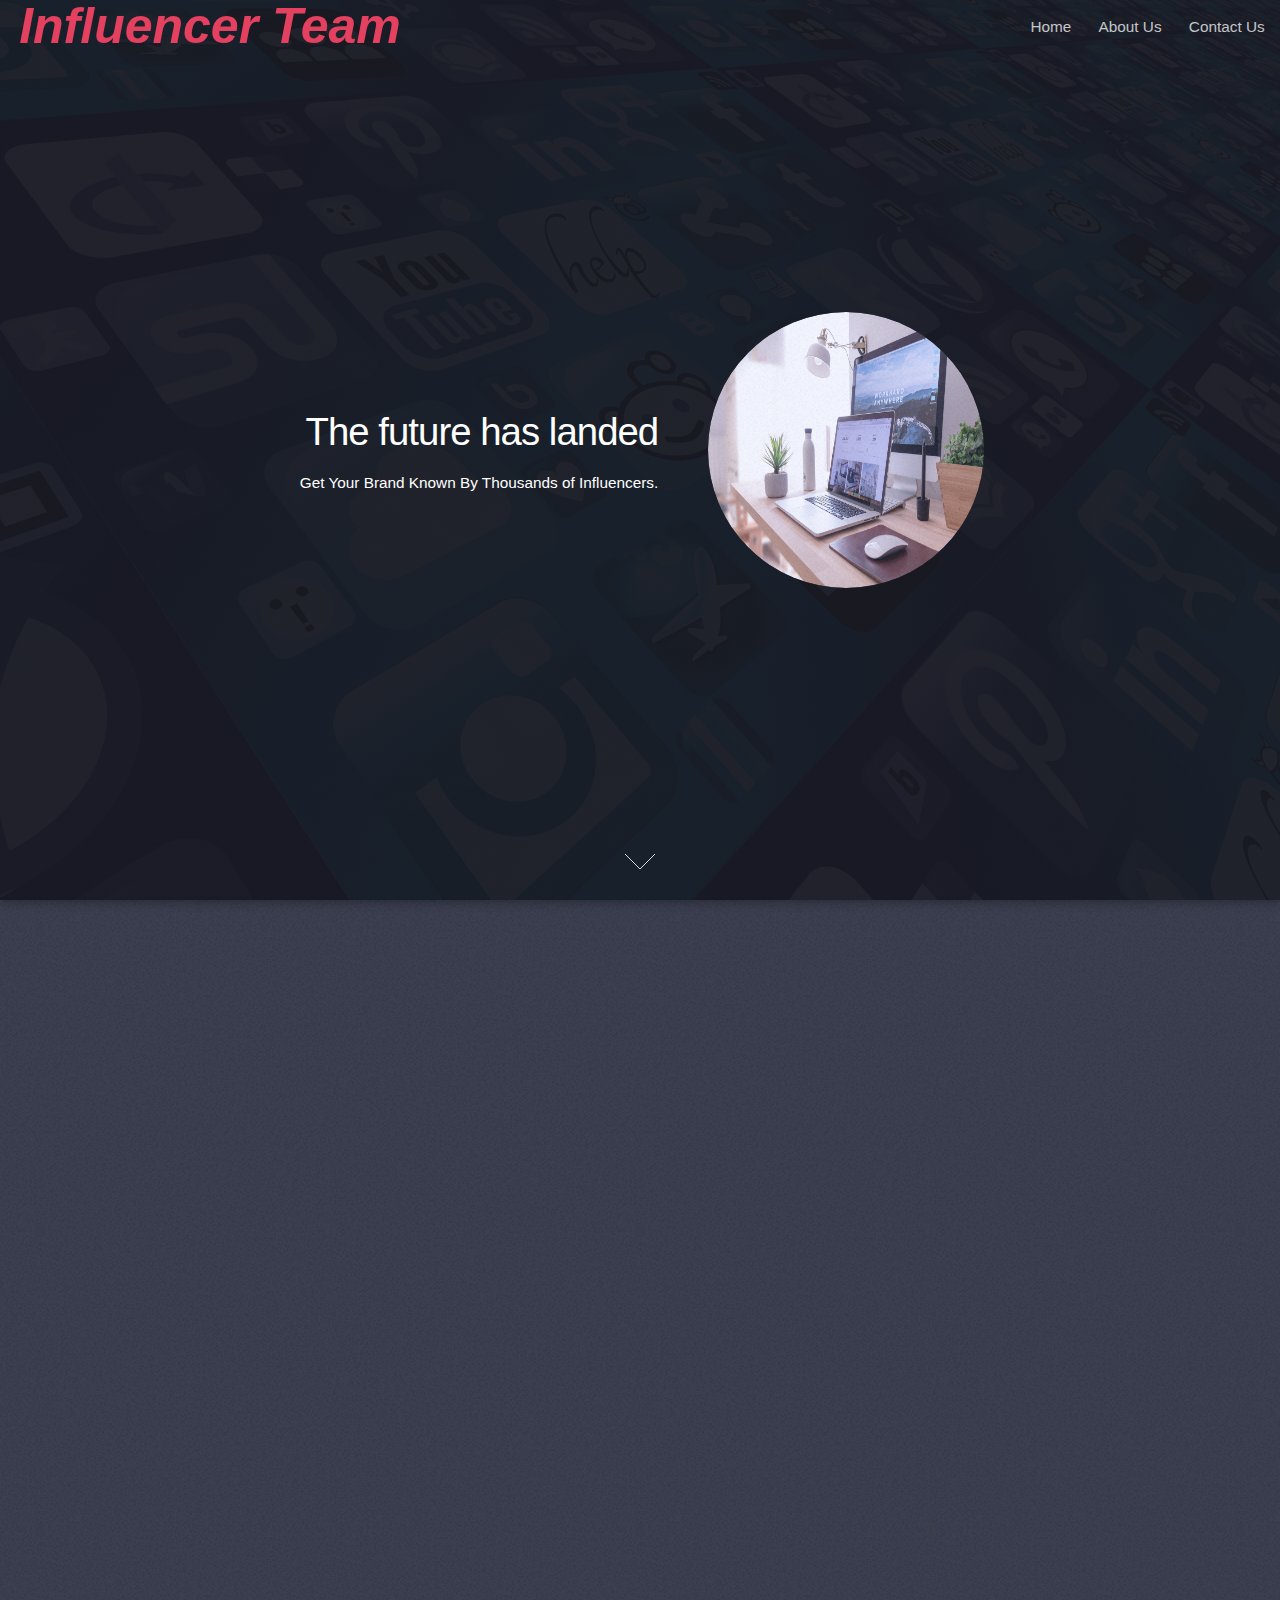
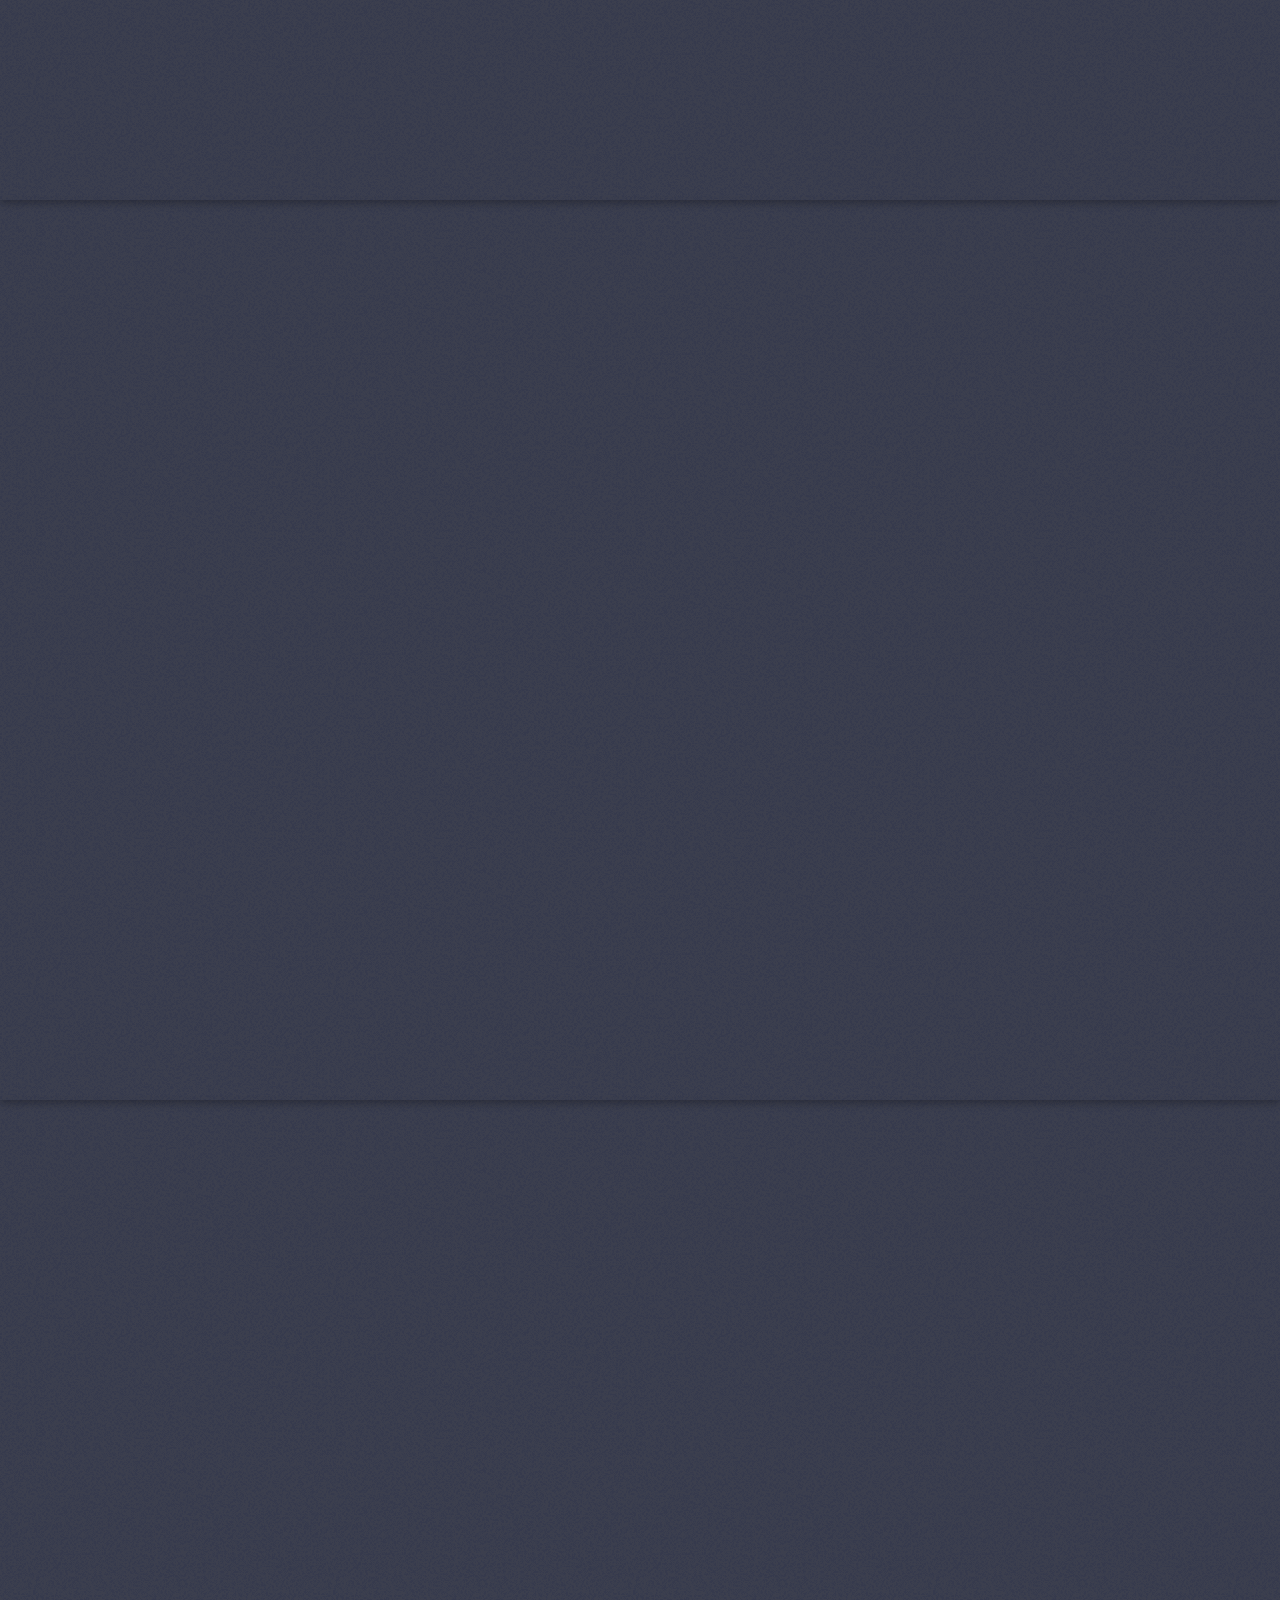
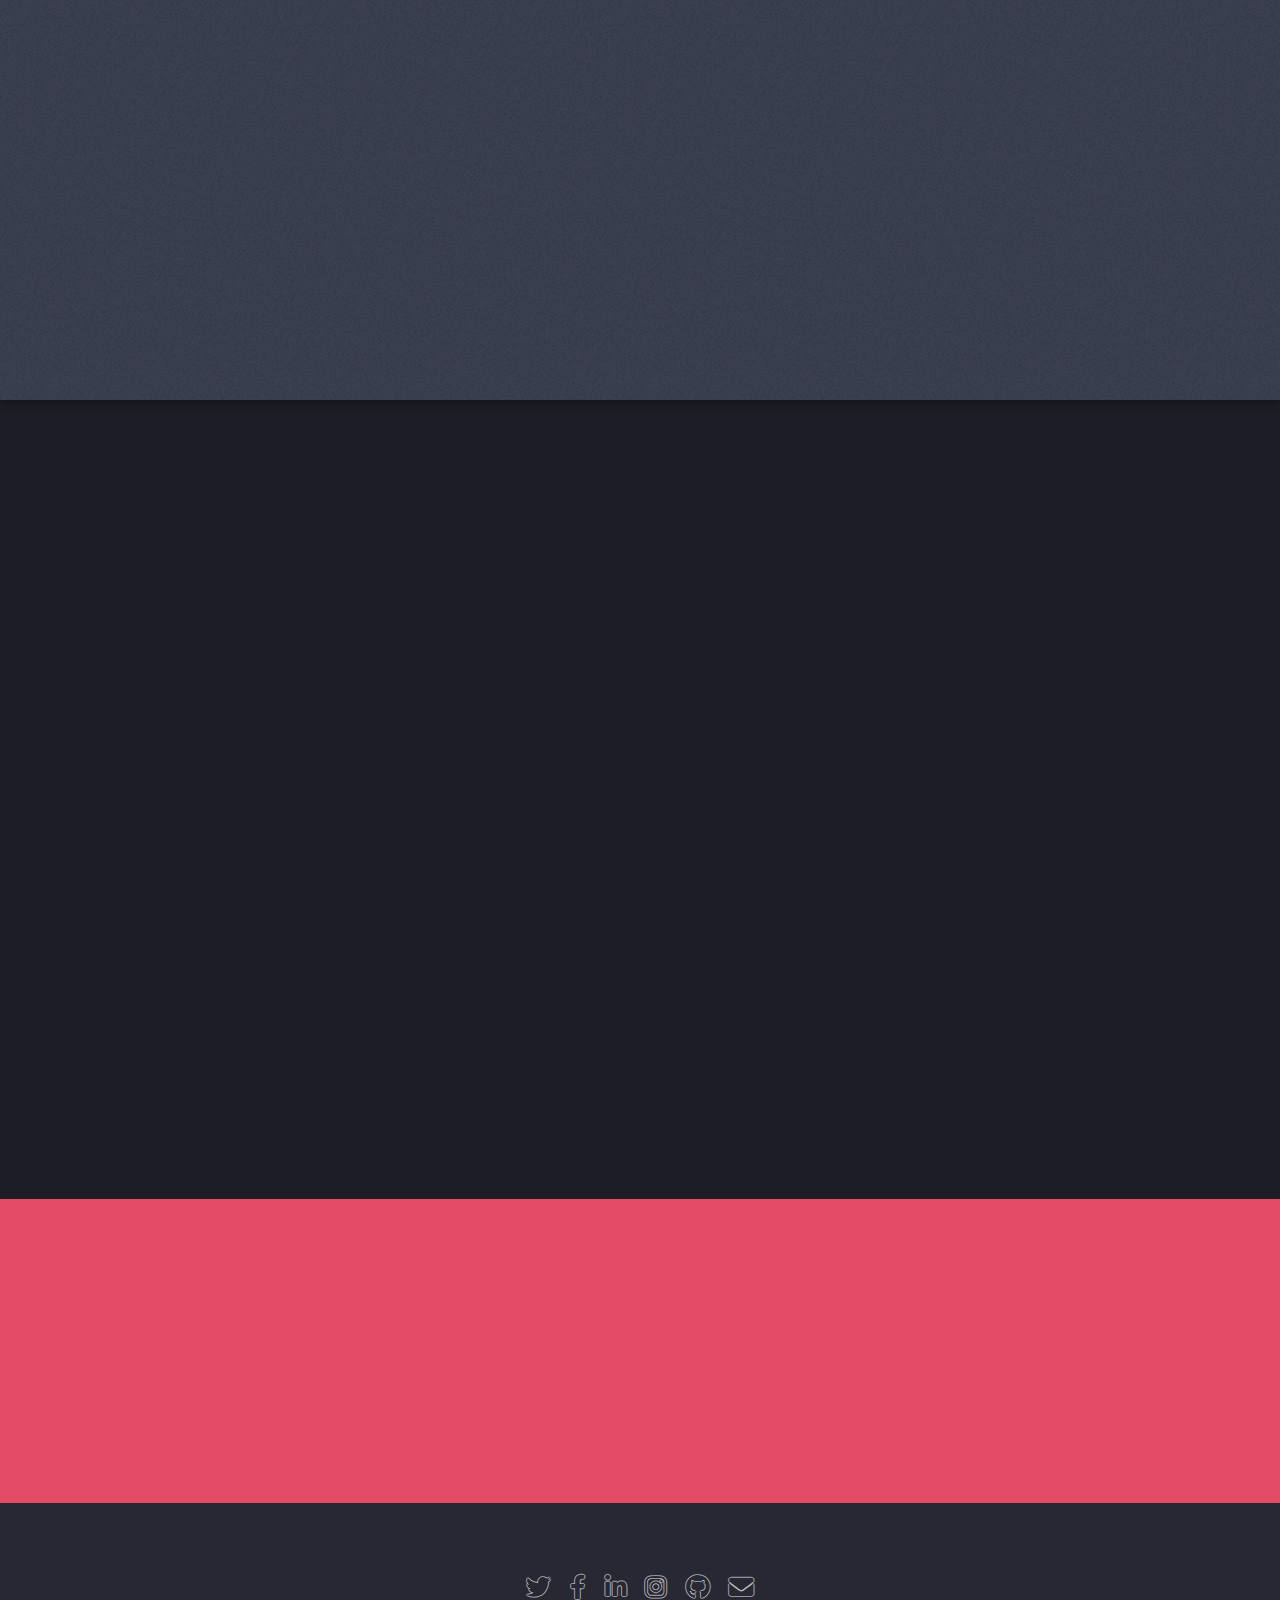
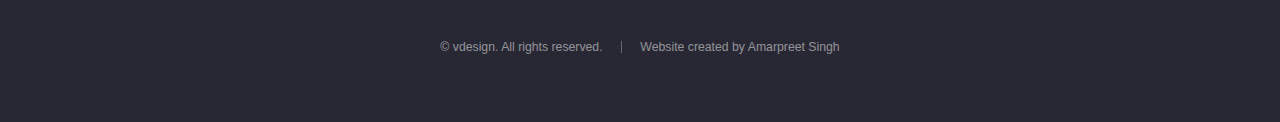
==== index.html @ d5e4b3ee "Initial" ====
<!DOCTYPE HTML>

<html>
	<head>
		<title>Influencer Team</title>
		<meta charset="utf-8" />
		<meta lang="English">
		<meta name="viewport" content="width=device-width, initial-scale=1, user-scalable=no" />
		<link rel="stylesheet" href="assets/css/main.css" />
		<noscript><link rel="stylesheet" href="assets/css/noscript.css" /></noscript>
	</head>
	<body class="is-preload landing">
		<div id="page-wrapper">

			<!-- Header -->
				<header id="header">
					<h1 id="logo"><a href="index.html" style="font-size: 50px; color: #e4405f; font-style: oblique; font-weight: bold;">
						Influencer Team</a></h1>
					<nav id="nav">
						<ul>
							<li><a href="index.html">Home</a></li>
							<li>
								<a href="about.html">About Us</a>
							</li>
							<li><a href="contact.html">Contact Us</a></li>
							
						</ul>
					</nav>
				</header>

			<!-- Banner -->
				<section id="banner">
					<div class="content">
						<header>
							<h2>The future has landed</h2></p>
							<p>Get Your Brand Known By Thousands of Influencers.</p>
						</header>
						<span class="image"><img src="images/pic01.jpg" alt="" style="height: 100%; width: 100%;"></span>
					</div>
					<a href="#one" class="goto-next scrolly">Next</a>
				</section>

			<!-- One -->
				<section id="one" class="spotlight style1 bottom">
					<span class="image fit main"><img src="images/pic02.jpg" alt="" /></span>
					<div class="content">
						<div class="container">
							<div class="row">
								<div class="col-4 col-12-medium">
									<header>
										<h2>We have solutions for you and your Company.</h2>
										<p>Wanna Promote your Product than you're at the right Place.</p>
									</header>
								</div>
								<div class="col-4 col-12-medium">
									<p>Get thousands of micro, macro and mega influencers to talk about your product on social media and promote it at 
										affordable prices.
									</p>
								</div>
								<div class="col-4 col-12-medium">
									<p style="color: #e4405f;">we survey our micro-influencers to find most suitable ones for you</p>
									<p style="color: aqua;">we send your products to these influencers to reviews</p>
									<p style="color:forestgreen;">Influencers post their opinion on social media, driving Word of Mouth</p>
								</div>
							</div>
						</div>
					</div>
					<a href="#two" class="goto-next scrolly">Next</a>
				</section>

			<!-- Two -->
				<section id="two" class="spotlight style2 right">
					<span class="image fit main"><img src="images/pic03.jpg" alt="" /></span>
					<div class="content">
						<header>
							<h2>Save time and speed up your
								campaign workflow with Influencer Team</h2>
							
						</header>
						<p>Ditch spreadsheets & cold invites once and for all and gain precious time back with Influencer Team. Gone are the days of spending endless hours searching for influencers, sending cold invites one by one, and time-consuming campaign reporting.</p>
						<ul class="actions">
							<li><a href="about.html" class="button">Learn More</a></li>
						</ul>
					</div>
					<a href="#three" class="goto-next scrolly">Next</a>
				</section>

			<!-- Three -->
				<section id="three" class="spotlight style3 left">
					<span class="image fit main bottom"><img src="images/pic04.jpg" alt="" /></span>
					<div class="content">
						<header>
							<h2>Why Work With Us?</h2>
							
						</header>
						<p>"Using Influencer Team gives you the efficiency to scale up your influencer program and turn it into something that generates actual returns."Find influencers in no time with our data-driven search engine, send automated bulk emails in one go, streamline your campaign workflow, and measure ROI all in one place.</p>
						<ul class="actions">
							<li><a href="about.html" class="button">Learn More</a></li>
						</ul>
					</div>
					<a href="#four" class="goto-next scrolly">Next</a>
				</section>

			<!-- Four -->
				<section id="four" class="wrapper style1 special fade-up">
					<div class="container">
						<header class="major">
							<h2>Benefits</h2>
							<p>Get the most out of social media using our skills to promote your Products and Brand..</p>
						</header>
						<div class="box alt">
							<div class="row gtr-uniform">
								<section class="col-4 col-6-medium col-12-xsmall">
									
									<span class="icon solid alt major fas fa-hand-holding-usd"></span>
									<h3>Cost Efficiency</h3>
									
								</section>
								<section class="col-4 col-6-medium col-12-xsmall">
									<span class="icon solid alt major fas fa-handshake"></span>
									<h3>High Engagement</h3>
									
								</section>
								<section class="col-4 col-6-medium col-12-xsmall">
									<span class="icon solid alt major fas fa-crosshairs"></span>
									<h3>Extremely Targeted</h3>
									
								</section>
								<section class="col-4 col-6-medium col-12-xsmall">
									<span class="icon solid alt major fas fa-tasks"></span>
									<h3>Identify</h3>
									
								</section>
								<section class="col-4 col-6-medium col-12-xsmall">
									<span class="icon solid alt major fas fa-gifts"></span>
									<h3>Enable</h3>
									
								</section>
								<section class="col-4 col-6-medium col-12-xsmall">
									<span class="icon solid alt major fas fa-mobile-alt"></span>
									<h3>Spread</h3>
									
								</section>
							</div>
						</div>
						<footer class="major">
							<ul class="actions special">
								<li><a href="about.html" class="button">Learn More
								</a></li>
							</ul>
						</footer>
					</div>
				</section>

			<!-- Five -->
				<section id="five" class="wrapper style2 special fade">
					<div class="container">
						<header>
							<h2>Enter For Email For Daily Updates</h2>
							<p>Get great deals on our pricing and product promotions through your Email.</p>
						</header>
						<form action="POST" data-netlify="true" class="cta">
							<div class="row gtr-uniform gtr-50">
								<div class="col-8 col-12-xsmall"><input type="email" name="email" id="email" placeholder="Your Email Address" /></div>
								<div class="col-4 col-12-xsmall"><input type="submit" value="Get Started" class="fit primary" /></div>
							</div>
						</form>
					</div>
				</section>

			<!-- Footer -->
				<footer id="footer">
					<ul class="icons">
						<li><a href="#" class="icon brands alt fa-twitter"><span class="label">Twitter</span></a></li>
						<li><a href="#" class="icon brands alt fa-facebook-f"><span class="label">Facebook</span></a></li>
						<li><a href="#" class="icon brands alt fa-linkedin-in"><span class="label">LinkedIn</span></a></li>
						<li><a href="https://www.instagram.com/influencer_team/" class="icon brands alt fa-instagram"><span class="label">Instagram</span></a></li>
						<li><a href="#" class="icon brands alt fa-github"><span class="label">GitHub</span></a></li>
						<li><a href="gmail.com" class="icon solid alt fa-envelope"><span class="label">Email</span></a></li>
					</ul>
					<ul class="copyright">
						<li>&copy; vdesign. All rights reserved.</li><li>Website created by Amarpreet Singh</li>
					</ul>
				</footer>

		</div>

		<!-- Scripts -->
			<script src="assets/js/jquery.min.js"></script>
			<script src="assets/js/jquery.scrolly.min.js"></script>
			<script src="assets/js/jquery.dropotron.min.js"></script>
			<script src="assets/js/jquery.scrollex.min.js"></script>
			<script src="assets/js/browser.min.js"></script>
			<script src="assets/js/breakpoints.min.js"></script>
			<script src="assets/js/util.js"></script>
			<script src="assets/js/main.js"></script>

	</body>
</html>
---- assets/css/main.css ----
@import url("fontawesome-all.min.css");


/*
	Website Created By Amarpreet Singh
*/

html, body, div, span, applet, object,
iframe, h1, h2, h3, h4, h5, h6, p, blockquote,
pre, a, abbr, acronym, address, big, cite,
code, del, dfn, em, img, ins, kbd, q, s, samp,
small, strike, strong, sub, sup, tt, var, b,
u, i, center, dl, dt, dd, ol, ul, li, fieldset,
form, label, legend, table, caption, tbody,
tfoot, thead, tr, th, td, article, aside,
canvas, details, embed, figure, figcaption,
footer, header, hgroup, menu, nav, output, ruby,
section, summary, time, mark, audio, video {
	margin: 0;
	padding: 0;
	border: 0;
	font-size: 100%;
	font-family: Arial, Helvetica, sans-serif;
	vertical-align: baseline;}

article, aside, details, figcaption, figure,
footer, header, hgroup, menu, nav, section {
	display: block;}

body {
	line-height: 1;
	font-family: Arial, Helvetica, sans-serif;
}

ol, ul {
	list-style: none;
}

blockquote, q {
	quotes: none;
}

	blockquote:before, blockquote:after, q:before, q:after {
		content: '';
		content: none;
	}

table {
	border-collapse: collapse;
	border-spacing: 0;
}

body {
	-webkit-text-size-adjust: none;
}

mark {
	background-color: transparent;
	color: inherit;
}

input::-moz-focus-inner {
	border: 0;
	padding: 0;
}

input, select, textarea {
	-moz-appearance: none;
	-webkit-appearance: none;
	-ms-appearance: none;
	appearance: none;
}

/* Basic */

	html {
		box-sizing: border-box;
	}

	*, *:before, *:after {
		box-sizing: inherit;
	}

	html, body {
		background: #1c1d26;
	}

	body.is-preload *, body.is-preload *:before, body.is-preload *:after {
		-moz-animation: none !important;
		-webkit-animation: none !important;
		-ms-animation: none !important;
		animation: none !important;
		-moz-transition: none !important;
		-webkit-transition: none !important;
		-ms-transition: none !important;
		transition: none !important;
	}

	body, input, select, textarea {
		color: rgba(255, 255, 255, 0.75);
		font-family: "Roboto", Helvetica, sans-serif;
		font-size: 15pt;
		font-weight: 100;
		line-height: 1.75em;
	}

	a {
		-moz-transition: border-color 0.2s ease-in-out, color 0.2s ease-in-out;
		-webkit-transition: border-color 0.2s ease-in-out, color 0.2s ease-in-out;
		-ms-transition: border-color 0.2s ease-in-out, color 0.2s ease-in-out;
		transition: border-color 0.2s ease-in-out, color 0.2s ease-in-out;
		border-bottom: dotted 1px;
		color: #e44c65;
		text-decoration: none;
	}

		a:hover {
			color: #e44c65 !important;
			border-bottom-color: transparent;
		}

	strong, b {
		color: #ffffff;
		font-weight: 300;
	}

	em, i {
		font-style: italic;
	}

	p {
		margin: 0 0 2em 0;
	}

	h1, h2, h3, h4, h5, h6 {
		color: #ffffff;
		font-weight: 300;
		line-height: 1em;
		margin: 0 0 1em 0;
	}

		h1 a, h2 a, h3 a, h4 a, h5 a, h6 a {
			color: inherit;
			border: 0;
		}

	h2 {
		font-size: 2em;
		line-height: 1.5em;
		letter-spacing: -0.025em;
	}

	h3 {
		font-size: 1.35em;
		line-height: 1.5em;
	}

	h4 {
		font-size: 1.1em;
		line-height: 1.5em;
	}

	h5 {
		font-size: 0.9em;
		line-height: 1.5em;
	}

	h6 {
		font-size: 0.7em;
		line-height: 1.5em;
	}

	sub {
		font-size: 0.8em;
		position: relative;
		top: 0.5em;
	}

	sup {
		font-size: 0.8em;
		position: relative;
		top: -0.5em;
	}

	hr {
		border: 0;
		border-bottom: solid 1px rgba(255, 255, 255, 0.3);
		margin: 3em 0;
	}

		hr.major {
			margin: 4em 0;
		}

	blockquote {
		border-left: solid 4px rgba(255, 255, 255, 0.3);
		font-style: italic;
		margin: 0 0 2em 0;
		padding: 0.5em 0 0.5em 2em;
	}

	code {
		background: rgba(255, 255, 255, 0.075);
		border-radius: 4px;
		font-family: "Courier New", monospace;
		font-size: 0.9em;
		margin: 0 0.25em;
		padding: 0.25em 0.65em;
	}

	pre {
		-webkit-overflow-scrolling: touch;
		font-family: "Courier New", monospace;
		font-size: 0.9em;
		margin: 0 0 2em 0;
	}

		pre code {
			display: block;
			line-height: 1.75em;
			padding: 1em 1.5em;
			overflow-x: auto;
		}

	.align-left {
		text-align: left;
	}

	.align-center {
		text-align: center;
	}

	.align-right {
		text-align: right;
	}

/* Loader */

	@-moz-keyframes spinner-show {
		0% {
			opacity: 0;
		}

		100% {
			opacity: 1;
		}
	}

	@-webkit-keyframes spinner-show {
		0% {
			opacity: 0;
		}

		100% {
			opacity: 1;
		}
	}

	@-ms-keyframes spinner-show {
		0% {
			opacity: 0;
		}

		100% {
			opacity: 1;
		}
	}

	@keyframes spinner-show {
		0% {
			opacity: 0;
		}

		100% {
			opacity: 1;
		}
	}

	@-moz-keyframes spinner-hide {
		0% {
			color: rgba(255, 255, 255, 0.15);
			z-index: 100001;
			-moz-transform: scale(1) rotate(0deg);
			-webkit-transform: scale(1) rotate(0deg);
			-ms-transform: scale(1) rotate(0deg);
			transform: scale(1) rotate(0deg);
		}

		99% {
			color: #1c1d26;
			z-index: 100001;
			-moz-transform: scale(0.5) rotate(360deg);
			-webkit-transform: scale(0.5) rotate(360deg);
			-ms-transform: scale(0.5) rotate(360deg);
			transform: scale(0.5) rotate(360deg);
		}

		100% {
			color: #1c1d26;
			z-index: -1;
			-moz-transform: scale(0.5) rotate(360deg);
			-webkit-transform: scale(0.5) rotate(360deg);
			-ms-transform: scale(0.5) rotate(360deg);
			transform: scale(0.5) rotate(360deg);
		}
	}

	@-webkit-keyframes spinner-hide {
		0% {
			color: rgba(255, 255, 255, 0.15);
			z-index: 100001;
			-moz-transform: scale(1) rotate(0deg);
			-webkit-transform: scale(1) rotate(0deg);
			-ms-transform: scale(1) rotate(0deg);
			transform: scale(1) rotate(0deg);
		}

		99% {
			color: #1c1d26;
			z-index: 100001;
			-moz-transform: scale(0.5) rotate(360deg);
			-webkit-transform: scale(0.5) rotate(360deg);
			-ms-transform: scale(0.5) rotate(360deg);
			transform: scale(0.5) rotate(360deg);
		}

		100% {
			color: #1c1d26;
			z-index: -1;
			-moz-transform: scale(0.5) rotate(360deg);
			-webkit-transform: scale(0.5) rotate(360deg);
			-ms-transform: scale(0.5) rotate(360deg);
			transform: scale(0.5) rotate(360deg);
		}
	}

	@-ms-keyframes spinner-hide {
		0% {
			color: rgba(255, 255, 255, 0.15);
			z-index: 100001;
			-moz-transform: scale(1) rotate(0deg);
			-webkit-transform: scale(1) rotate(0deg);
			-ms-transform: scale(1) rotate(0deg);
			transform: scale(1) rotate(0deg);
		}

		99% {
			color: #1c1d26;
			z-index: 100001;
			-moz-transform: scale(0.5) rotate(360deg);
			-webkit-transform: scale(0.5) rotate(360deg);
			-ms-transform: scale(0.5) rotate(360deg);
			transform: scale(0.5) rotate(360deg);
		}

		100% {
			color: #1c1d26;
			z-index: -1;
			-moz-transform: scale(0.5) rotate(360deg);
			-webkit-transform: scale(0.5) rotate(360deg);
			-ms-transform: scale(0.5) rotate(360deg);
			transform: scale(0.5) rotate(360deg);
		}
	}

	@keyframes spinner-hide {
		0% {
			color: rgba(255, 255, 255, 0.15);
			z-index: 100001;
			-moz-transform: scale(1) rotate(0deg);
			-webkit-transform: scale(1) rotate(0deg);
			-ms-transform: scale(1) rotate(0deg);
			transform: scale(1) rotate(0deg);
		}

		99% {
			color: #1c1d26;
			z-index: 100001;
			-moz-transform: scale(0.5) rotate(360deg);
			-webkit-transform: scale(0.5) rotate(360deg);
			-ms-transform: scale(0.5) rotate(360deg);
			transform: scale(0.5) rotate(360deg);
		}

		100% {
			color: #1c1d26;
			z-index: -1;
			-moz-transform: scale(0.5) rotate(360deg);
			-webkit-transform: scale(0.5) rotate(360deg);
			-ms-transform: scale(0.5) rotate(360deg);
			transform: scale(0.5) rotate(360deg);
		}
	}

	@-moz-keyframes spinner-rotate {
		0% {
			-moz-transform: scale(1) rotate(0deg);
			-webkit-transform: scale(1) rotate(0deg);
			-ms-transform: scale(1) rotate(0deg);
			transform: scale(1) rotate(0deg);
		}

		100% {
			-moz-transform: scale(1) rotate(360deg);
			-webkit-transform: scale(1) rotate(360deg);
			-ms-transform: scale(1) rotate(360deg);
			transform: scale(1) rotate(360deg);
		}
	}

	@-webkit-keyframes spinner-rotate {
		0% {
			-moz-transform: scale(1) rotate(0deg);
			-webkit-transform: scale(1) rotate(0deg);
			-ms-transform: scale(1) rotate(0deg);
			transform: scale(1) rotate(0deg);
		}

		100% {
			-moz-transform: scale(1) rotate(360deg);
			-webkit-transform: scale(1) rotate(360deg);
			-ms-transform: scale(1) rotate(360deg);
			transform: scale(1) rotate(360deg);
		}
	}

	@-ms-keyframes spinner-rotate {
		0% {
			-moz-transform: scale(1) rotate(0deg);
			-webkit-transform: scale(1) rotate(0deg);
			-ms-transform: scale(1) rotate(0deg);
			transform: scale(1) rotate(0deg);
		}

		100% {
			-moz-transform: scale(1) rotate(360deg);
			-webkit-transform: scale(1) rotate(360deg);
			-ms-transform: scale(1) rotate(360deg);
			transform: scale(1) rotate(360deg);
		}
	}

	@keyframes spinner-rotate {
		0% {
			-moz-transform: scale(1) rotate(0deg);
			-webkit-transform: scale(1) rotate(0deg);
			-ms-transform: scale(1) rotate(0deg);
			transform: scale(1) rotate(0deg);
		}

		100% {
			-moz-transform: scale(1) rotate(360deg);
			-webkit-transform: scale(1) rotate(360deg);
			-ms-transform: scale(1) rotate(360deg);
			transform: scale(1) rotate(360deg);
		}
	}

	@-moz-keyframes overlay-hide {
		0% {
			opacity: 1;
			z-index: 100000;
		}

		15% {
			opacity: 1;
			z-index: 100000;
		}

		99% {
			opacity: 0;
			z-index: 100000;
		}

		100% {
			opacity: 0;
			z-index: -1;
		}
	}

	@-webkit-keyframes overlay-hide {
		0% {
			opacity: 1;
			z-index: 100000;
		}

		15% {
			opacity: 1;
			z-index: 100000;
		}

		99% {
			opacity: 0;
			z-index: 100000;
		}

		100% {
			opacity: 0;
			z-index: -1;
		}
	}

	@-ms-keyframes overlay-hide {
		0% {
			opacity: 1;
			z-index: 100000;
		}

		15% {
			opacity: 1;
			z-index: 100000;
		}

		99% {
			opacity: 0;
			z-index: 100000;
		}

		100% {
			opacity: 0;
			z-index: -1;
		}
	}

	@keyframes overlay-hide {
		0% {
			opacity: 1;
			z-index: 100000;
		}

		15% {
			opacity: 1;
			z-index: 100000;
		}

		99% {
			opacity: 0;
			z-index: 100000;
		}

		100% {
			opacity: 0;
			z-index: -1;
		}
	}

	body.landing {
		text-decoration: none;
	}

		body.landing:before {
			-moz-osx-font-smoothing: grayscale;
			-webkit-font-smoothing: antialiased;
			display: inline-block;
			font-style: normal;
			font-variant: normal;
			text-rendering: auto;
			line-height: 1;
			text-transform: none !important;
			font-family: 'Font Awesome 5 Free';
			font-weight: 900;
		}

		body.landing:before {
			-moz-animation: spinner-show 1.5s 1 0.25s ease forwards, spinner-hide 0.25s ease-in-out forwards !important;
			-webkit-animation: spinner-show 1.5s 1 0.25s ease forwards, spinner-hide 0.25s ease-in-out forwards !important;
			-ms-animation: spinner-show 1.5s 1 0.25s ease forwards, spinner-hide 0.25s ease-in-out forwards !important;
			animation: spinner-show 1.5s 1 0.25s ease forwards, spinner-hide 0.25s ease-in-out forwards !important;
			-moz-transform-origin: 50% 50%;
			-webkit-transform-origin: 50% 50%;
			-ms-transform-origin: 50% 50%;
			transform-origin: 50% 50%;
			color: rgba(255, 255, 255, 0.15);
			content: '\f1ce';
			cursor: default;
			display: block;
			font-size: 2em;
			height: 2em;
			left: 50%;
			line-height: 2em;
			margin: -1em 0 0 -1em;
			opacity: 0;
			position: fixed;
			text-align: center;
			top: 50%;
			width: 2em;
			z-index: -1;
		}

		body.landing:after {
			-moz-animation: overlay-hide 1.5s ease-in forwards !important;
			-webkit-animation: overlay-hide 1.5s ease-in forwards !important;
			-ms-animation: overlay-hide 1.5s ease-in forwards !important;
			animation: overlay-hide 1.5s ease-in forwards !important;
			background: #1c1d26;
			content: '';
			display: block;
			height: 100%;
			left: 0;
			opacity: 0;
			position: fixed;
			top: 0;
			width: 100%;
			z-index: -1;
		}

		body.landing.is-preload:before {
			-moz-animation: spinner-show 1.5s 1 0.25s ease forwards, spinner-rotate 0.75s infinite linear !important;
			-webkit-animation: spinner-show 1.5s 1 0.25s ease forwards, spinner-rotate 0.75s infinite linear !important;
			-ms-animation: spinner-show 1.5s 1 0.25s ease forwards, spinner-rotate 0.75s infinite linear !important;
			animation: spinner-show 1.5s 1 0.25s ease forwards, spinner-rotate 0.75s infinite linear !important;
			z-index: 100001;
		}

		body.landing.is-preload:after {
			-moz-animation: none !important;
			-webkit-animation: none !important;
			-ms-animation: none !important;
			animation: none !important;
			opacity: 1;
			z-index: 100000;
		}

	@media (-webkit-min-device-pixel-ratio: 2) {

		body.landing:before {
			line-height: 2.025em;
		}

	}

/* Container */

	.container {
		margin: 0 auto;
		max-width: calc(100% - 4em);
		width: 70em;
	}

		.container.xsmall {
			width: 17.5em;
		}

		.container.small {
			width: 35em;
		}

		.container.medium {
			width: 52.5em;
		}

		.container.large {
			width: 87.5em;
		}

		.container.xlarge {
			width: 105em;
		}

		.container.max {
			width: 100%;
		}

		@media screen and (max-width: 1280px) {

			.container {
				width: 90%;
				max-width: 100%;
			}

		}

		@media screen and (max-width: 980px) {

			.container {
				width: 100% !important;
			}

		}

/* Row */

	.row {
		display: flex;
		flex-wrap: wrap;
		box-sizing: border-box;
		align-items: stretch;
	}

		.row > * {
			box-sizing: border-box;
		}

		.row.gtr-uniform > * > :last-child {
			margin-bottom: 0;
		}

		.row.aln-left {
			justify-content: flex-start;
		}

		.row.aln-center {
			justify-content: center;
		}

		.row.aln-right {
			justify-content: flex-end;
		}

		.row.aln-top {
			align-items: flex-start;
		}

		.row.aln-middle {
			align-items: center;
		}

		.row.aln-bottom {
			align-items: flex-end;
		}

		.row > .imp {
			order: -1;
		}

		.row > .col-1 {
			width: 8.33333%;
		}

		.row > .off-1 {
			margin-left: 8.33333%;
		}

		.row > .col-2 {
			width: 16.66667%;
		}

		.row > .off-2 {
			margin-left: 16.66667%;
		}

		.row > .col-3 {
			width: 25%;
		}

		.row > .off-3 {
			margin-left: 25%;
		}

		.row > .col-4 {
			width: 33.33333%;
		}

		.row > .off-4 {
			margin-left: 33.33333%;
		}

		.row > .col-5 {
			width: 41.66667%;
		}

		.row > .off-5 {
			margin-left: 41.66667%;
		}

		.row > .col-6 {
			width: 50%;
		}

		.row > .off-6 {
			margin-left: 50%;
		}

		.row > .col-7 {
			width: 58.33333%;
		}

		.row > .off-7 {
			margin-left: 58.33333%;
		}

		.row > .col-8 {
			width: 66.66667%;
		}

		.row > .off-8 {
			margin-left: 66.66667%;
		}

		.row > .col-9 {
			width: 75%;
		}

		.row > .off-9 {
			margin-left: 75%;
		}

		.row > .col-10 {
			width: 83.33333%;
		}

		.row > .off-10 {
			margin-left: 83.33333%;
		}

		.row > .col-11 {
			width: 91.66667%;
		}

		.row > .off-11 {
			margin-left: 91.66667%;
		}

		.row > .col-12 {
			width: 100%;
		}

		.row > .off-12 {
			margin-left: 100%;
		}

		.row.gtr-0 {
			margin-top: 0;
			margin-left: 0em;
		}

			.row.gtr-0 > * {
				padding: 0 0 0 0em;
			}

			.row.gtr-0.gtr-uniform {
				margin-top: 0em;
			}

				.row.gtr-0.gtr-uniform > * {
					padding-top: 0em;
				}

		.row.gtr-25 {
			margin-top: 0;
			margin-left: -0.625em;
		}

			.row.gtr-25 > * {
				padding: 0 0 0 0.625em;
			}

			.row.gtr-25.gtr-uniform {
				margin-top: -0.625em;
			}

				.row.gtr-25.gtr-uniform > * {
					padding-top: 0.625em;
				}

		.row.gtr-50 {
			margin-top: 0;
			margin-left: -1.25em;
		}

			.row.gtr-50 > * {
				padding: 0 0 0 1.25em;
			}

			.row.gtr-50.gtr-uniform {
				margin-top: -1.25em;
			}

				.row.gtr-50.gtr-uniform > * {
					padding-top: 1.25em;
				}

		.row {
			margin-top: 0;
			margin-left: -2.5em;
		}

			.row > * {
				padding: 0 0 0 2.5em;
			}

			.row.gtr-uniform {
				margin-top: -2.5em;
			}

				.row.gtr-uniform > * {
					padding-top: 2.5em;
				}

		.row.gtr-150 {
			margin-top: 0;
			margin-left: -3.75em;
		}

			.row.gtr-150 > * {
				padding: 0 0 0 3.75em;
			}

			.row.gtr-150.gtr-uniform {
				margin-top: -3.75em;
			}

				.row.gtr-150.gtr-uniform > * {
					padding-top: 3.75em;
				}

		.row.gtr-200 {
			margin-top: 0;
			margin-left: -5em;
		}

			.row.gtr-200 > * {
				padding: 0 0 0 5em;
			}

			.row.gtr-200.gtr-uniform {
				margin-top: -5em;
			}

				.row.gtr-200.gtr-uniform > * {
					padding-top: 5em;
				}

		@media screen and (max-width: 1680px) {

			.row {
				display: flex;
				flex-wrap: wrap;
				box-sizing: border-box;
				align-items: stretch;
			}

				.row > * {
					box-sizing: border-box;
				}

				.row.gtr-uniform > * > :last-child {
					margin-bottom: 0;
				}

				.row.aln-left {
					justify-content: flex-start;
				}

				.row.aln-center {
					justify-content: center;
				}

				.row.aln-right {
					justify-content: flex-end;
				}

				.row.aln-top {
					align-items: flex-start;
				}

				.row.aln-middle {
					align-items: center;
				}

				.row.aln-bottom {
					align-items: flex-end;
				}

				.row > .imp-xlarge {
					order: -1;
				}

				.row > .col-1-xlarge {
					width: 8.33333%;
				}

				.row > .off-1-xlarge {
					margin-left: 8.33333%;
				}

				.row > .col-2-xlarge {
					width: 16.66667%;
				}

				.row > .off-2-xlarge {
					margin-left: 16.66667%;
				}

				.row > .col-3-xlarge {
					width: 25%;
				}

				.row > .off-3-xlarge {
					margin-left: 25%;
				}

				.row > .col-4-xlarge {
					width: 33.33333%;
				}

				.row > .off-4-xlarge {
					margin-left: 33.33333%;
				}

				.row > .col-5-xlarge {
					width: 41.66667%;
				}

				.row > .off-5-xlarge {
					margin-left: 41.66667%;
				}

				.row > .col-6-xlarge {
					width: 50%;
				}

				.row > .off-6-xlarge {
					margin-left: 50%;
				}

				.row > .col-7-xlarge {
					width: 58.33333%;
				}

				.row > .off-7-xlarge {
					margin-left: 58.33333%;
				}

				.row > .col-8-xlarge {
					width: 66.66667%;
				}

				.row > .off-8-xlarge {
					margin-left: 66.66667%;
				}

				.row > .col-9-xlarge {
					width: 75%;
				}

				.row > .off-9-xlarge {
					margin-left: 75%;
				}

				.row > .col-10-xlarge {
					width: 83.33333%;
				}

				.row > .off-10-xlarge {
					margin-left: 83.33333%;
				}

				.row > .col-11-xlarge {
					width: 91.66667%;
				}

				.row > .off-11-xlarge {
					margin-left: 91.66667%;
				}

				.row > .col-12-xlarge {
					width: 100%;
				}

				.row > .off-12-xlarge {
					margin-left: 100%;
				}

				.row.gtr-0 {
					margin-top: 0;
					margin-left: 0em;
				}

					.row.gtr-0 > * {
						padding: 0 0 0 0em;
					}

					.row.gtr-0.gtr-uniform {
						margin-top: 0em;
					}

						.row.gtr-0.gtr-uniform > * {
							padding-top: 0em;
						}

				.row.gtr-25 {
					margin-top: 0;
					margin-left: -0.625em;
				}

					.row.gtr-25 > * {
						padding: 0 0 0 0.625em;
					}

					.row.gtr-25.gtr-uniform {
						margin-top: -0.625em;
					}

						.row.gtr-25.gtr-uniform > * {
							padding-top: 0.625em;
						}

				.row.gtr-50 {
					margin-top: 0;
					margin-left: -1.25em;
				}

					.row.gtr-50 > * {
						padding: 0 0 0 1.25em;
					}

					.row.gtr-50.gtr-uniform {
						margin-top: -1.25em;
					}

						.row.gtr-50.gtr-uniform > * {
							padding-top: 1.25em;
						}

				.row {
					margin-top: 0;
					margin-left: -2.5em;
				}

					.row > * {
						padding: 0 0 0 2.5em;
					}

					.row.gtr-uniform {
						margin-top: -2.5em;
					}

						.row.gtr-uniform > * {
							padding-top: 2.5em;
						}

				.row.gtr-150 {
					margin-top: 0;
					margin-left: -3.75em;
				}

					.row.gtr-150 > * {
						padding: 0 0 0 3.75em;
					}

					.row.gtr-150.gtr-uniform {
						margin-top: -3.75em;
					}

						.row.gtr-150.gtr-uniform > * {
							padding-top: 3.75em;
						}

				.row.gtr-200 {
					margin-top: 0;
					margin-left: -5em;
				}

					.row.gtr-200 > * {
						padding: 0 0 0 5em;
					}

					.row.gtr-200.gtr-uniform {
						margin-top: -5em;
					}

						.row.gtr-200.gtr-uniform > * {
							padding-top: 5em;
						}

		}

		@media screen and (max-width: 1280px) {

			.row {
				display: flex;
				flex-wrap: wrap;
				box-sizing: border-box;
				align-items: stretch;
			}

				.row > * {
					box-sizing: border-box;
				}

				.row.gtr-uniform > * > :last-child {
					margin-bottom: 0;
				}

				.row.aln-left {
					justify-content: flex-start;
				}

				.row.aln-center {
					justify-content: center;
				}

				.row.aln-right {
					justify-content: flex-end;
				}

				.row.aln-top {
					align-items: flex-start;
				}

				.row.aln-middle {
					align-items: center;
				}

				.row.aln-bottom {
					align-items: flex-end;
				}

				.row > .imp-large {
					order: -1;
				}

				.row > .col-1-large {
					width: 8.33333%;
				}

				.row > .off-1-large {
					margin-left: 8.33333%;
				}

				.row > .col-2-large {
					width: 16.66667%;
				}

				.row > .off-2-large {
					margin-left: 16.66667%;
				}

				.row > .col-3-large {
					width: 25%;
				}

				.row > .off-3-large {
					margin-left: 25%;
				}

				.row > .col-4-large {
					width: 33.33333%;
				}

				.row > .off-4-large {
					margin-left: 33.33333%;
				}

				.row > .col-5-large {
					width: 41.66667%;
				}

				.row > .off-5-large {
					margin-left: 41.66667%;
				}

				.row > .col-6-large {
					width: 50%;
				}

				.row > .off-6-large {
					margin-left: 50%;
				}

				.row > .col-7-large {
					width: 58.33333%;
				}

				.row > .off-7-large {
					margin-left: 58.33333%;
				}

				.row > .col-8-large {
					width: 66.66667%;
				}

				.row > .off-8-large {
					margin-left: 66.66667%;
				}

				.row > .col-9-large {
					width: 75%;
				}

				.row > .off-9-large {
					margin-left: 75%;
				}

				.row > .col-10-large {
					width: 83.33333%;
				}

				.row > .off-10-large {
					margin-left: 83.33333%;
				}

				.row > .col-11-large {
					width: 91.66667%;
				}

				.row > .off-11-large {
					margin-left: 91.66667%;
				}

				.row > .col-12-large {
					width: 100%;
				}

				.row > .off-12-large {
					margin-left: 100%;
				}

				.row.gtr-0 {
					margin-top: 0;
					margin-left: 0em;
				}

					.row.gtr-0 > * {
						padding: 0 0 0 0em;
					}

					.row.gtr-0.gtr-uniform {
						margin-top: 0em;
					}

						.row.gtr-0.gtr-uniform > * {
							padding-top: 0em;
						}

				.row.gtr-25 {
					margin-top: 0;
					margin-left: -0.625em;
				}

					.row.gtr-25 > * {
						padding: 0 0 0 0.625em;
					}

					.row.gtr-25.gtr-uniform {
						margin-top: -0.625em;
					}

						.row.gtr-25.gtr-uniform > * {
							padding-top: 0.625em;
						}

				.row.gtr-50 {
					margin-top: 0;
					margin-left: -1.25em;
				}

					.row.gtr-50 > * {
						padding: 0 0 0 1.25em;
					}

					.row.gtr-50.gtr-uniform {
						margin-top: -1.25em;
					}

						.row.gtr-50.gtr-uniform > * {
							padding-top: 1.25em;
						}

				.row {
					margin-top: 0;
					margin-left: -2.5em;
				}

					.row > * {
						padding: 0 0 0 2.5em;
					}

					.row.gtr-uniform {
						margin-top: -2.5em;
					}

						.row.gtr-uniform > * {
							padding-top: 2.5em;
						}

				.row.gtr-150 {
					margin-top: 0;
					margin-left: -3.75em;
				}

					.row.gtr-150 > * {
						padding: 0 0 0 3.75em;
					}

					.row.gtr-150.gtr-uniform {
						margin-top: -3.75em;
					}

						.row.gtr-150.gtr-uniform > * {
							padding-top: 3.75em;
						}

				.row.gtr-200 {
					margin-top: 0;
					margin-left: -5em;
				}

					.row.gtr-200 > * {
						padding: 0 0 0 5em;
					}

					.row.gtr-200.gtr-uniform {
						margin-top: -5em;
					}

						.row.gtr-200.gtr-uniform > * {
							padding-top: 5em;
						}

		}

		@media screen and (max-width: 980px) {

			.row {
				display: flex;
				flex-wrap: wrap;
				box-sizing: border-box;
				align-items: stretch;
			}

				.row > * {
					box-sizing: border-box;
				}

				.row.gtr-uniform > * > :last-child {
					margin-bottom: 0;
				}

				.row.aln-left {
					justify-content: flex-start;
				}

				.row.aln-center {
					justify-content: center;
				}

				.row.aln-right {
					justify-content: flex-end;
				}

				.row.aln-top {
					align-items: flex-start;
				}

				.row.aln-middle {
					align-items: center;
				}

				.row.aln-bottom {
					align-items: flex-end;
				}

				.row > .imp-medium {
					order: -1;
				}

				.row > .col-1-medium {
					width: 8.33333%;
				}

				.row > .off-1-medium {
					margin-left: 8.33333%;
				}

				.row > .col-2-medium {
					width: 16.66667%;
				}

				.row > .off-2-medium {
					margin-left: 16.66667%;
				}

				.row > .col-3-medium {
					width: 25%;
				}

				.row > .off-3-medium {
					margin-left: 25%;
				}

				.row > .col-4-medium {
					width: 33.33333%;
				}

				.row > .off-4-medium {
					margin-left: 33.33333%;
				}

				.row > .col-5-medium {
					width: 41.66667%;
				}

				.row > .off-5-medium {
					margin-left: 41.66667%;
				}

				.row > .col-6-medium {
					width: 50%;
				}

				.row > .off-6-medium {
					margin-left: 50%;
				}

				.row > .col-7-medium {
					width: 58.33333%;
				}

				.row > .off-7-medium {
					margin-left: 58.33333%;
				}

				.row > .col-8-medium {
					width: 66.66667%;
				}

				.row > .off-8-medium {
					margin-left: 66.66667%;
				}

				.row > .col-9-medium {
					width: 75%;
				}

				.row > .off-9-medium {
					margin-left: 75%;
				}

				.row > .col-10-medium {
					width: 83.33333%;
				}

				.row > .off-10-medium {
					margin-left: 83.33333%;
				}

				.row > .col-11-medium {
					width: 91.66667%;
				}

				.row > .off-11-medium {
					margin-left: 91.66667%;
				}

				.row > .col-12-medium {
					width: 100%;
				}

				.row > .off-12-medium {
					margin-left: 100%;
				}

				.row.gtr-0 {
					margin-top: 0;
					margin-left: 0em;
				}

					.row.gtr-0 > * {
						padding: 0 0 0 0em;
					}

					.row.gtr-0.gtr-uniform {
						margin-top: 0em;
					}

						.row.gtr-0.gtr-uniform > * {
							padding-top: 0em;
						}

				.row.gtr-25 {
					margin-top: 0;
					margin-left: -0.625em;
				}

					.row.gtr-25 > * {
						padding: 0 0 0 0.625em;
					}

					.row.gtr-25.gtr-uniform {
						margin-top: -0.625em;
					}

						.row.gtr-25.gtr-uniform > * {
							padding-top: 0.625em;
						}

				.row.gtr-50 {
					margin-top: 0;
					margin-left: -1.25em;
				}

					.row.gtr-50 > * {
						padding: 0 0 0 1.25em;
					}

					.row.gtr-50.gtr-uniform {
						margin-top: -1.25em;
					}

						.row.gtr-50.gtr-uniform > * {
							padding-top: 1.25em;
						}

				.row {
					margin-top: 0;
					margin-left: -2.5em;
				}

					.row > * {
						padding: 0 0 0 2.5em;
					}

					.row.gtr-uniform {
						margin-top: -2.5em;
					}

						.row.gtr-uniform > * {
							padding-top: 2.5em;
						}

				.row.gtr-150 {
					margin-top: 0;
					margin-left: -3.75em;
				}

					.row.gtr-150 > * {
						padding: 0 0 0 3.75em;
					}

					.row.gtr-150.gtr-uniform {
						margin-top: -3.75em;
					}

						.row.gtr-150.gtr-uniform > * {
							padding-top: 3.75em;
						}

				.row.gtr-200 {
					margin-top: 0;
					margin-left: -5em;
				}

					.row.gtr-200 > * {
						padding: 0 0 0 5em;
					}

					.row.gtr-200.gtr-uniform {
						margin-top: -5em;
					}

						.row.gtr-200.gtr-uniform > * {
							padding-top: 5em;
						}

		}

		@media screen and (max-width: 736px) {

			.row {
				display: flex;
				flex-wrap: wrap;
				box-sizing: border-box;
				align-items: stretch;
			}

				.row > * {
					box-sizing: border-box;
				}

				.row.gtr-uniform > * > :last-child {
					margin-bottom: 0;
				}

				.row.aln-left {
					justify-content: flex-start;
				}

				.row.aln-center {
					justify-content: center;
				}

				.row.aln-right {
					justify-content: flex-end;
				}

				.row.aln-top {
					align-items: flex-start;
				}

				.row.aln-middle {
					align-items: center;
				}

				.row.aln-bottom {
					align-items: flex-end;
				}

				.row > .imp-small {
					order: -1;
				}

				.row > .col-1-small {
					width: 8.33333%;
				}

				.row > .off-1-small {
					margin-left: 8.33333%;
				}

				.row > .col-2-small {
					width: 16.66667%;
				}

				.row > .off-2-small {
					margin-left: 16.66667%;
				}

				.row > .col-3-small {
					width: 25%;
				}

				.row > .off-3-small {
					margin-left: 25%;
				}

				.row > .col-4-small {
					width: 33.33333%;
				}

				.row > .off-4-small {
					margin-left: 33.33333%;
				}

				.row > .col-5-small {
					width: 41.66667%;
				}

				.row > .off-5-small {
					margin-left: 41.66667%;
				}

				.row > .col-6-small {
					width: 50%;
				}

				.row > .off-6-small {
					margin-left: 50%;
				}

				.row > .col-7-small {
					width: 58.33333%;
				}

				.row > .off-7-small {
					margin-left: 58.33333%;
				}

				.row > .col-8-small {
					width: 66.66667%;
				}

				.row > .off-8-small {
					margin-left: 66.66667%;
				}

				.row > .col-9-small {
					width: 75%;
				}

				.row > .off-9-small {
					margin-left: 75%;
				}

				.row > .col-10-small {
					width: 83.33333%;
				}

				.row > .off-10-small {
					margin-left: 83.33333%;
				}

				.row > .col-11-small {
					width: 91.66667%;
				}

				.row > .off-11-small {
					margin-left: 91.66667%;
				}

				.row > .col-12-small {
					width: 100%;
				}

				.row > .off-12-small {
					margin-left: 100%;
				}

				.row.gtr-0 {
					margin-top: 0;
					margin-left: 0em;
				}

					.row.gtr-0 > * {
						padding: 0 0 0 0em;
					}

					.row.gtr-0.gtr-uniform {
						margin-top: 0em;
					}

						.row.gtr-0.gtr-uniform > * {
							padding-top: 0em;
						}

				.row.gtr-25 {
					margin-top: 0;
					margin-left: -0.625em;
				}

					.row.gtr-25 > * {
						padding: 0 0 0 0.625em;
					}

					.row.gtr-25.gtr-uniform {
						margin-top: -0.625em;
					}

						.row.gtr-25.gtr-uniform > * {
							padding-top: 0.625em;
						}

				.row.gtr-50 {
					margin-top: 0;
					margin-left: -1.25em;
				}

					.row.gtr-50 > * {
						padding: 0 0 0 1.25em;
					}

					.row.gtr-50.gtr-uniform {
						margin-top: -1.25em;
					}

						.row.gtr-50.gtr-uniform > * {
							padding-top: 1.25em;
						}

				.row {
					margin-top: 0;
					margin-left: -2.5em;
				}

					.row > * {
						padding: 0 0 0 2.5em;
					}

					.row.gtr-uniform {
						margin-top: -2.5em;
					}

						.row.gtr-uniform > * {
							padding-top: 2.5em;
						}

				.row.gtr-150 {
					margin-top: 0;
					margin-left: -3.75em;
				}

					.row.gtr-150 > * {
						padding: 0 0 0 3.75em;
					}

					.row.gtr-150.gtr-uniform {
						margin-top: -3.75em;
					}

						.row.gtr-150.gtr-uniform > * {
							padding-top: 3.75em;
						}

				.row.gtr-200 {
					margin-top: 0;
					margin-left: -5em;
				}

					.row.gtr-200 > * {
						padding: 0 0 0 5em;
					}

					.row.gtr-200.gtr-uniform {
						margin-top: -5em;
					}

						.row.gtr-200.gtr-uniform > * {
							padding-top: 5em;
						}

		}

		@media screen and (max-width: 480px) {

			.row {
				display: flex;
				flex-wrap: wrap;
				box-sizing: border-box;
				align-items: stretch;
			}

				.row > * {
					box-sizing: border-box;
				}

				.row.gtr-uniform > * > :last-child {
					margin-bottom: 0;
				}

				.row.aln-left {
					justify-content: flex-start;
				}

				.row.aln-center {
					justify-content: center;
				}

				.row.aln-right {
					justify-content: flex-end;
				}

				.row.aln-top {
					align-items: flex-start;
				}

				.row.aln-middle {
					align-items: center;
				}

				.row.aln-bottom {
					align-items: flex-end;
				}

				.row > .imp-xsmall {
					order: -1;
				}

				.row > .col-1-xsmall {
					width: 8.33333%;
				}

				.row > .off-1-xsmall {
					margin-left: 8.33333%;
				}

				.row > .col-2-xsmall {
					width: 16.66667%;
				}

				.row > .off-2-xsmall {
					margin-left: 16.66667%;
				}

				.row > .col-3-xsmall {
					width: 25%;
				}

				.row > .off-3-xsmall {
					margin-left: 25%;
				}

				.row > .col-4-xsmall {
					width: 33.33333%;
				}

				.row > .off-4-xsmall {
					margin-left: 33.33333%;
				}

				.row > .col-5-xsmall {
					width: 41.66667%;
				}

				.row > .off-5-xsmall {
					margin-left: 41.66667%;
				}

				.row > .col-6-xsmall {
					width: 50%;
				}

				.row > .off-6-xsmall {
					margin-left: 50%;
				}

				.row > .col-7-xsmall {
					width: 58.33333%;
				}

				.row > .off-7-xsmall {
					margin-left: 58.33333%;
				}

				.row > .col-8-xsmall {
					width: 66.66667%;
				}

				.row > .off-8-xsmall {
					margin-left: 66.66667%;
				}

				.row > .col-9-xsmall {
					width: 75%;
				}

				.row > .off-9-xsmall {
					margin-left: 75%;
				}

				.row > .col-10-xsmall {
					width: 83.33333%;
				}

				.row > .off-10-xsmall {
					margin-left: 83.33333%;
				}

				.row > .col-11-xsmall {
					width: 91.66667%;
				}

				.row > .off-11-xsmall {
					margin-left: 91.66667%;
				}

				.row > .col-12-xsmall {
					width: 100%;
				}

				.row > .off-12-xsmall {
					margin-left: 100%;
				}

				.row.gtr-0 {
					margin-top: 0;
					margin-left: 0em;
				}

					.row.gtr-0 > * {
						padding: 0 0 0 0em;
					}

					.row.gtr-0.gtr-uniform {
						margin-top: 0em;
					}

						.row.gtr-0.gtr-uniform > * {
							padding-top: 0em;
						}

				.row.gtr-25 {
					margin-top: 0;
					margin-left: -0.625em;
				}

					.row.gtr-25 > * {
						padding: 0 0 0 0.625em;
					}

					.row.gtr-25.gtr-uniform {
						margin-top: -0.625em;
					}

						.row.gtr-25.gtr-uniform > * {
							padding-top: 0.625em;
						}

				.row.gtr-50 {
					margin-top: 0;
					margin-left: -1.25em;
				}

					.row.gtr-50 > * {
						padding: 0 0 0 1.25em;
					}

					.row.gtr-50.gtr-uniform {
						margin-top: -1.25em;
					}

						.row.gtr-50.gtr-uniform > * {
							padding-top: 1.25em;
						}

				.row {
					margin-top: 0;
					margin-left: -2.5em;
				}

					.row > * {
						padding: 0 0 0 2.5em;
					}

					.row.gtr-uniform {
						margin-top: -2.5em;
					}

						.row.gtr-uniform > * {
							padding-top: 2.5em;
						}

				.row.gtr-150 {
					margin-top: 0;
					margin-left: -3.75em;
				}

					.row.gtr-150 > * {
						padding: 0 0 0 3.75em;
					}

					.row.gtr-150.gtr-uniform {
						margin-top: -3.75em;
					}

						.row.gtr-150.gtr-uniform > * {
							padding-top: 3.75em;
						}

				.row.gtr-200 {
					margin-top: 0;
					margin-left: -5em;
				}

					.row.gtr-200 > * {
						padding: 0 0 0 5em;
					}

					.row.gtr-200.gtr-uniform {
						margin-top: -5em;
					}

						.row.gtr-200.gtr-uniform > * {
							padding-top: 5em;
						}

		}

/* Section/Article */

	section.special, article.special {
		text-align: center;
	}

	header p {
		color: #ffffff;
		position: relative;
		margin: 0 0 1.5em 0;
	}

	header h2 + p {
		font-size: 1.25em;
		margin-top: -1em;
		line-height: 1.75em;
	}

	header h3 + p {
		font-size: 1.1em;
		margin-top: -0.8em;
		line-height: 1.75em;
	}

	header h4 + p,
	header h5 + p,
	header h6 + p {
		font-size: 0.9em;
		margin-top: -0.6em;
		line-height: 1.5em;
	}

	header.major {
		margin: 0 0 4em 0;
		position: relative;
		text-align: center;
	}

		header.major:after {
			background: #e44c65;
			content: '';
			display: inline-block;
			height: 0.2em;
			max-width: 20em;
			width: 75%;
		}

	footer.major {
		margin: 4em 0 0 0;
	}

/* Form */

	form {
		margin: 0 0 2em 0;
	}

		form.cta {
			max-width: 35em;
			margin-left: auto;
			margin-right: auto;
		}

	label {
		color: #ffffff;
		display: block;
		font-size: 0.9em;
		font-weight: 300;
		margin: 0 0 1em 0;
	}

	input[type="text"],
	input[type="password"],
	input[type="email"],
	select,
	textarea {
		-moz-appearance: none;
		-webkit-appearance: none;
		-ms-appearance: none;
		appearance: none;
		-moz-transition: border-color 0.2s ease-in-out;
		-webkit-transition: border-color 0.2s ease-in-out;
		-ms-transition: border-color 0.2s ease-in-out;
		transition: border-color 0.2s ease-in-out;
		background: transparent;
		border-radius: 4px;
		border: solid 1px rgba(255, 255, 255, 0.3);
		color: inherit;
		display: block;
		outline: 0;
		padding: 0 1em;
		text-decoration: none;
		width: 100%;
	}

		input[type="text"]:invalid,
		input[type="password"]:invalid,
		input[type="email"]:invalid,
		select:invalid,
		textarea:invalid {
			box-shadow: none;
		}

		input[type="text"]:focus,
		input[type="password"]:focus,
		input[type="email"]:focus,
		select:focus,
		textarea:focus {
			border-color: #e44c65;
		}

	select {
		background-image: url("data:image/svg+xml;charset=utf8,%3Csvg xmlns='http://www.w3.org/2000/svg' width='40' height='40' preserveAspectRatio='none' viewBox='0 0 40 40'%3E%3Cpath d='M9.4,12.3l10.4,10.4l10.4-10.4c0.2-0.2,0.5-0.4,0.9-0.4c0.3,0,0.6,0.1,0.9,0.4l3.3,3.3c0.2,0.2,0.4,0.5,0.4,0.9 c0,0.4-0.1,0.6-0.4,0.9L20.7,31.9c-0.2,0.2-0.5,0.4-0.9,0.4c-0.3,0-0.6-0.1-0.9-0.4L4.3,17.3c-0.2-0.2-0.4-0.5-0.4-0.9 c0-0.4,0.1-0.6,0.4-0.9l3.3-3.3c0.2-0.2,0.5-0.4,0.9-0.4S9.1,12.1,9.4,12.3z' fill='rgba(255, 255, 255, 0.3)' /%3E%3C/svg%3E");
		background-size: 1.25rem;
		background-repeat: no-repeat;
		background-position: calc(100% - 1rem) center;
		height: 3em;
		padding-right: 3em;
		text-overflow: ellipsis;
	}

		select option {
			color: #ffffff;
			background: #1c1d26;
		}

		select:focus::-ms-value {
			background-color: transparent;
		}

		select::-ms-expand {
			display: none;
		}

	input[type="text"],
	input[type="password"],
	input[type="email"],
	select {
		height: 3em;
	}

	textarea {
		padding: 0.75em 1em;
	}

	input[type="checkbox"],
	input[type="radio"] {
		-moz-appearance: none;
		-webkit-appearance: none;
		-ms-appearance: none;
		appearance: none;
		display: block;
		float: left;
		margin-right: -2em;
		opacity: 0;
		width: 1em;
		z-index: -1;
	}

		input[type="checkbox"] + label,
		input[type="radio"] + label {
			text-decoration: none;
			color: rgba(255, 255, 255, 0.75);
			cursor: pointer;
			display: inline-block;
			font-size: 1em;
			font-weight: 100;
			padding-left: 2.55em;
			padding-right: 0.75em;
			position: relative;
		}

			input[type="checkbox"] + label:before,
			input[type="radio"] + label:before {
				-moz-osx-font-smoothing: grayscale;
				-webkit-font-smoothing: antialiased;
				display: inline-block;
				font-style: normal;
				font-variant: normal;
				text-rendering: auto;
				line-height: 1;
				text-transform: none !important;
				font-family: 'Font Awesome 5 Free';
				font-weight: 900;
			}

			input[type="checkbox"] + label:before,
			input[type="radio"] + label:before {
				border-radius: 4px;
				border: solid 1px rgba(255, 255, 255, 0.3);
				content: '';
				display: inline-block;
				font-size: 0.8em;
				height: 2.25em;
				left: 0;
				line-height: 2.25em;
				position: absolute;
				text-align: center;
				top: 0;
				width: 2.25em;
			}

		input[type="checkbox"]:checked + label:before,
		input[type="radio"]:checked + label:before {
			background: rgba(255, 255, 255, 0.25);
			color: #ffffff;
			content: '\f00c';
		}

		input[type="checkbox"]:focus + label:before,
		input[type="radio"]:focus + label:before {
			border-color: #e44c65;
		}

	input[type="checkbox"] + label:before {
		border-radius: 4px;
	}

	input[type="radio"] + label:before {
		border-radius: 100%;
	}

	::-webkit-input-placeholder {
		color: rgba(255, 255, 255, 0.5) !important;
		opacity: 1.0;
	}

	:-moz-placeholder {
		color: rgba(255, 255, 255, 0.5) !important;
		opacity: 1.0;
	}

	::-moz-placeholder {
		color: rgba(255, 255, 255, 0.5) !important;
		opacity: 1.0;
	}

	:-ms-input-placeholder {
		color: rgba(255, 255, 255, 0.5) !important;
		opacity: 1.0;
	}

/* Box */

	.box {
		border-radius: 4px;
		border: solid 1px rgba(255, 255, 255, 0.3);
		margin-bottom: 2em;
		padding: 1.5em;
	}

		.box > :last-child,
		.box > :last-child > :last-child,
		.box > :last-child > :last-child > :last-child {
			margin-bottom: 0;
		}

		.box.alt {
			border: 0;
			border-radius: 0;
			padding: 0;
		}

/* Icon */

	.icon {
		text-decoration: none;
		border-bottom: none;
		position: relative;
	}

		.icon:before {
			-moz-osx-font-smoothing: grayscale;
			-webkit-font-smoothing: antialiased;
			display: inline-block;
			font-style: normal;
			font-variant: normal;
			text-rendering: auto;
			line-height: 1;
			text-transform: none !important;
			font-family: 'Font Awesome 5 Free';
			font-weight: 400;
		}

		.icon > .label {
			display: none;
		}

		.icon:before {
			line-height: inherit;
		}

		.icon.solid:before {
			font-weight: 900 !important;
		}

		.icon.brands:before {
			font-family: 'Font Awesome 5 Brands' !important;
		}

		.icon.alt {
			text-decoration: none;
		}

			.icon.alt:before {
				-moz-osx-font-smoothing: grayscale;
				-webkit-font-smoothing: antialiased;
				display: inline-block;
				font-style: normal;
				font-variant: normal;
				text-rendering: auto;
				line-height: 1;
				text-transform: none !important;
				font-family: 'Font Awesome 5 Free';
				font-weight: 400;
			}

			.icon.alt:before {
				color: #1c1d26 !important;
				text-shadow: 1px 0 0 #ffffff, -1px 0 0 #ffffff, 0 1px 0 #ffffff, 0 -1px 0 #ffffff;
			}

		.icon.major {
			background: #272833;
			border-radius: 100%;
			cursor: default;
			display: inline-block;
			height: 6em;
			line-height: 5.65em;
			margin: 0 0 2em 0;
			text-align: center;
			width: 6em;
		}

			.icon.major:before {
				font-size: 2.25em;
			}

			.icon.major.alt {
				text-decoration: none;
			}

				.icon.major.alt:before {
					-moz-osx-font-smoothing: grayscale;
					-webkit-font-smoothing: antialiased;
					display: inline-block;
					font-style: normal;
					font-variant: normal;
					text-rendering: auto;
					line-height: 1;
					text-transform: none !important;
					font-family: 'Font Awesome 5 Free';
					font-weight: 400;
				}

				.icon.major.alt:before {
					color: #272833 !important;
					text-shadow: 1px 0 0 #ffffff, -1px 0 0 #ffffff, 0 1px 0 #ffffff, 0 -1px 0 #ffffff;
				}

/* Image */

	.image {
		border-radius: 4px;
		border: 0;
		display: inline-block;
		position: relative;
		overflow: hidden;
	}

		.image:before {
			content: '';
			display: block;
			position: absolute;
			left: 0;
			top: 0;
			background-image: url("images/overlay.png");
			width: 100%;
			height: 100%;
			z-index: 1;
		}

		.image img {
			border-radius: 4px;
			display: block;
		}

		.image.left {
			float: left;
			margin: 0 1.5em 1em 0;
			top: 0.25em;
		}

		.image.right {
			float: right;
			margin: 0 0 1em 1.5em;
			top: 0.25em;
		}

		.image.left, .image.right {
			max-width: 40%;
		}

			.image.left img, .image.right img {
				width: 100%;
			}

		.image.fit {
			display: block;
			margin: 0 0 2em 0;
			width: 100%;
		}

			.image.fit img {
				width: 100%;
			}

/* List */

	ol {
		list-style: decimal;
		margin: 0 0 2em 0;
		padding-left: 1.25em;
	}

		ol li {
			padding-left: 0.25em;
		}

	ul {
		list-style: disc;
		margin: 0 0 2em 0;
		padding-left: 1em;
	}

		ul li {
			padding-left: 0.5em;
		}

		ul.alt {
			list-style: none;
			padding-left: 0;
		}

			ul.alt li {
				border-top: solid 1px rgba(255, 255, 255, 0.3);
				padding: 0.5em 0;
			}

				ul.alt li:first-child {
					border-top: 0;
					padding-top: 0;
				}

	dl {
		margin: 0 0 2em 0;
	}

/* Icons */

	ul.icons {
		cursor: default;
		list-style: none;
		padding-left: 0;
	}

		ul.icons li {
			display: inline-block;
			height: 2.5em;
			line-height: 2.5em;
			padding: 0 0.5em;
		}

			ul.icons li .icon {
				font-size: 0.8em;
			}

				ul.icons li .icon:before {
					font-size: 2em;
				}

/* Actions */

	ul.actions {
		display: -moz-flex;
		display: -webkit-flex;
		display: -ms-flex;
		display: flex;
		cursor: default;
		list-style: none;
		margin-left: -1em;
		padding-left: 0;
	}

		ul.actions li {
			padding: 0 0 0 1em;
			vertical-align: middle;
		}

		ul.actions.special {
			-moz-justify-content: center;
			-webkit-justify-content: center;
			-ms-justify-content: center;
			justify-content: center;
			width: 100%;
			margin-left: 0;
		}

			ul.actions.special li:first-child {
				padding-left: 0;
			}

		ul.actions.stacked {
			-moz-flex-direction: column;
			-webkit-flex-direction: column;
			-ms-flex-direction: column;
			flex-direction: column;
			margin-left: 0;
		}

			ul.actions.stacked li {
				padding: 1.3em 0 0 0;
			}

				ul.actions.stacked li:first-child {
					padding-top: 0;
				}

		ul.actions.fit {
			width: calc(100% + 1em);
		}

			ul.actions.fit li {
				-moz-flex-grow: 1;
				-webkit-flex-grow: 1;
				-ms-flex-grow: 1;
				flex-grow: 1;
				-moz-flex-shrink: 1;
				-webkit-flex-shrink: 1;
				-ms-flex-shrink: 1;
				flex-shrink: 1;
				width: 100%;
			}

				ul.actions.fit li > * {
					width: 100%;
				}

			ul.actions.fit.stacked {
				width: 100%;
			}

		@media screen and (max-width: 480px) {

			ul.actions:not(.fixed) {
				-moz-flex-direction: column;
				-webkit-flex-direction: column;
				-ms-flex-direction: column;
				flex-direction: column;
				margin-left: 0;
				width: 100% !important;
			}

				ul.actions:not(.fixed) li {
					-moz-flex-grow: 1;
					-webkit-flex-grow: 1;
					-ms-flex-grow: 1;
					flex-grow: 1;
					-moz-flex-shrink: 1;
					-webkit-flex-shrink: 1;
					-ms-flex-shrink: 1;
					flex-shrink: 1;
					padding: 1em 0 0 0;
					text-align: center;
					width: 100%;
				}

					ul.actions:not(.fixed) li > * {
						width: 100%;
					}

					ul.actions:not(.fixed) li:first-child {
						padding-top: 0;
					}

					ul.actions:not(.fixed) li input[type="submit"],
					ul.actions:not(.fixed) li input[type="reset"],
					ul.actions:not(.fixed) li input[type="button"],
					ul.actions:not(.fixed) li button,
					ul.actions:not(.fixed) li .button {
						width: 100%;
					}

						ul.actions:not(.fixed) li input[type="submit"].icon:before,
						ul.actions:not(.fixed) li input[type="reset"].icon:before,
						ul.actions:not(.fixed) li input[type="button"].icon:before,
						ul.actions:not(.fixed) li button.icon:before,
						ul.actions:not(.fixed) li .button.icon:before {
							margin-left: -0.5em;
						}

		}

/* Table */

	.table-wrapper {
		-webkit-overflow-scrolling: touch;
		overflow-x: auto;
	}

	table {
		margin: 0 0 2em 0;
		width: 100%;
	}

		table tbody tr {
			border: solid 1px rgba(255, 255, 255, 0.3);
			border-left: 0;
			border-right: 0;
		}

			table tbody tr:nth-child(2n + 1) {
				background-color: rgba(255, 255, 255, 0.075);
			}

		table td {
			padding: 0.75em 0.75em;
		}

		table th {
			color: #ffffff;
			font-size: 0.9em;
			font-weight: 300;
			padding: 0 0.75em 0.75em 0.75em;
			text-align: left;
		}

		table thead {
			border-bottom: solid 1px rgba(255, 255, 255, 0.3);
		}

		table tfoot {
			border-top: solid 1px rgba(255, 255, 255, 0.3);
		}

		table.alt {
			border-collapse: separate;
		}

			table.alt tbody tr td {
				border: solid 1px rgba(255, 255, 255, 0.3);
				border-left-width: 0;
				border-top-width: 0;
			}

				table.alt tbody tr td:first-child {
					border-left-width: 1px;
				}

			table.alt tbody tr:first-child td {
				border-top-width: 1px;
			}

			table.alt thead {
				border-bottom: 0;
			}

			table.alt tfoot {
				border-top: 0;
			}

/* Button */

	input[type="submit"],
	input[type="reset"],
	input[type="button"],
	.button {
		-moz-appearance: none;
		-webkit-appearance: none;
		-ms-appearance: none;
		appearance: none;
		-moz-transition: background-color 0.2s ease-in-out, color 0.2s ease-in-out, box-shadow 0.2s ease-in-out;
		-webkit-transition: background-color 0.2s ease-in-out, color 0.2s ease-in-out, box-shadow 0.2s ease-in-out;
		-ms-transition: background-color 0.2s ease-in-out, color 0.2s ease-in-out, box-shadow 0.2s ease-in-out;
		transition: background-color 0.2s ease-in-out, color 0.2s ease-in-out, box-shadow 0.2s ease-in-out;
		background-color: transparent;
		border-radius: 4px;
		border: 0;
		box-shadow: inset 0 0 0 1px rgba(255, 255, 255, 0.3);
		color: #ffffff !important;
		cursor: pointer;
		display: inline-block;
		font-weight: 300;
		height: 3em;
		line-height: 3em;
		padding: 0 2.25em;
		text-align: center;
		text-decoration: none;
		white-space: nowrap;
	}

		input[type="submit"]:hover, input[type="submit"]:active,
		input[type="reset"]:hover,
		input[type="reset"]:active,
		input[type="button"]:hover,
		input[type="button"]:active,
		.button:hover,
		.button:active {
			box-shadow: inset 0 0 0 1px #e44c65;
			color: #e44c65 !important;
		}

		input[type="submit"]:active,
		input[type="reset"]:active,
		input[type="button"]:active,
		.button:active {
			background-color: rgba(228, 76, 101, 0.15);
		}

		input[type="submit"].icon:before,
		input[type="reset"].icon:before,
		input[type="button"].icon:before,
		.button.icon:before {
			margin-right: 0.5em;
		}

		input[type="submit"].fit,
		input[type="reset"].fit,
		input[type="button"].fit,
		.button.fit {
			width: 100%;
		}

		input[type="submit"].small,
		input[type="reset"].small,
		input[type="button"].small,
		.button.small {
			font-size: 0.8em;
		}

		input[type="submit"].large,
		input[type="reset"].large,
		input[type="button"].large,
		.button.large {
			font-size: 1.35em;
		}

		input[type="submit"].primary,
		input[type="reset"].primary,
		input[type="button"].primary,
		.button.primary {
			background-color: #e44c65;
			box-shadow: none;
			color: #ffffff !important;
		}

			input[type="submit"].primary:hover,
			input[type="reset"].primary:hover,
			input[type="button"].primary:hover,
			.button.primary:hover {
				background-color: #e76278;
			}

			input[type="submit"].primary:active,
			input[type="reset"].primary:active,
			input[type="button"].primary:active,
			.button.primary:active {
				background-color: #e13652;
			}

		input[type="submit"].disabled, input[type="submit"]:disabled,
		input[type="reset"].disabled,
		input[type="reset"]:disabled,
		input[type="button"].disabled,
		input[type="button"]:disabled,
		.button.disabled,
		.button:disabled {
			background-color: rgba(255, 255, 255, 0.3) !important;
			box-shadow: none !important;
			color: #ffffff !important;
			cursor: default;
			opacity: 0.25;
		}

/* Goto Next */

	.goto-next {
		border: 0;
		bottom: 0;
		display: block;
		height: 5em;
		left: 50%;
		margin: 0 0 0 -5em;
		overflow: hidden;
		position: absolute;
		text-indent: 10em;
		white-space: nowrap;
		width: 10em;
		z-index: 1;
	}

		.goto-next:before {
			background-image: url("images/arrow.svg");
			background-position: center center;
			background-repeat: no-repeat;
			background-size: contain;
			content: '';
			display: block;
			height: 1.5em;
			left: 50%;
			margin: -0.75em 0 0 -1em;
			position: absolute;
			top: 50%;
			width: 2em;
			z-index: 1;
		}

/* Spotlight */

	.spotlight {
		background-attachment: fixed;
		background-position: center center;
		background-size: cover;
		box-shadow: 0 0.25em 0.5em 0 rgba(0, 0, 0, 0.25);
		height: 100vh;
		overflow: hidden;
		position: relative;
	}

		.spotlight:nth-last-of-type(1) {
			z-index: 1;
		}

		.spotlight:nth-last-of-type(2) {
			z-index: 2;
		}

		.spotlight:nth-last-of-type(3) {
			z-index: 3;
		}

		.spotlight:nth-last-of-type(4) {
			z-index: 4;
		}

		.spotlight:nth-last-of-type(5) {
			z-index: 5;
		}

		.spotlight:nth-last-of-type(6) {
			z-index: 6;
		}

		.spotlight:nth-last-of-type(7) {
			z-index: 7;
		}

		.spotlight:nth-last-of-type(8) {
			z-index: 8;
		}

		.spotlight:nth-last-of-type(9) {
			z-index: 9;
		}

		.spotlight:nth-last-of-type(10) {
			z-index: 10;
		}

		.spotlight:nth-last-of-type(11) {
			z-index: 11;
		}

		.spotlight:nth-last-of-type(12) {
			z-index: 12;
		}

		.spotlight:nth-last-of-type(13) {
			z-index: 13;
		}

		.spotlight:nth-last-of-type(14) {
			z-index: 14;
		}

		.spotlight:nth-last-of-type(15) {
			z-index: 15;
		}

		.spotlight:nth-last-of-type(16) {
			z-index: 16;
		}

		.spotlight:nth-last-of-type(17) {
			z-index: 17;
		}

		.spotlight:nth-last-of-type(18) {
			z-index: 18;
		}

		.spotlight:nth-last-of-type(19) {
			z-index: 19;
		}

		.spotlight:nth-last-of-type(20) {
			z-index: 20;
		}

		.spotlight:before {
			background-image: url("images/overlay.png");
			content: '';
			display: block;
			height: 100%;
			left: 0;
			top: 0;
			width: 100%;
		}

		.spotlight .image.main {
			display: none;
		}

			.spotlight .image.main img {
				position: relative;
			}

		.spotlight .content {
			-moz-transform: translate(0,0);
			-webkit-transform: translate(0,0);
			-ms-transform: translate(0,0);
			transform: translate(0,0);
			-moz-transition: -moz-transform 1s ease, opacity 1s ease;
			-webkit-transition: -webkit-transform 1s ease, opacity 1s ease;
			-ms-transition: -ms-transform 1s ease, opacity 1s ease;
			transition: transform 1s ease, opacity 1s ease;
			background: rgba(23, 24, 32, 0.95);
			border-style: solid;
			opacity: 1;
			position: absolute;
		}

		.spotlight .goto-next {
			-moz-transform: translate(0,0);
			-webkit-transform: translate(0,0);
			-ms-transform: translate(0,0);
			transform: translate(0,0);
			-moz-transition: -moz-transform 0.75s ease, opacity 1s ease-in;
			-webkit-transition: -webkit-transform 0.75s ease, opacity 1s ease-in;
			-ms-transition: -ms-transform 0.75s ease, opacity 1s ease-in;
			transition: transform 0.75s ease, opacity 1s ease-in;
			-moz-transition-delay: 0.5s;
			-webkit-transition-delay: 0.5s;
			-ms-transition-delay: 0.5s;
			transition-delay: 0.5s;
			opacity: 1;
		}

		.spotlight.top .content, .spotlight.bottom .content {
			left: 0;
			padding: 5.1em 0 3.1em 0;
			width: 100%;
		}

		.spotlight.top .content {
			border-bottom-width: 0.35em;
			top: 0;
		}

		.spotlight.bottom .content {
			border-top-width: 0.35em;
			bottom: 0;
		}

		.spotlight.left .content, .spotlight.right .content {
			height: 101%;
			padding: 6em 3em;
			top: 0;
			width: 28em;
		}

		.spotlight.left .content {
			border-right-width: 0.35em;
			left: 0;
		}

		.spotlight.right .content {
			border-left-width: 0.35em;
			right: 0;
		}

		.spotlight.style1 .content {
			border-color: #e44c65;
		}

		.spotlight.style2 .content {
			border-color: #5480f1;
		}

		.spotlight.style3 .content {
			border-color: #39c088;
		}

		.spotlight.inactive .content {
			opacity: 0;
		}

		.spotlight.inactive .goto-next {
			-moz-transform: translate(0,1.5em);
			-webkit-transform: translate(0,1.5em);
			-ms-transform: translate(0,1.5em);
			transform: translate(0,1.5em);
			opacity: 0;
		}

		.spotlight.inactive.top .content {
			-moz-transform: translate(0,-5em);
			-webkit-transform: translate(0,-5em);
			-ms-transform: translate(0,-5em);
			transform: translate(0,-5em);
		}

		.spotlight.inactive.bottom .content {
			-moz-transform: translate(0,5em);
			-webkit-transform: translate(0,5em);
			-ms-transform: translate(0,5em);
			transform: translate(0,5em);
		}

		.spotlight.inactive.left .content {
			-moz-transform: translate(-5em,0);
			-webkit-transform: translate(-5em,0);
			-ms-transform: translate(-5em,0);
			transform: translate(-5em,0);
		}

		.spotlight.inactive.right .content {
			-moz-transform: translate(5em,0);
			-webkit-transform: translate(5em,0);
			-ms-transform: translate(5em,0);
			transform: translate(5em,0);
		}

	body.is-touch .spotlight {
		background-attachment: scroll;
	}

/* Wrapper */

	.wrapper {
		padding: 6em 0 4em 0;
	}

		.wrapper.style2 {
			background: #e44c65;
		}

			.wrapper.style2 input[type="text"]:focus,
			.wrapper.style2 input[type="password"]:focus,
			.wrapper.style2 input[type="email"]:focus,
			.wrapper.style2 select:focus,
			.wrapper.style2 textarea:focus {
				border-color: rgba(255, 255, 255, 0.5);
			}

			.wrapper.style2 input[type="submit"]:hover, .wrapper.style2 input[type="submit"]:active,
			.wrapper.style2 input[type="reset"]:hover,
			.wrapper.style2 input[type="reset"]:active,
			.wrapper.style2 input[type="button"]:hover,
			.wrapper.style2 input[type="button"]:active,
			.wrapper.style2 .button:hover,
			.wrapper.style2 .button:active {
				background-color: rgba(255, 255, 255, 0.075) !important;
				box-shadow: inset 0 0 0 1px rgba(255, 255, 255, 0.5) !important;
				color: #ffffff !important;
			}

			.wrapper.style2 input[type="submit"]:active,
			.wrapper.style2 input[type="reset"]:active,
			.wrapper.style2 input[type="button"]:active,
			.wrapper.style2 .button:active {
				background-color: rgba(255, 255, 255, 0.25) !important;
			}

			.wrapper.style2 input[type="submit"].primary,
			.wrapper.style2 input[type="reset"].primary,
			.wrapper.style2 input[type="button"].primary,
			.wrapper.style2 .button.primary {
				background-color: #ffffff;
				color: #e44c65 !important;
			}

				.wrapper.style2 input[type="submit"].primary:hover, .wrapper.style2 input[type="submit"].primary:active,
				.wrapper.style2 input[type="reset"].primary:hover,
				.wrapper.style2 input[type="reset"].primary:active,
				.wrapper.style2 input[type="button"].primary:hover,
				.wrapper.style2 input[type="button"].primary:active,
				.wrapper.style2 .button.primary:hover,
				.wrapper.style2 .button.primary:active {
					background-color: rgba(255, 255, 255, 0.075) !important;
					box-shadow: inset 0 0 0 1px rgba(255, 255, 255, 0.5) !important;
					color: #ffffff !important;
				}

				.wrapper.style2 input[type="submit"].primary:active,
				.wrapper.style2 input[type="reset"].primary:active,
				.wrapper.style2 input[type="button"].primary:active,
				.wrapper.style2 .button.primary:active {
					background-color: rgba(255, 255, 255, 0.25) !important;
				}

		.wrapper.fade-down > .container {
			-moz-transform: translate(0,0);
			-webkit-transform: translate(0,0);
			-ms-transform: translate(0,0);
			transform: translate(0,0);
			-moz-transition: -moz-transform 1s ease, opacity 1s ease;
			-webkit-transition: -webkit-transform 1s ease, opacity 1s ease;
			-ms-transition: -ms-transform 1s ease, opacity 1s ease;
			transition: transform 1s ease, opacity 1s ease;
			opacity: 1;
		}

		.wrapper.fade-down.inactive > .container {
			-moz-transform: translate(0,-1em);
			-webkit-transform: translate(0,-1em);
			-ms-transform: translate(0,-1em);
			transform: translate(0,-1em);
			opacity: 0;
		}

		.wrapper.fade-up > .container {
			-moz-transform: translate(0,0);
			-webkit-transform: translate(0,0);
			-ms-transform: translate(0,0);
			transform: translate(0,0);
			-moz-transition: -moz-transform 1s ease, opacity 1s ease;
			-webkit-transition: -webkit-transform 1s ease, opacity 1s ease;
			-ms-transition: -ms-transform 1s ease, opacity 1s ease;
			transition: transform 1s ease, opacity 1s ease;
			opacity: 1;
		}

		.wrapper.fade-up.inactive > .container {
			-moz-transform: translate(0,1em);
			-webkit-transform: translate(0,1em);
			-ms-transform: translate(0,1em);
			transform: translate(0,1em);
			opacity: 0;
		}

		.wrapper.fade > .container {
			-moz-transition: opacity 1s ease;
			-webkit-transition: opacity 1s ease;
			-ms-transition: opacity 1s ease;
			transition: opacity 1s ease;
			opacity: 1;
		}

		.wrapper.fade.inactive > .container {
			opacity: 0;
		}

/* Dropotron */

	.dropotron {
		background: rgba(39, 40, 51, 0.965);
		border-radius: 4px;
		box-shadow: 0 0.075em 0.35em 0 rgba(0, 0, 0, 0.125);
		list-style: none;
		margin-top: calc(-0.25em + 1px);
		min-width: 12em;
		padding: 0.25em 0;
	}

		.dropotron > li {
			border-top: solid 1px rgba(255, 255, 255, 0.035);
			padding: 0;
		}

			.dropotron > li a, .dropotron > li span {
				border: 0;
				color: rgba(255, 255, 255, 0.75);
				display: block;
				padding: 0.1em 1em;
				text-decoration: none;
			}

			.dropotron > li:first-child {
				border-top: 0;
			}

			.dropotron > li.active > a, .dropotron > li.active > span {
				color: #e44c65;
			}

		.dropotron.level-0 {
			font-size: 0.8em;
			margin-top: 1em;
		}

			.dropotron.level-0:before {
				-moz-transform: rotate(45deg);
				-webkit-transform: rotate(45deg);
				-ms-transform: rotate(45deg);
				transform: rotate(45deg);
				background: #272833;
				content: '';
				display: block;
				height: 1em;
				position: absolute;
				right: 1.5em;
				top: -0.5em;
				width: 1em;
			}

	body.landing .dropotron.level-0 {
		margin-top: 0;
	}

/* Header */

	#page-wrapper {
		padding-top: 3.5em;
	}

	#header {
		background: rgba(39, 40, 51, 0.965);
		box-shadow: 0 0 0.25em 0 rgba(0, 0, 0, 0.25);
		cursor: default;
		height: 3.5em;
		left: 0;
		line-height: 3.5em;
		position: fixed;
		top: 0;
		width: 100%;
		z-index: 100;
	}

		#header h1 {
			height: inherit;
			left: 1.25em;
			line-height: inherit;
			margin: 0;
			position: absolute;
			top: 0;
		}

		#header nav {
			position: absolute;
			right: 1em;
			top: 0;
		}

			#header nav ul {
				margin: 0;
			}

				#header nav ul li {
					display: inline-block;
					margin-left: 1em;
				}

					#header nav ul li a, #header nav ul li span {
						border: 0;
						color: inherit;
						display: inline-block;
						height: inherit;
						line-height: inherit;
						outline: 0;
					}

						#header nav ul li a.button, #header nav ul li span.button {
							height: 2em;
							line-height: 2em;
							padding: 0 1.25em;
						}

						#header nav ul li a:not(.button):before, #header nav ul li span:not(.button):before {
							margin-right: 0.5em;
						}

					#header nav ul li.active > a, #header nav ul li.active > span {
						color: #e44c65;
					}

					#header nav ul li > ul {
						display: none;
					}

	body.landing #page-wrapper {
		padding-top: 0;
	}

	body.landing #header {
		background: transparent;
		box-shadow: none;
		position: absolute;
	}

/* Banner */

	#banner {
		background-attachment: fixed;
		background-color: #272833;
		background-image: url("../../images/banner.jpg");
		background-position: center center;
		background-size: cover;
		box-shadow: 0 0.25em 0.5em 0 rgba(0, 0, 0, 0.25);
		min-height: 100vh;
		position: relative;
		text-align: center;
		z-index: 21;
	}

		#banner:before {
			content: '';
			display: inline-block;
			height: 100vh;
			vertical-align: middle;
			width: 1%;
		}

		#banner:after {
			background-image: -moz-linear-gradient(top, rgba(23, 24, 32, 0.95), rgba(23, 24, 32, 0.95)), url("images/overlay.png");;
			background-image: -webkit-linear-gradient(top, rgba(23, 24, 32, 0.95), rgba(23, 24, 32, 0.95)), url("images/overlay.png");;
			background-image: -ms-linear-gradient(top, rgba(23, 24, 32, 0.95), rgba(23, 24, 32, 0.95)), url("images/overlay.png");;
			background-image: linear-gradient(top, rgba(23, 24, 32, 0.95), rgba(23, 24, 32, 0.95)), url("images/overlay.png");;
			content: '';
			display: block;
			height: 100%;
			left: 0;
			position: absolute;
			top: 0;
			width: 100%;
		}

		#banner .content {
			display: inline-block;
			margin-right: 1%;
			max-width: 95%;
			padding: 6em;
			position: relative;
			text-align: right;
			vertical-align: middle;
			z-index: 1;
		}

			#banner .content header {
				display: inline-block;
				vertical-align: middle;
			}

				#banner .content header h2 {
					font-size: 2.5em;
					margin: 0;
				}

				#banner .content header p {
					margin: 0.5em 0 0 0;
					top: 0;
				}

			#banner .content .image {
				border-radius: 100%;
				display: inline-block;
				height: 18em;
				margin-left: 3em;
				vertical-align: middle;
				width: 18em;
			}

				#banner .content .image img {
					border-radius: 100%;
					display: block;
					width: 100%;
				}

	body.is-touch #banner {
		background-attachment: scroll;
	}

/* Footer */

	#footer {
		background: #272833;
		padding: 6em 0;
		text-align: center;
	}

		#footer .icons .icon.alt {
			text-decoration: none;
		}

			#footer .icons .icon.alt:before {
				-moz-osx-font-smoothing: grayscale;
				-webkit-font-smoothing: antialiased;
				display: inline-block;
				font-style: normal;
				font-variant: normal;
				text-rendering: auto;
				line-height: 1;
				text-transform: none !important;
				font-family: 'Font Awesome 5 Free';
				font-weight: 400;
			}

			#footer .icons .icon.alt:before {
				color: #272833 !important;
				text-shadow: 1px 0 0 rgba(255, 255, 255, 0.5), -1px 0 0 rgba(255, 255, 255, 0.5), 0 1px 0 rgba(255, 255, 255, 0.5), 0 -1px 0 rgba(255, 255, 255, 0.5);
			}

		#footer .copyright {
			color: rgba(255, 255, 255, 0.5);
			font-size: 0.8em;
			line-height: 1em;
			margin: 2em 0 0 0;
			padding: 0;
			text-align: center;
		}

			#footer .copyright li {
				border-left: solid 1px rgba(255, 255, 255, 0.3);
				display: inline-block;
				list-style: none;
				margin-left: 1.5em;
				padding-left: 1.5em;
			}

				#footer .copyright li:first-child {
					border-left: 0;
					margin-left: 0;
					padding-left: 0;
				}

				#footer .copyright li a {
					color: inherit;
				}

/* XLarge */

	@media screen and (max-width: 1680px) {

		/* Basic */

			body, input, select, textarea {
				font-size: 13pt;
			}

	}

/* Large */

	@media screen and (max-width: 1280px) {

		/* Basic */

			body, input, select, textarea {
				font-size: 11.5pt;
			}

		/* Spotlight */

			.spotlight.top .content {
				padding: 3.825em 0 1.825em 0;
			}

			.spotlight.bottom .content {
				padding: 3.825em 0 2.95em 0;
			}

			.spotlight.left .content, .spotlight.right .content {
				padding: 4.5em 2.5em;
				width: 25em;
			}

		/* Wrapper */

			.wrapper {
				padding: 4.5em 0 2.5em 0;
			}

		/* Dropotron */

			.dropotron.level-0 {
				font-size: 1em;
			}

		/* Banner */

			#banner .content {
				padding: 4.5em;
			}

		/* Footer */

			#footer {
				padding: 4.5em 0;
			}

	}

/* Medium */

	@media screen and (max-width: 980px) {

		/* Basic */

			body, input, select, textarea {
				font-size: 12pt;
			}

		/* Spotlight */

			.spotlight {
				background-attachment: scroll;
				height: auto;
			}

				.spotlight .image.main {
					display: block;
					margin: 0;
					max-height: 40vh;
					overflow: hidden;
				}

				.spotlight .content {
					background-color: #1c1d26;
					border-width: 0 !important;
					border-top-width: 0.35em !important;
					bottom: auto !important;
					left: auto !important;
					padding: 4.5em 2.5em 2.5em 2.5em !important;
					position: relative;
					right: auto !important;
					text-align: center;
					top: auto !important;
					width: 100% !important;
				}

					.spotlight .content ul.actions {
						-moz-justify-content: center;
						-webkit-justify-content: center;
						-ms-justify-content: center;
						justify-content: center;
						width: 100%;
						margin-left: 0;
					}

						.spotlight .content ul.actions li:first-child {
							padding-left: 0;
						}

				.spotlight .goto-next {
					display: none;
				}

		/* Wrapper */

			.wrapper {
				padding: 4.5em 2.5em 2.5em 2.5em;
			}

		/* Banner */

			#banner {
				background-attachment: scroll;
			}

				#banner .goto-next {
					height: 7em;
				}

				#banner .content {
					padding: 9em 0;
					text-align: center;
				}

					#banner .content header {
						display: block;
						margin: 0 0 2em 0;
						text-align: center;
					}

					#banner .content .image {
						margin: 0;
					}

		/* Footer */

			#footer {
				padding: 4.5em 0;
			}

	}

/* Small */

	#navPanel, #titleBar {
		display: none;
	}

	@media screen and (max-width: 736px) {

		/* Basic */

			html, body {
				overflow-x: hidden;
			}

			body, input, select, textarea {
				font-size: 12pt;
			}

			h2 {
				font-size: 1.5em;
			}

			h3 {
				font-size: 1.2em;
			}

			h4 {
				font-size: 1em;
			}

		/* Section/Article */

			header p br {
				display: none;
			}

			header h2 + p {
				font-size: 1em;
			}

			header h3 + p {
				font-size: 1em;
			}

			header h4 + p,
			header h5 + p,
			header h6 + p {
				font-size: 0.9em;
			}

			header.major {
				margin: 0 0 2em 0;
			}

		/* Goto Next */

			.goto-next:before {
				height: 0.8em;
				margin: -0.4em 0 0 -0.6em;
				width: 1.2em;
			}

		/* Spotlight */

			.spotlight {
				box-shadow: 0 0.125em 0.5em 0 rgba(0, 0, 0, 0.25);
			}

				.spotlight .image.main {
					max-height: 60vh;
				}

				.spotlight .content {
					border-top-width: 0.2em !important;
					padding: 3.25em 1.5em 1.25em 1.5em !important;
				}

		/* Wrapper */

			.wrapper {
				padding: 3.25em 1.5em 1.25em 1.5em;
			}

		/* Header */

			#header {
				display: none;
			}

		/* Banner */

			#banner {
				box-shadow: 0 0.125em 0.5em 0 rgba(0, 0, 0, 0.25);
				min-height: calc(100vh - 44px);
			}

				#banner:before {
					height: calc(100vh - 44px);
				}

				#banner .content {
					padding: 4.0625em 1.5em 4.875em 1.5em;
				}

					#banner .content header h2 {
						font-size: 1.5em;
					}

					#banner .content .image {
						height: 9em;
						width: 9em;
					}

		/* Nav */

			#page-wrapper {
				-moz-backface-visibility: hidden;
				-webkit-backface-visibility: hidden;
				-ms-backface-visibility: hidden;
				backface-visibility: hidden;
				-moz-transition: -moz-transform 0.5s ease;
				-webkit-transition: -webkit-transform 0.5s ease;
				-ms-transition: -ms-transform 0.5s ease;
				transition: transform 0.5s ease;
				padding-bottom: 1px;
				padding-top: 44px !important;
			}

			#titleBar {
				-moz-backface-visibility: hidden;
				-webkit-backface-visibility: hidden;
				-ms-backface-visibility: hidden;
				backface-visibility: hidden;
				-moz-transition: -moz-transform 0.5s ease;
				-webkit-transition: -webkit-transform 0.5s ease;
				-ms-transition: -ms-transform 0.5s ease;
				transition: transform 0.5s ease;
				display: block;
				height: 44px;
				left: 0;
				position: fixed;
				top: 0;
				width: 100%;
				z-index: 10001;
				background: #272833;
				box-shadow: 0 0.125em 0.125em 0 rgba(0, 0, 0, 0.125);
			}

				#titleBar .title {
					color: #ffffff;
					display: block;
					font-weight: 300;
					height: 44px;
					line-height: 44px;
					text-align: center;
				}

					#titleBar .title a {
						color: inherit;
						border: 0;
					}

				#titleBar .toggle {
					text-decoration: none;
					height: 60px;
					left: 0;
					position: absolute;
					top: 0;
					width: 90px;
					outline: 0;
					border: 0;
				}

					#titleBar .toggle:before {
						-moz-osx-font-smoothing: grayscale;
						-webkit-font-smoothing: antialiased;
						display: inline-block;
						font-style: normal;
						font-variant: normal;
						text-rendering: auto;
						line-height: 1;
						text-transform: none !important;
						font-family: 'Font Awesome 5 Free';
						font-weight: 900;
					}

					#titleBar .toggle:before {
						background: #e44c65;
						color: rgba(255, 255, 255, 0.5);
						content: '\f0c9';
						display: block;
						font-size: 18px;
						height: 44px;
						left: 0;
						line-height: 44px;
						position: absolute;
						text-align: center;
						top: 0;
						width: 54px;
					}

			#navPanel {
				-moz-backface-visibility: hidden;
				-webkit-backface-visibility: hidden;
				-ms-backface-visibility: hidden;
				backface-visibility: hidden;
				-moz-transform: translateX(-275px);
				-webkit-transform: translateX(-275px);
				-ms-transform: translateX(-275px);
				transform: translateX(-275px);
				-moz-transition: -moz-transform 0.5s ease;
				-webkit-transition: -webkit-transform 0.5s ease;
				-ms-transition: -ms-transform 0.5s ease;
				transition: transform 0.5s ease;
				display: block;
				height: 100%;
				left: 0;
				overflow-y: auto;
				position: fixed;
				top: 0;
				width: 275px;
				z-index: 10002;
				background: #181920;
				padding: 0.75em 1.25em;
			}

				#navPanel .link {
					border: 0;
					border-top: solid 1px rgba(255, 255, 255, 0.05);
					color: rgba(255, 255, 255, 0.75);
					display: block;
					height: 3em;
					line-height: 3em;
					text-decoration: none;
				}

					#navPanel .link:hover {
						color: inherit !important;
					}

					#navPanel .link:first-child {
						border-top: 0;
					}

					#navPanel .link.depth-0 {
						color: #ffffff;
						font-weight: 300;
					}

					#navPanel .link .indent-1 {
						display: inline-block;
						width: 1.25em;
					}

					#navPanel .link .indent-2 {
						display: inline-block;
						width: 2.5em;
					}

					#navPanel .link .indent-3 {
						display: inline-block;
						width: 3.75em;
					}

					#navPanel .link .indent-4 {
						display: inline-block;
						width: 5em;
					}

					#navPanel .link .indent-5 {
						display: inline-block;
						width: 6.25em;
					}

			body.navPanel-visible #page-wrapper {
				-moz-transform: translateX(275px);
				-webkit-transform: translateX(275px);
				-ms-transform: translateX(275px);
				transform: translateX(275px);
			}

			body.navPanel-visible #titleBar {
				-moz-transform: translateX(275px);
				-webkit-transform: translateX(275px);
				-ms-transform: translateX(275px);
				transform: translateX(275px);
			}

			body.navPanel-visible #navPanel {
				-moz-transform: translateX(0);
				-webkit-transform: translateX(0);
				-ms-transform: translateX(0);
				transform: translateX(0);
			}

		/* Footer */

			#footer {
				padding: 3.25em 1.5em;
			}

	}

/* XSmall */

	@media screen and (max-width: 480px) {

		/* Basic */

			html, body {
				min-width: 320px;
			}

			body, input, select, textarea {
				font-size: 12pt;
			}

		/* Button */

			input[type="submit"],
			input[type="reset"],
			input[type="button"],
			.button {
				padding: 0;
			}

		/* Spotlight */

			.spotlight .image.main {
				max-height: 50vh;
			}

			.spotlight .content {
				padding: 3em 1.25em 1em 1.25em !important;
			}

		/* Wrapper */

			.wrapper {
				padding: 3em 1.25em 1em 1.25em;
			}

		/* Banner */

			#banner .content {
				padding: 3em 1.5625em 5.25em 1.5625em;
			}

		/* Footer */

			#footer {
				padding: 3em 1.25em;
			}

				#footer .copyright {
					line-height: inherit;
				}

					#footer .copyright li {
						border-left: 0;
						display: block;
						margin: 0;
						padding: 0;
					}

	}

	html, body {
		font: Arial;
	}
---- assets/css/noscript.css ----
/*
	Website Created By Amarpreet Singh
*/

/* Loader */

	body.landing.is-preload:before {
		display: none;
	}

	body.landing.is-preload:after {
		display: none;
	}
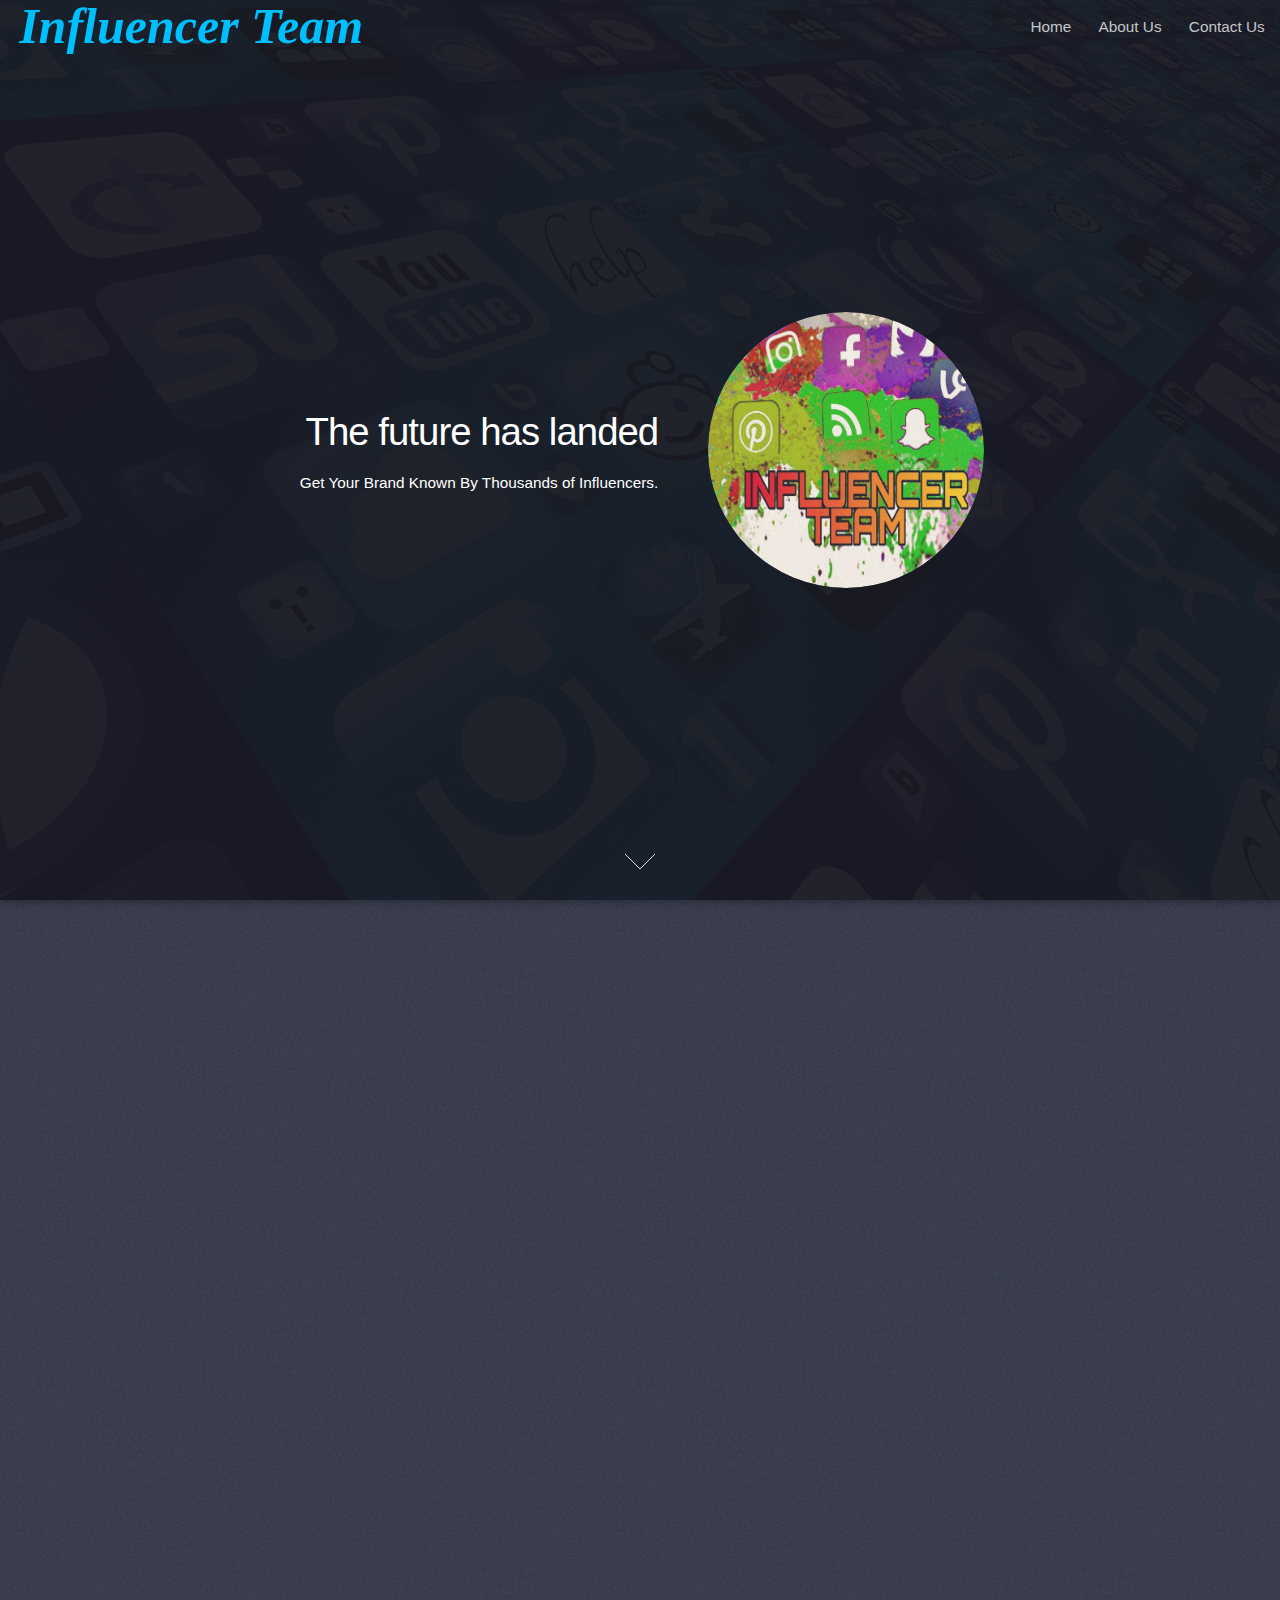
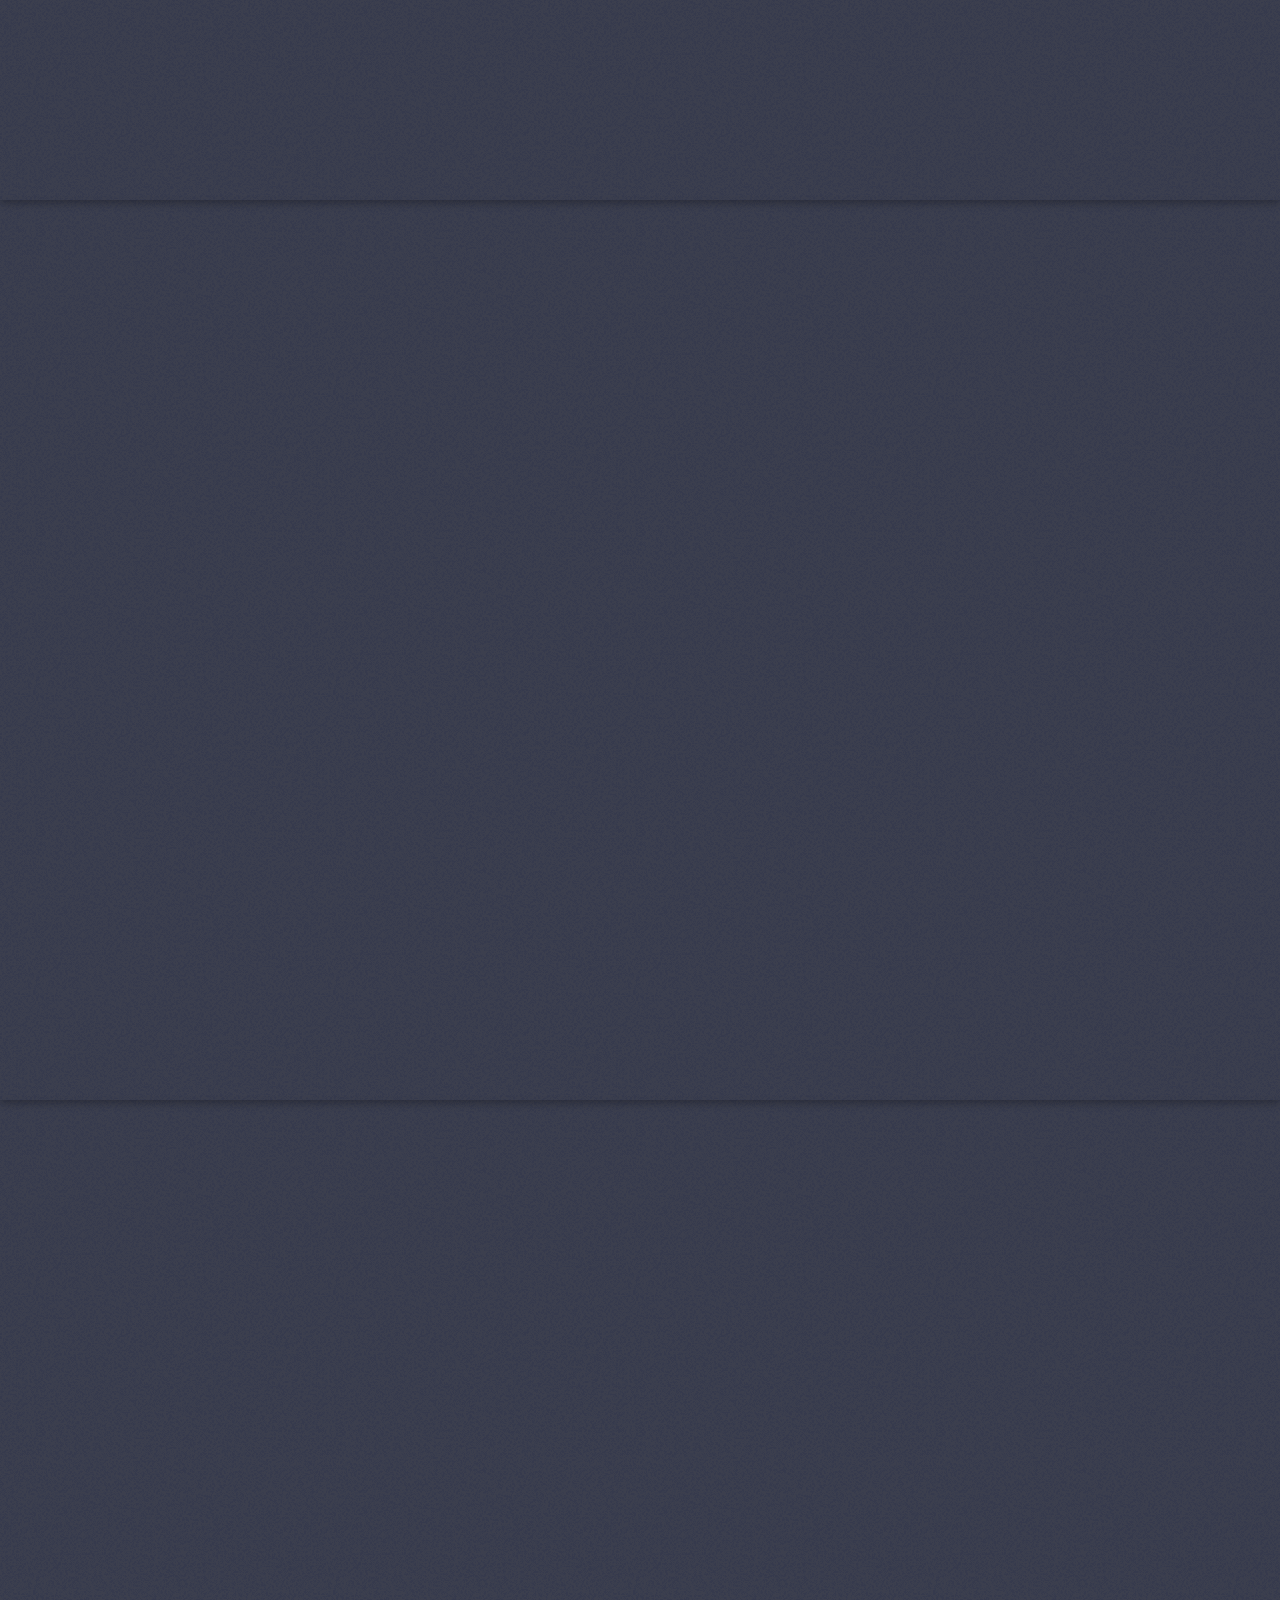
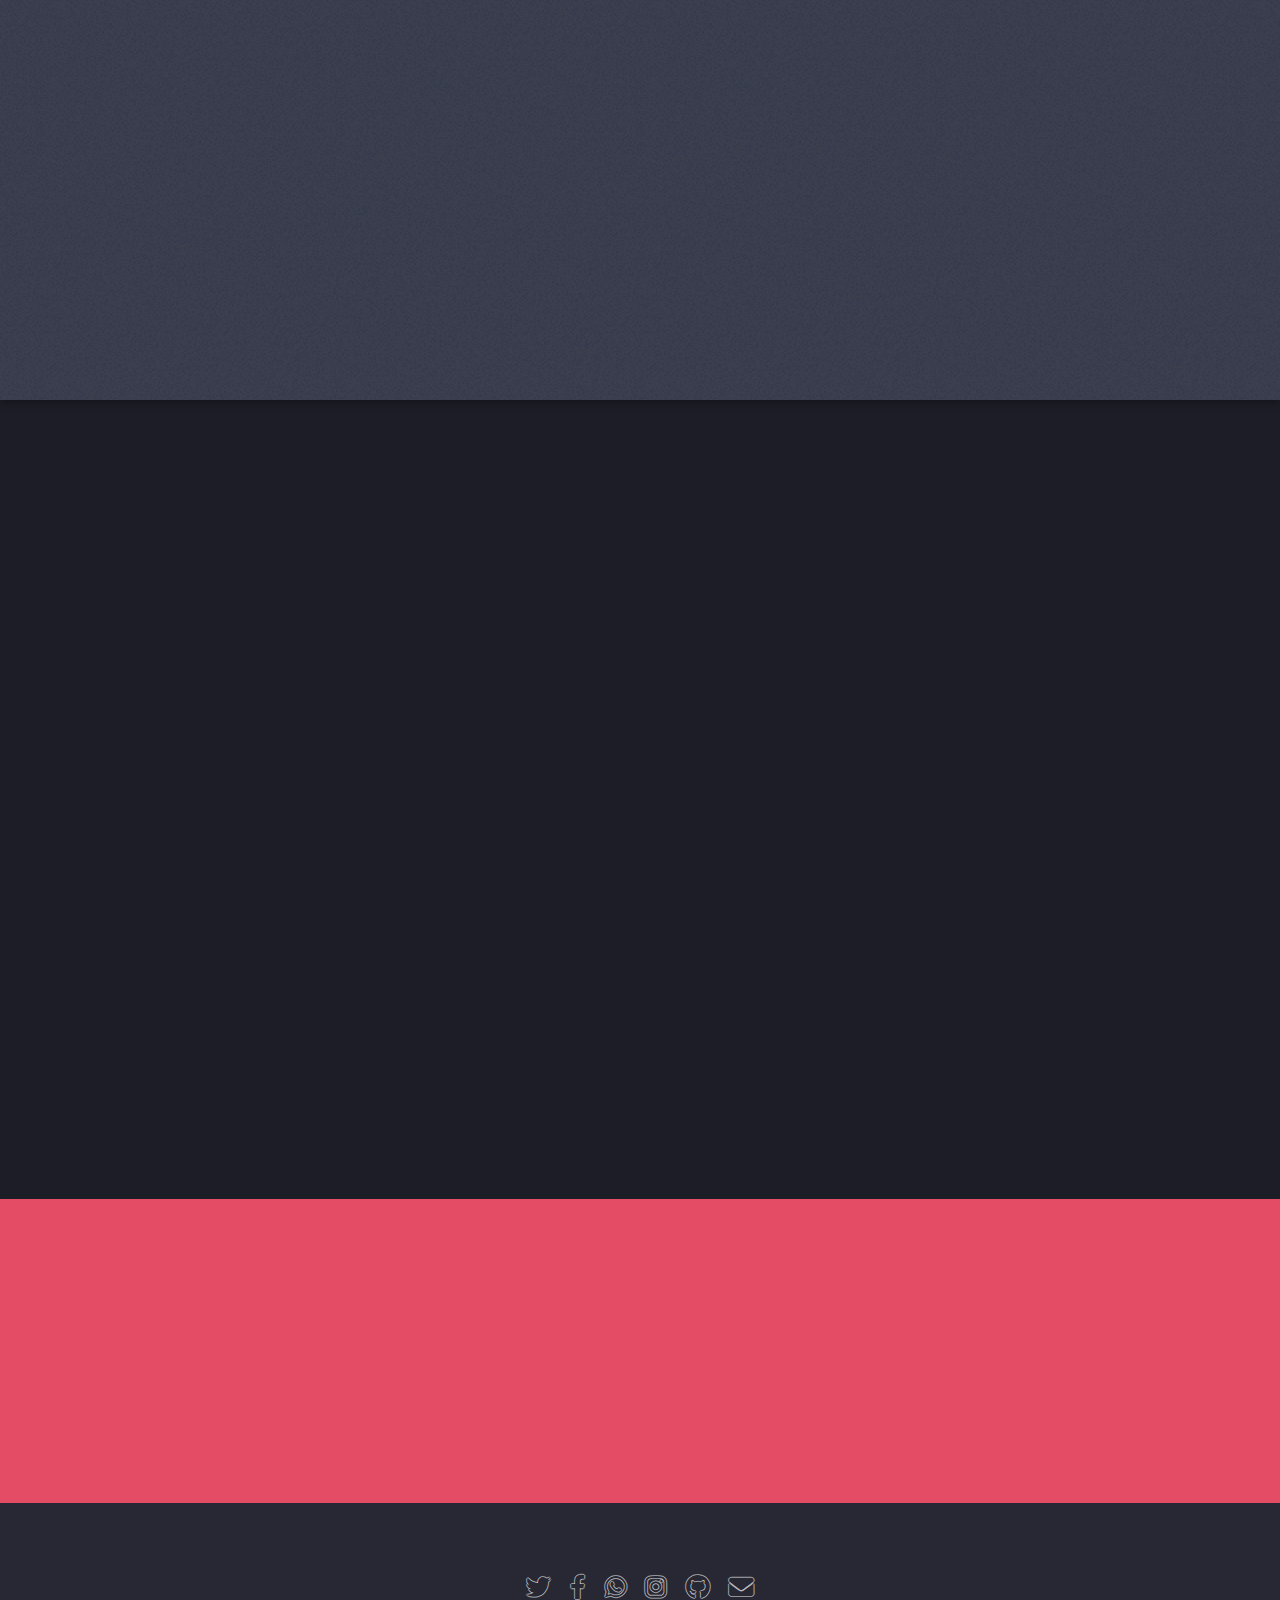
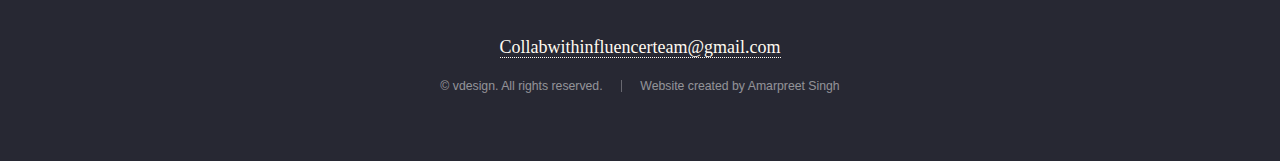
==== commit c4f3ae04: "Initial" ====
--- a/index.html
+++ b/index.html
@@ -14,7 +14,7 @@
 
 			<!-- Header -->
 				<header id="header">
-					<h1 id="logo"><a href="index.html" style="font-size: 50px; color: #e4405f; font-style: oblique; font-weight: bold;">
+					<h1 id="logo"><a href="index.html" style="font-family: Georgia, 'Times New Roman', Times, serif ;font-size: 50px; color:deepskyblue; font-style: oblique; font-weight: bold;">
 						Influencer Team</a></h1>
 					<nav id="nav">
 						<ul>
@@ -49,7 +49,7 @@
 								<div class="col-4 col-12-medium">
 									<header>
 										<h2>We have solutions for you and your Company.</h2>
-										<p>Wanna Promote your Product than you're at the right Place.</p>
+										<p style="font-family: cursive;">Wanna promote your product?<br> Then you've come to the right place.</p>
 									</header>
 								</div>
 								<div class="col-4 col-12-medium">
@@ -58,9 +58,9 @@
 									</p>
 								</div>
 								<div class="col-4 col-12-medium">
-									<p style="color: #e4405f;">we survey our micro-influencers to find most suitable ones for you</p>
-									<p style="color: aqua;">we send your products to these influencers to reviews</p>
-									<p style="color:forestgreen;">Influencers post their opinion on social media, driving Word of Mouth</p>
+									<p style="font-family: cursive;font-style: oblique;">we survey our influencers to find most suitable ones for you</p>
+									<p style="font-family: cursive;font-style: oblique;">we send your products to these influencers to reviews</p>
+									<p style="font-family: cursive;font-style: oblique;">Influencers post their opinion on social media, driving Word of Mouth</p>
 								</div>
 							</div>
 						</div>
@@ -77,7 +77,9 @@
 								campaign workflow with Influencer Team</h2>
 							
 						</header>
-						<p>Ditch spreadsheets & cold invites once and for all and gain precious time back with Influencer Team. Gone are the days of spending endless hours searching for influencers, sending cold invites one by one, and time-consuming campaign reporting.</p>
+						<p>Why worry when we are here to help you. We create best campaign for your products which are cost and time effiecient to help your brand reach
+							more and wider audience through our chain of influencers.
+						</p>
 						<ul class="actions">
 							<li><a href="about.html" class="button">Learn More</a></li>
 						</ul>
@@ -173,10 +175,14 @@
 					<ul class="icons">
 						<li><a href="#" class="icon brands alt fa-twitter"><span class="label">Twitter</span></a></li>
 						<li><a href="#" class="icon brands alt fa-facebook-f"><span class="label">Facebook</span></a></li>
-						<li><a href="#" class="icon brands alt fa-linkedin-in"><span class="label">LinkedIn</span></a></li>
-						<li><a href="https://www.instagram.com/influencer_team/" class="icon brands alt fa-instagram"><span class="label">Instagram</span></a></li>
+						<li><a href="https://api.whatsapp.com/send?phone=919622067245&text=&source=&data=" class="icon brands alt fab fa-whatsapp" target="_blank"><span class="label">Whatsapp</span></a></li>
+						<li><a href="https://www.instagram.com/influencer_team/" class="icon brands alt fa-instagram" target="_blank"><span class="label">Instagram</span></a></li>
 						<li><a href="#" class="icon brands alt fa-github"><span class="label">GitHub</span></a></li>
 						<li><a href="gmail.com" class="icon solid alt fa-envelope"><span class="label">Email</span></a></li>
+					</ul>
+
+					<ul class="copyright">
+						<li><a href="#" style="font-family:Georgia, 'Times New Roman', Times, serif; color: floralwhite; font-size: large;">Collabwithinfluencerteam@gmail.com</a></li>
 					</ul>
 					<ul class="copyright">
 						<li>&copy; vdesign. All rights reserved.</li><li>Website created by Amarpreet Singh</li>
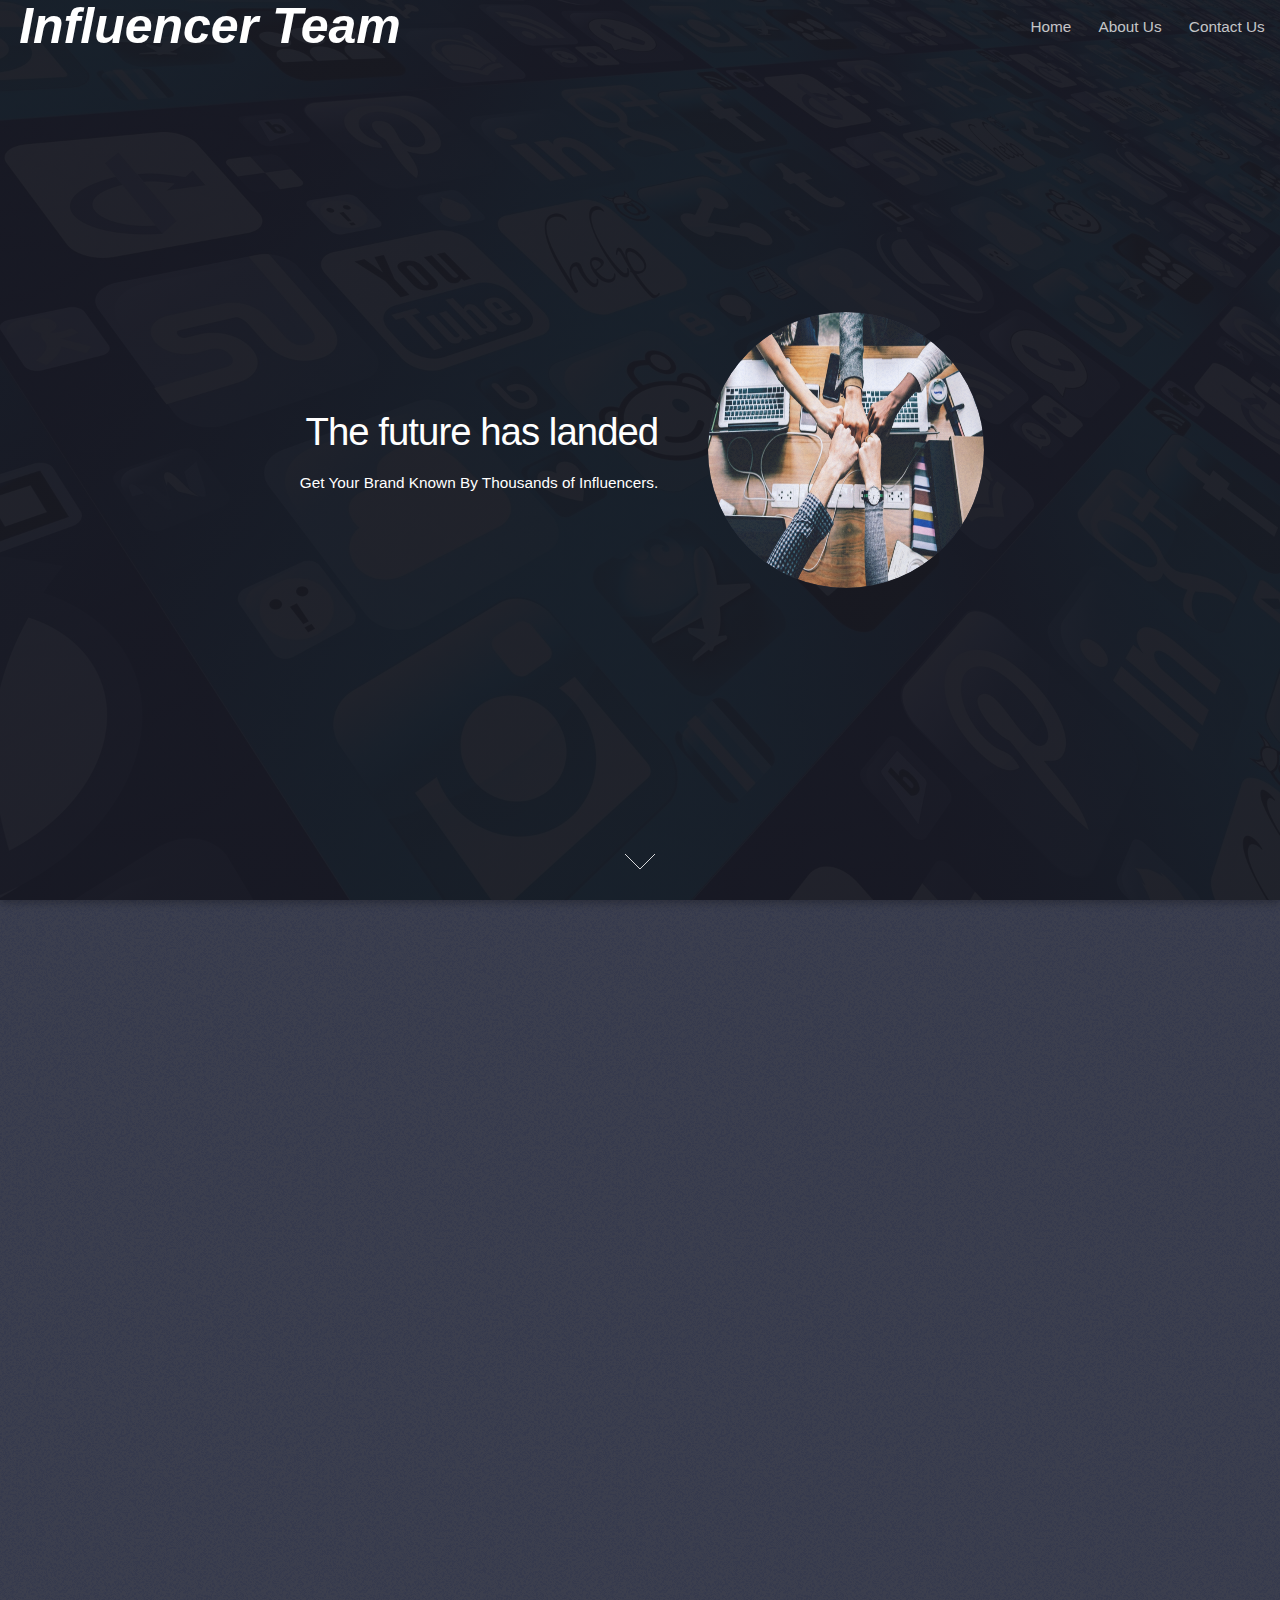
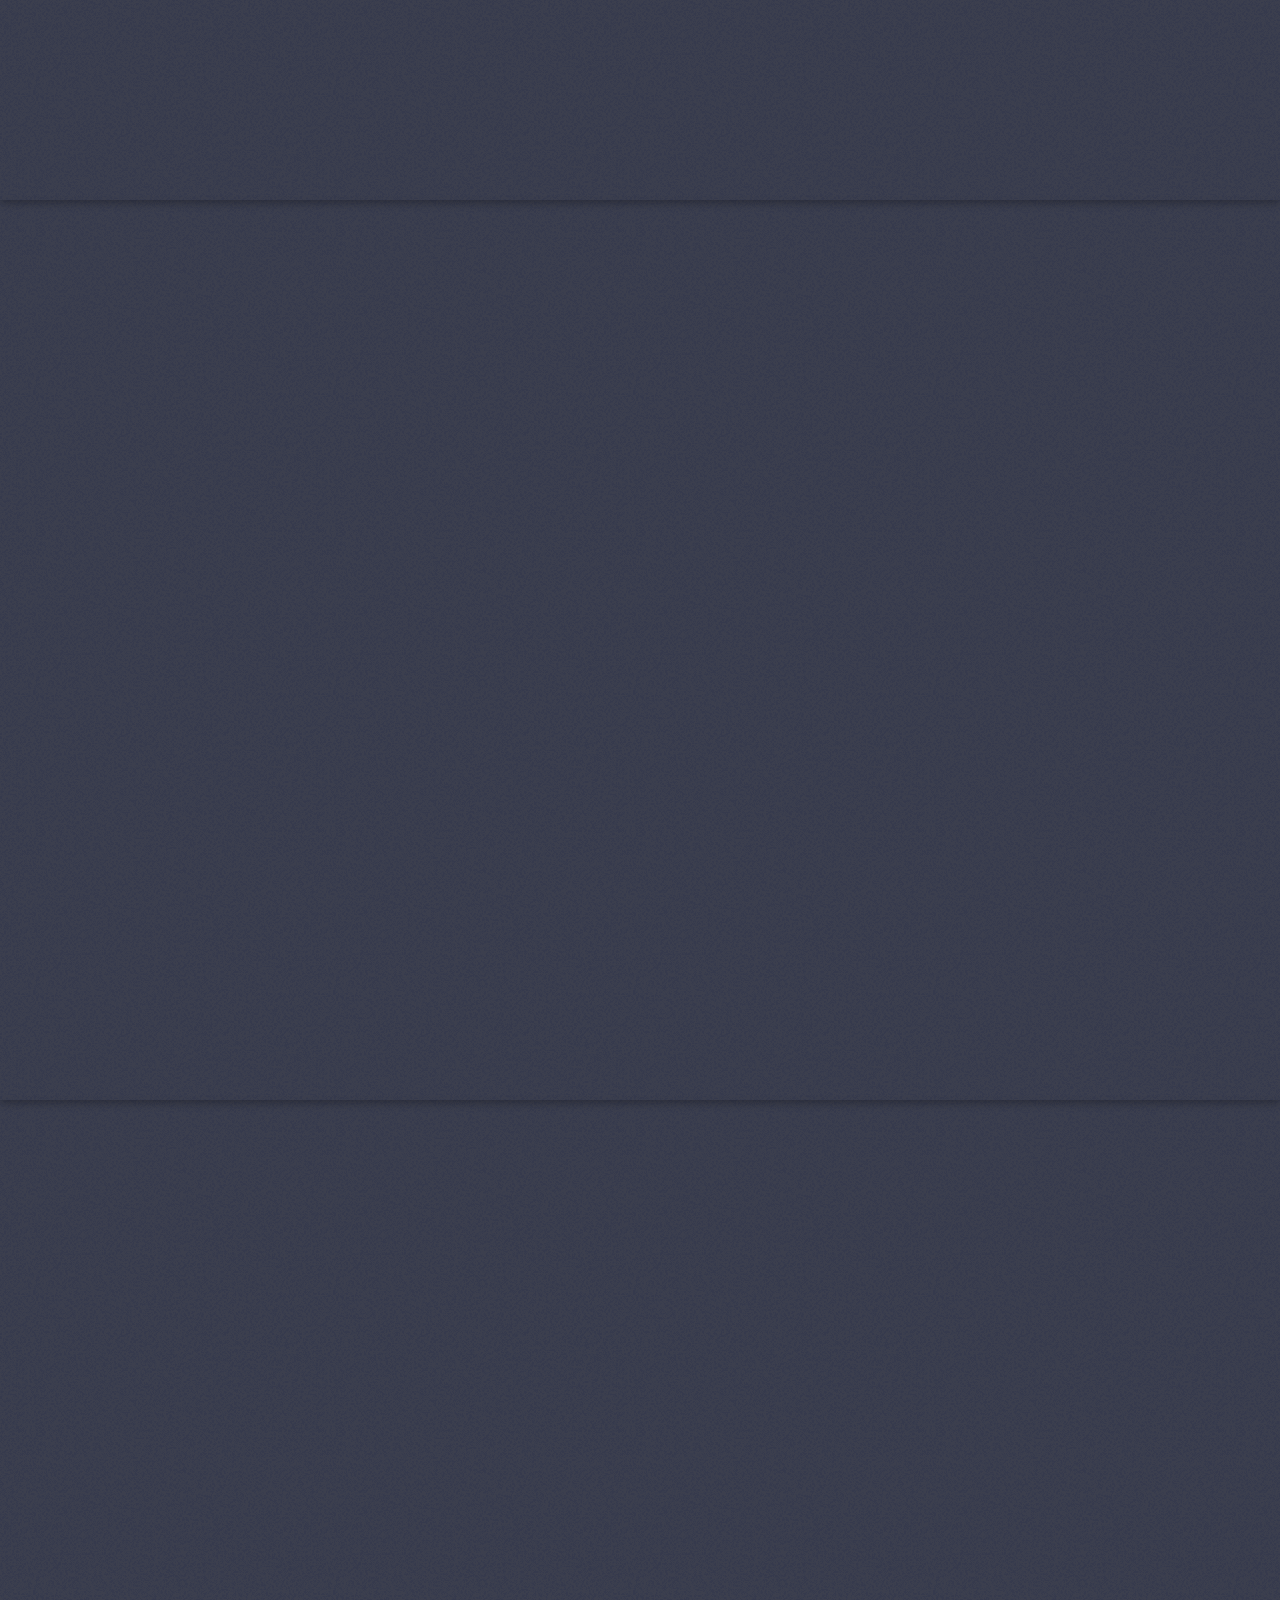
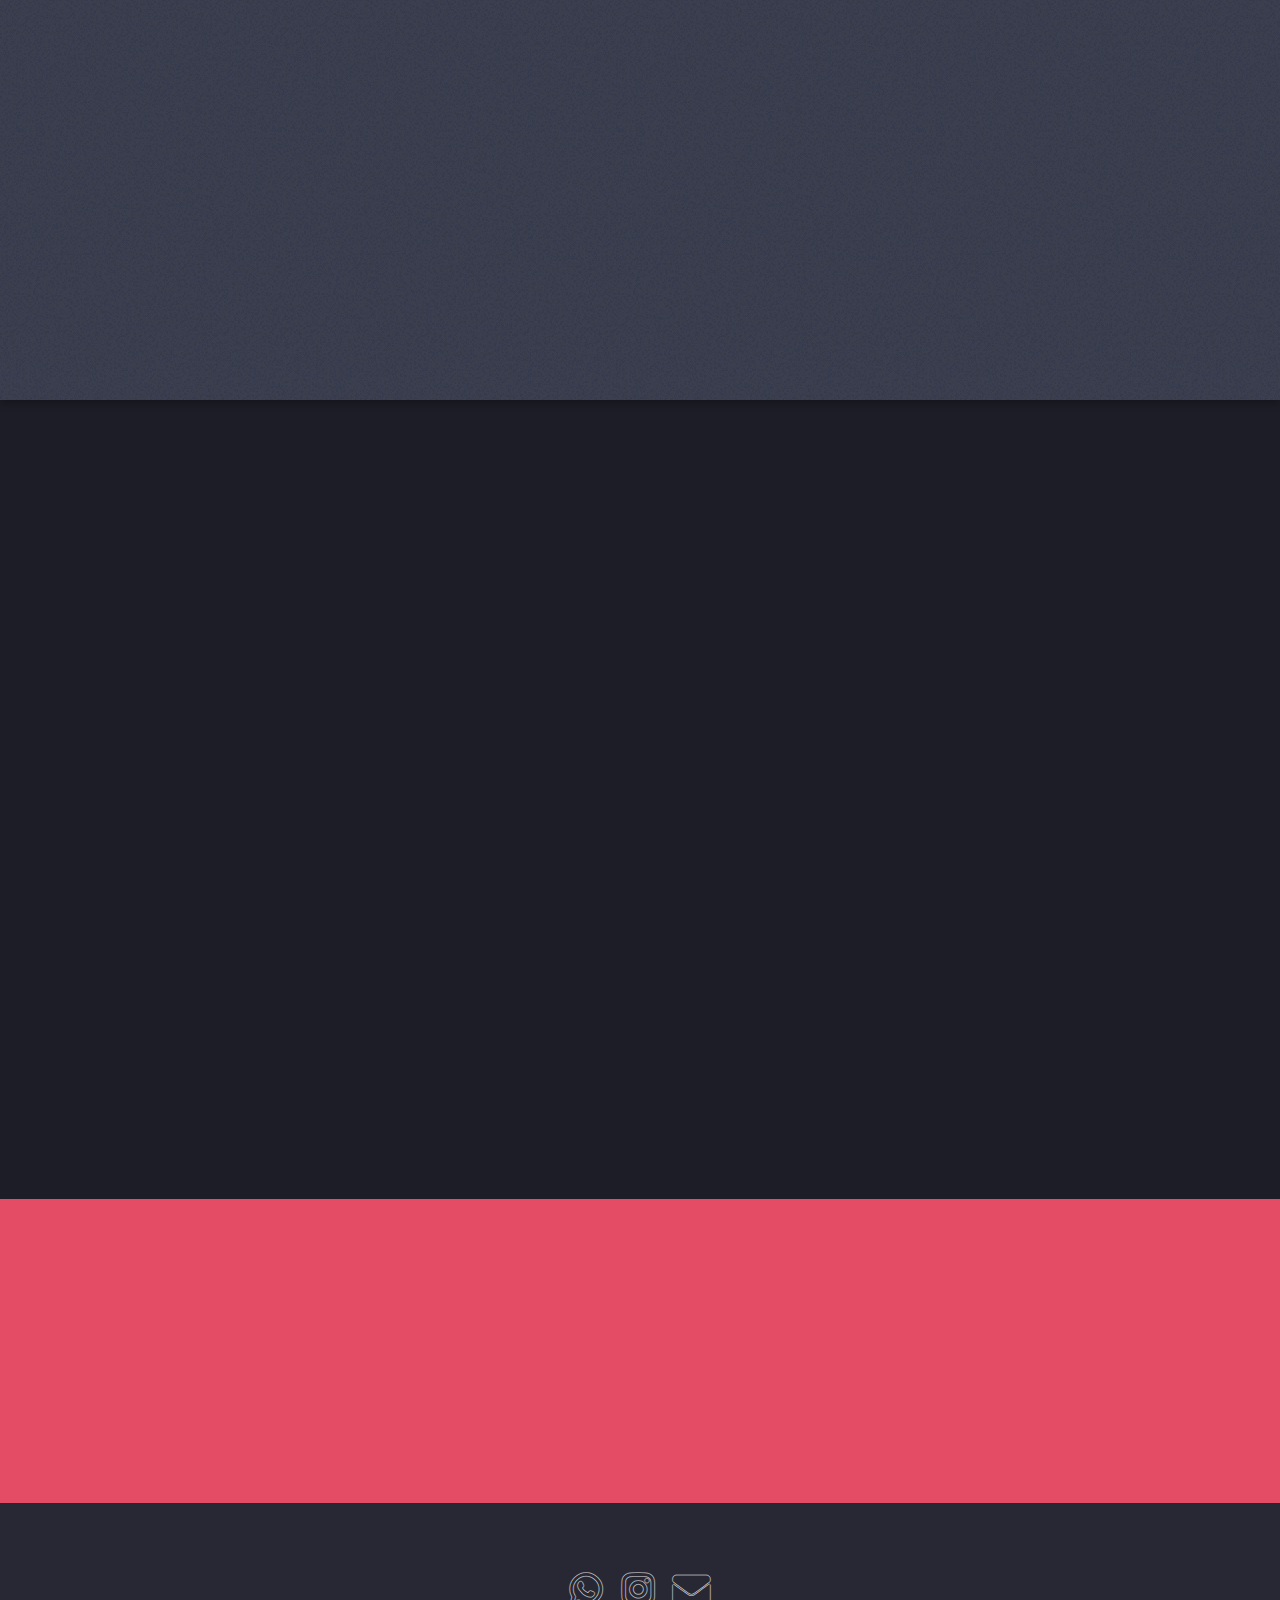
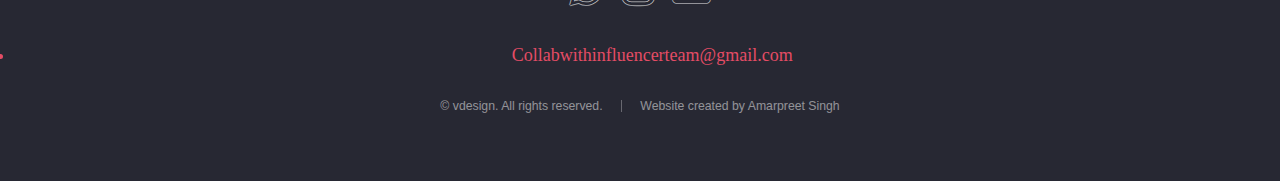
==== commit 355a4dd7: "Initia" ====
--- a/index.html
+++ b/index.html
@@ -8,13 +8,15 @@
 		<meta name="viewport" content="width=device-width, initial-scale=1, user-scalable=no" />
 		<link rel="stylesheet" href="assets/css/main.css" />
 		<noscript><link rel="stylesheet" href="assets/css/noscript.css" /></noscript>
+	
+	
 	</head>
 	<body class="is-preload landing">
 		<div id="page-wrapper">
 
 			<!-- Header -->
 				<header id="header">
-					<h1 id="logo"><a href="index.html" style="font-family: Georgia, 'Times New Roman', Times, serif ;font-size: 50px; color:deepskyblue; font-style: oblique; font-weight: bold;">
+					<h1 id="logo"><a href="index.html" class="disnone" style="font-size: 50px; font-style: oblique; font-weight: bold;">
 						Influencer Team</a></h1>
 					<nav id="nav">
 						<ul>
@@ -58,9 +60,9 @@
 									</p>
 								</div>
 								<div class="col-4 col-12-medium">
-									<p style="font-family: cursive;font-style: oblique;">we survey our influencers to find most suitable ones for you</p>
-									<p style="font-family: cursive;font-style: oblique;">we send your products to these influencers to reviews</p>
-									<p style="font-family: cursive;font-style: oblique;">Influencers post their opinion on social media, driving Word of Mouth</p>
+									<p>we survey our influencers to find most suitable ones for you</p>
+									<p>we send your products to these influencers to reviews</p>
+									<p>Influencers post their opinion on social media, driving Word of Mouth</p>
 								</div>
 							</div>
 						</div>
@@ -77,8 +79,8 @@
 								campaign workflow with Influencer Team</h2>
 							
 						</header>
-						<p>Why worry when we are here to help you. We create best campaign for your products which are cost and time effiecient to help your brand reach
-							more and wider audience through our chain of influencers.
+						<p>Why worry when we are here to help you. We create best campaign for your products which are cost and time efficient to help your brand reach
+							more and wider audience through our chain of influencer
 						</p>
 						<ul class="actions">
 							<li><a href="about.html" class="button">Learn More</a></li>
@@ -115,7 +117,7 @@
 								<section class="col-4 col-6-medium col-12-xsmall">
 									
 									<span class="icon solid alt major fas fa-hand-holding-usd"></span>
-									<h3>Cost Efficiency</h3>
+									<h3>Budget Friendly</h3>
 									
 								</section>
 								<section class="col-4 col-6-medium col-12-xsmall">
@@ -173,17 +175,14 @@
 			<!-- Footer -->
 				<footer id="footer">
 					<ul class="icons">
-						<li><a href="#" class="icon brands alt fa-twitter"><span class="label">Twitter</span></a></li>
-						<li><a href="#" class="icon brands alt fa-facebook-f"><span class="label">Facebook</span></a></li>
-						<li><a href="https://api.whatsapp.com/send?phone=919622067245&text=&source=&data=" class="icon brands alt fab fa-whatsapp" target="_blank"><span class="label">Whatsapp</span></a></li>
-						<li><a href="https://www.instagram.com/influencer_team/" class="icon brands alt fa-instagram" target="_blank"><span class="label">Instagram</span></a></li>
-						<li><a href="#" class="icon brands alt fa-github"><span class="label">GitHub</span></a></li>
-						<li><a href="gmail.com" class="icon solid alt fa-envelope"><span class="label">Email</span></a></li>
+						<li><a href="https://api.whatsapp.com/send?phone=919622067245&text=&source=&data=" class="icon brands alt fab fa-whatsapp" target="_blank"   style="font-size: larger;"><span class="label">Whatsapp</span></a></li>
+						<li><a href="https://www.instagram.com/influencer_team/" class="icon brands alt fa-instagram" target="_blank"   style="font-size: larger;" ><span class="label">Instagram</span></a></li>
+						<li><a href="mailto:collabwithinfluencerteam@gmail.com" class="icon solid alt fa-envelope"   style="font-size: larger;" target="_blank"><span class="label">Email</span></a></li>
 					</ul>
-
-					<ul class="copyright">
-						<li><a href="#" style="font-family:Georgia, 'Times New Roman', Times, serif; color: floralwhite; font-size: large;">Collabwithinfluencerteam@gmail.com</a></li>
+                    <ul>
+						<li style="font-family: Georgia, 'Times New Roman', Times, serif; font-size: large; color: #e44c65;">Collabwithinfluencerteam@gmail.com</li>
 					</ul>
+					   
 					<ul class="copyright">
 						<li>&copy; vdesign. All rights reserved.</li><li>Website created by Amarpreet Singh</li>
 					</ul>
--- a/assets/css/main.css
+++ b/assets/css/main.css
@@ -4090,6 +4090,9 @@
 				padding: 3em 1.5625em 5.25em 1.5625em;
 			}
 
+			
+		
+
 		/* Footer */
 
 			#footer {
@@ -4109,6 +4112,11 @@
 
 	}
 
-	html, body {
-		font: Arial;
-	}+
+	@media(max-width: 700px){
+		.disnone {
+			display: none;
+		}
+	}
+
+
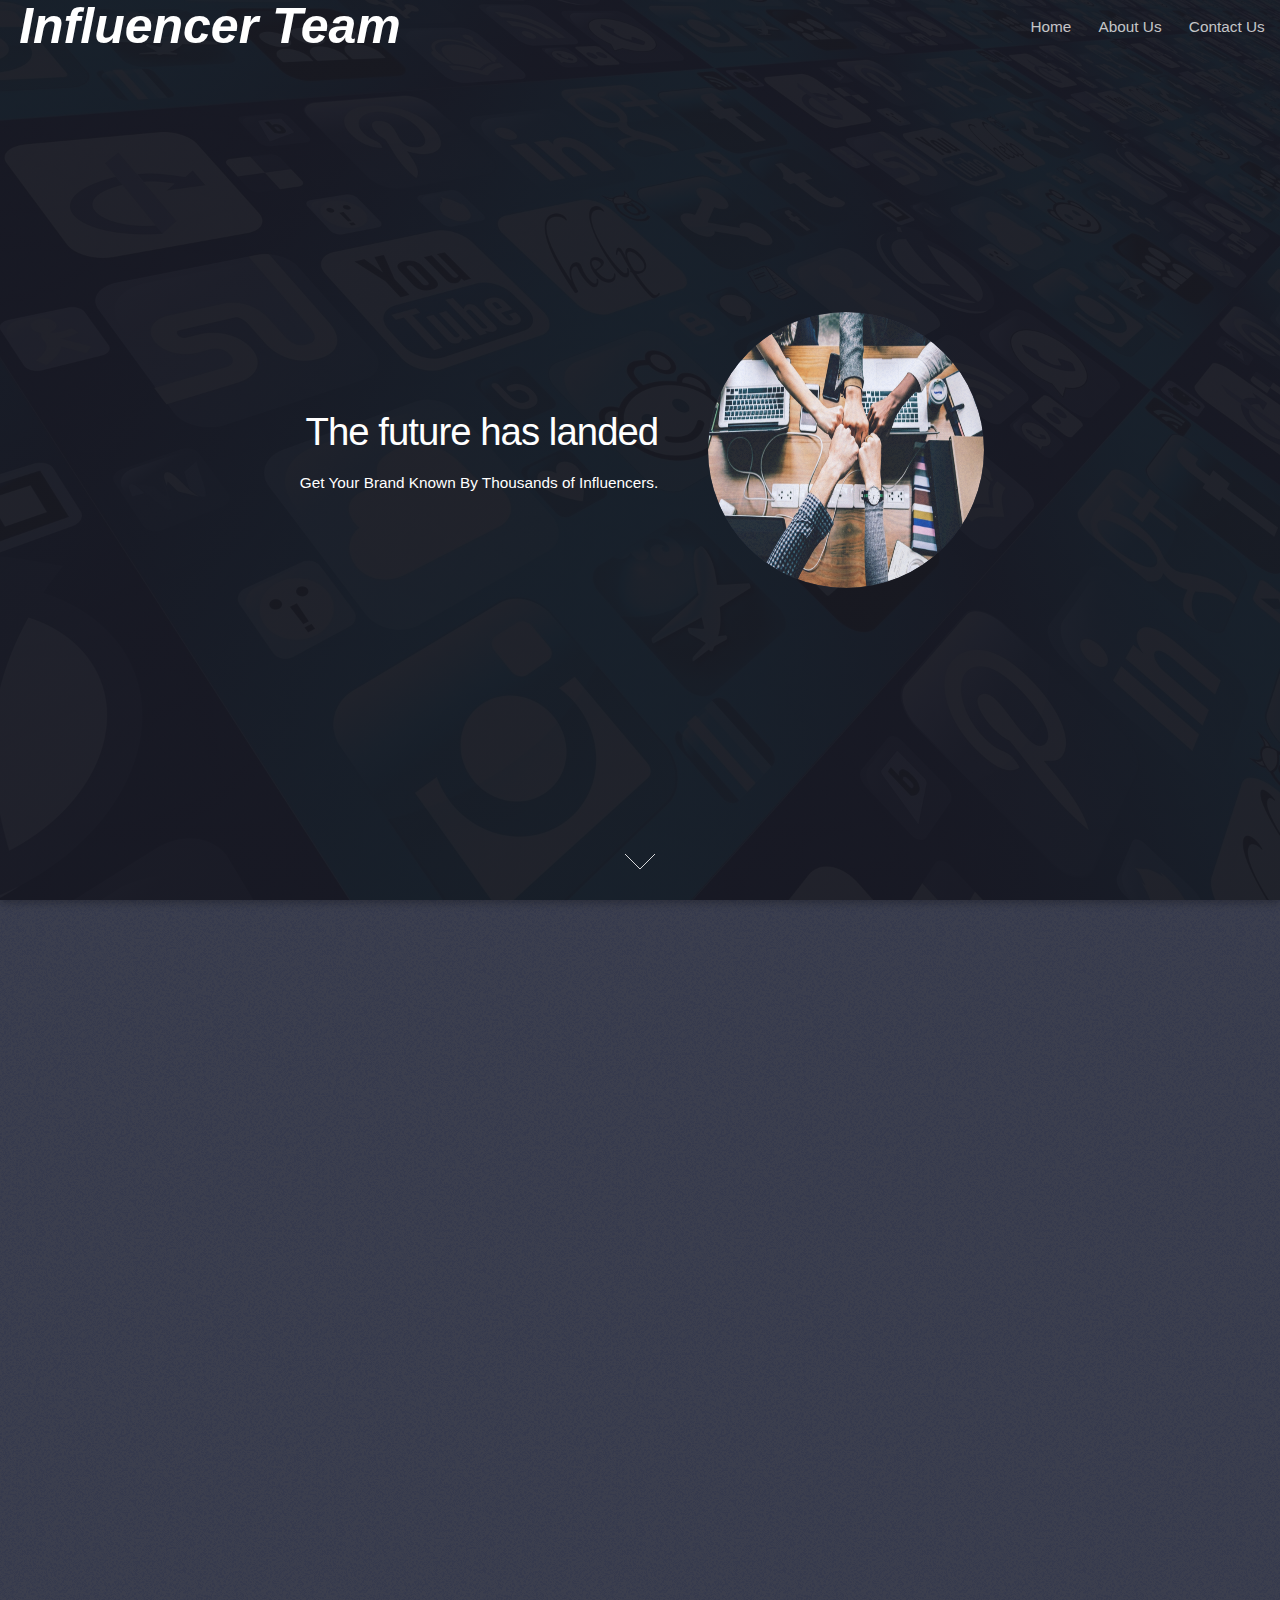
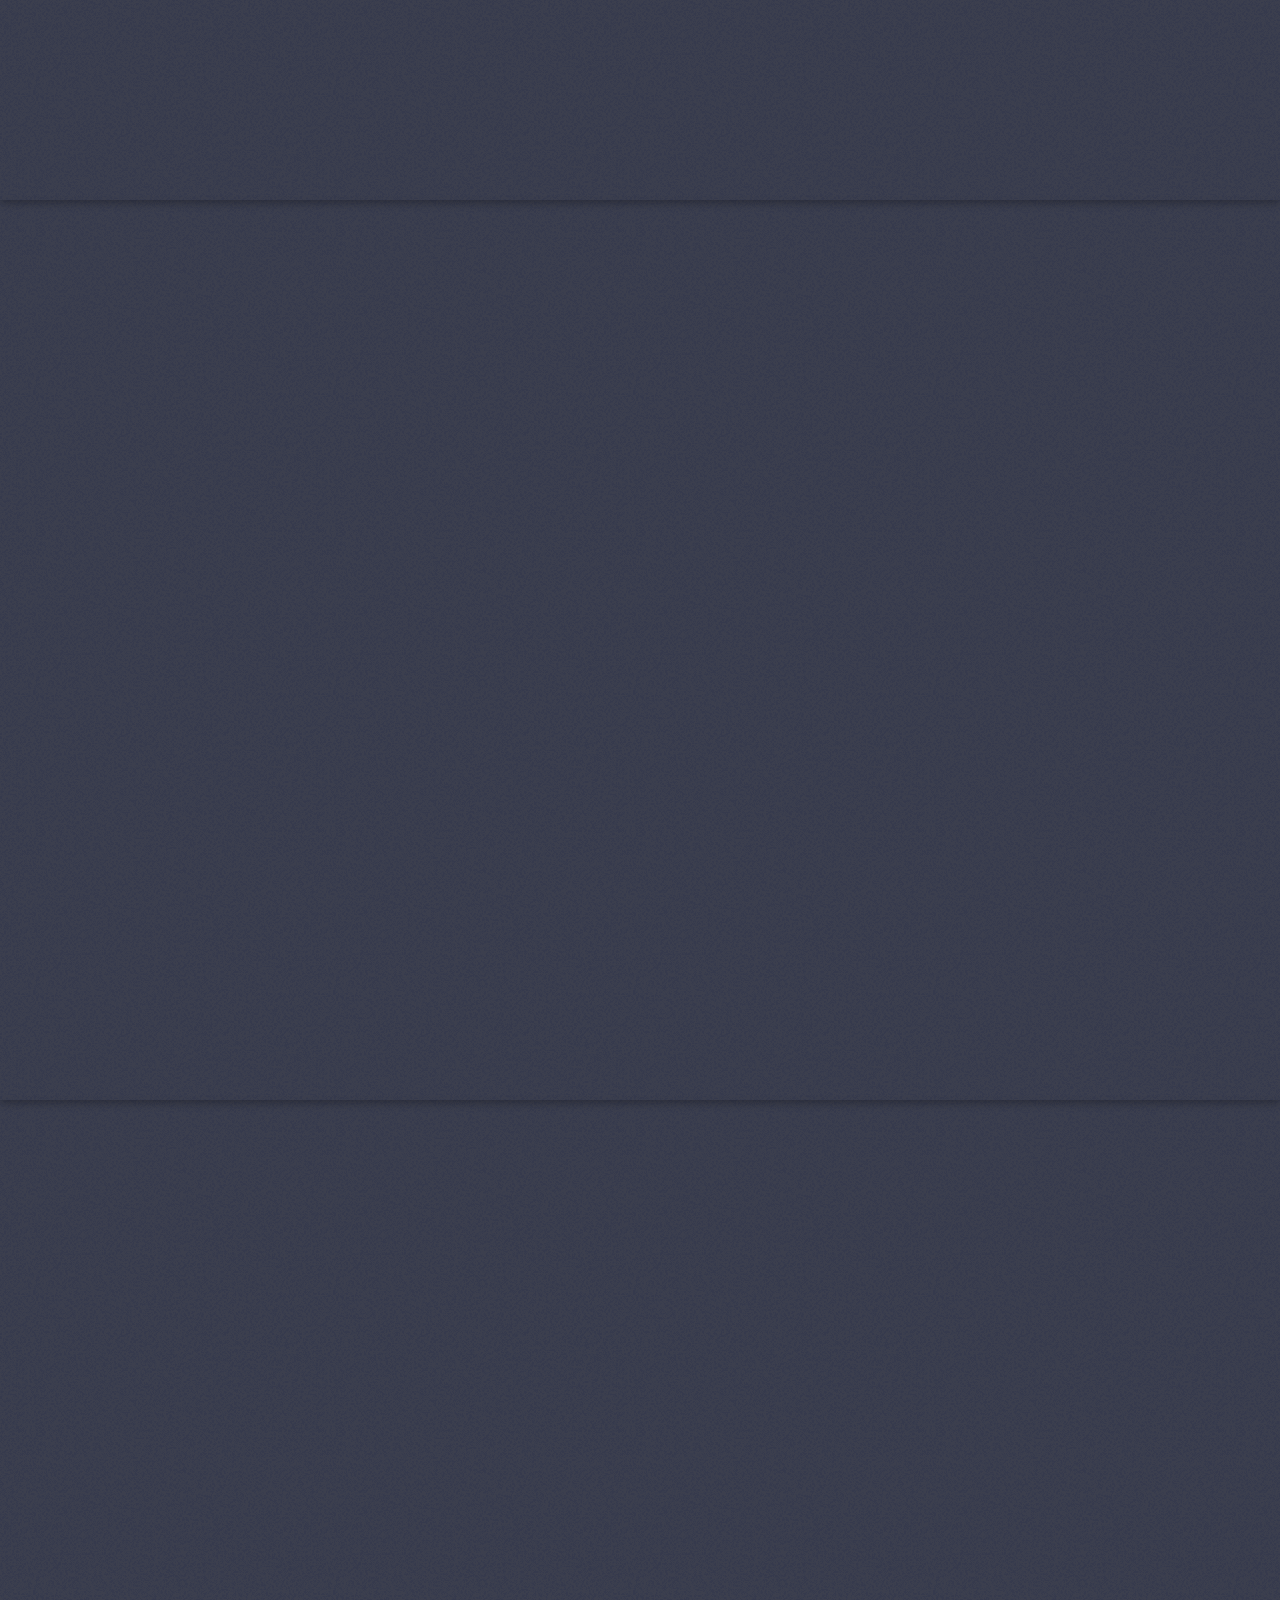
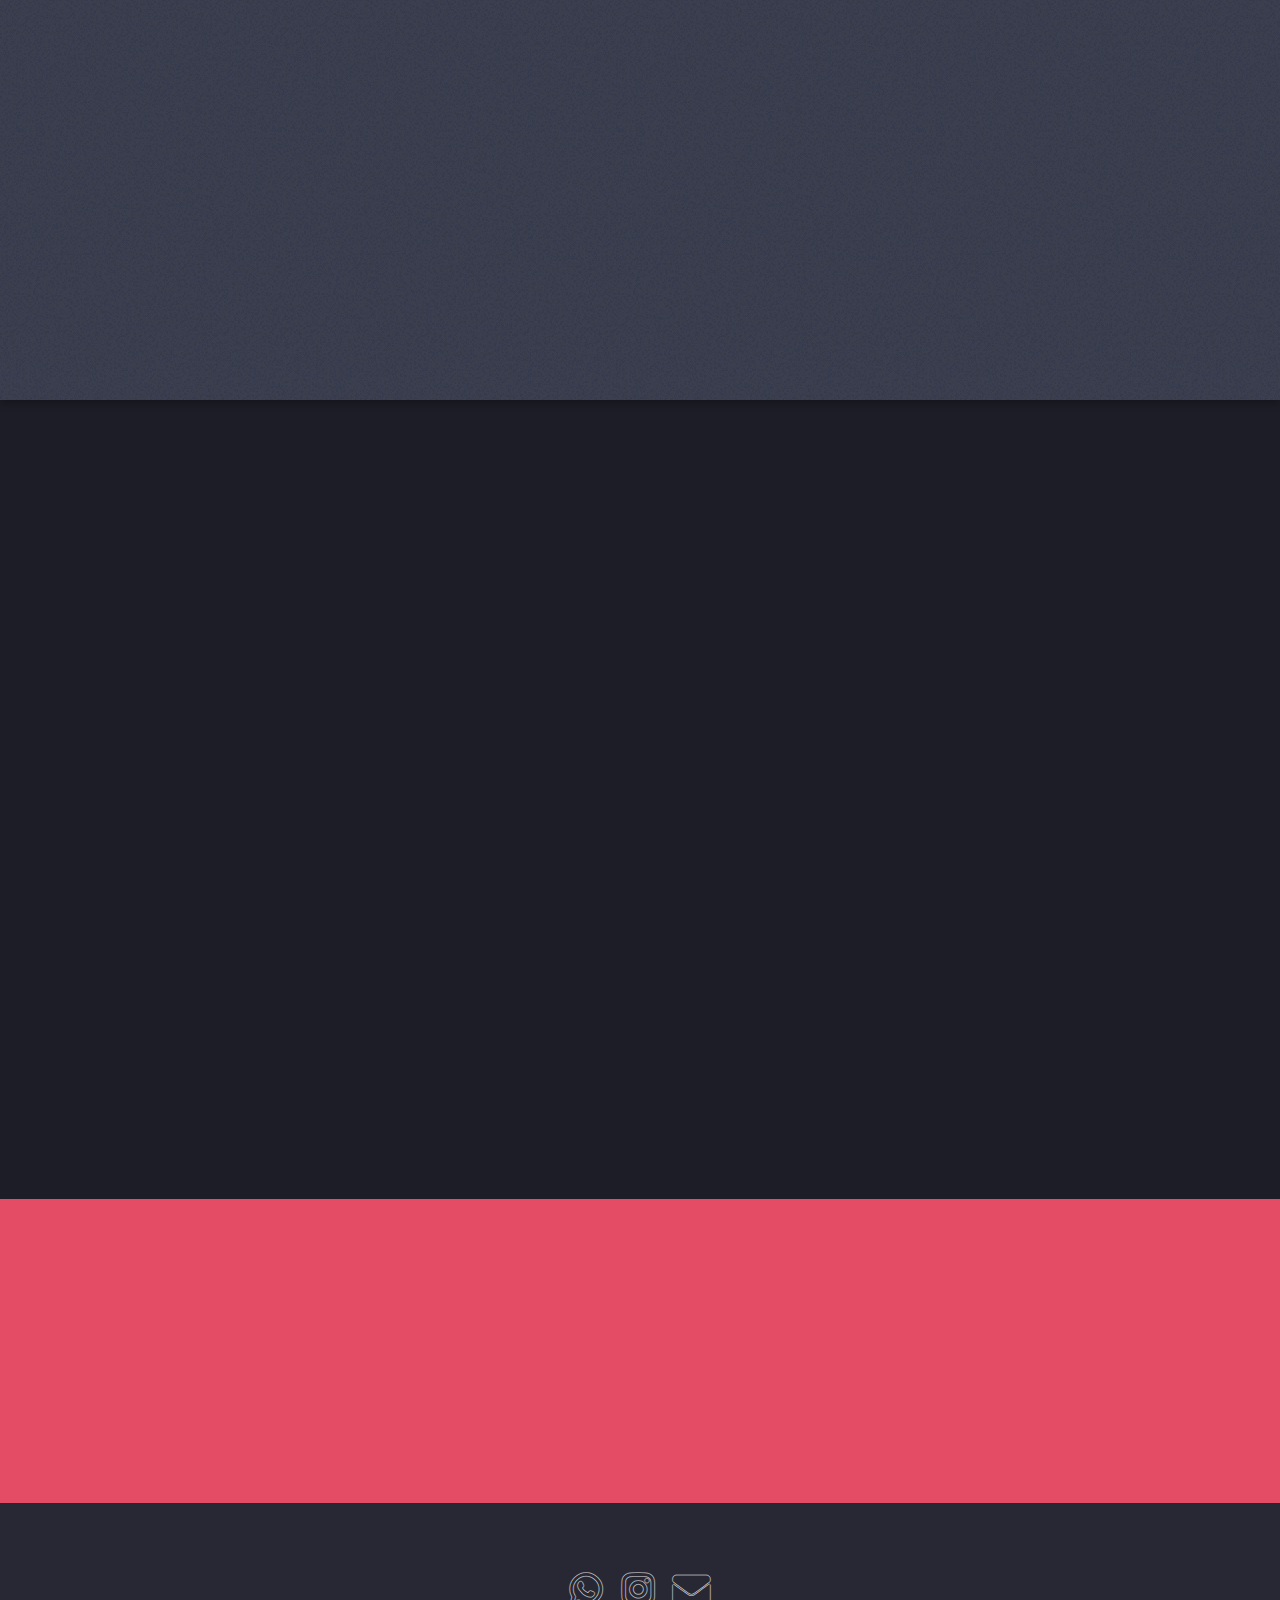
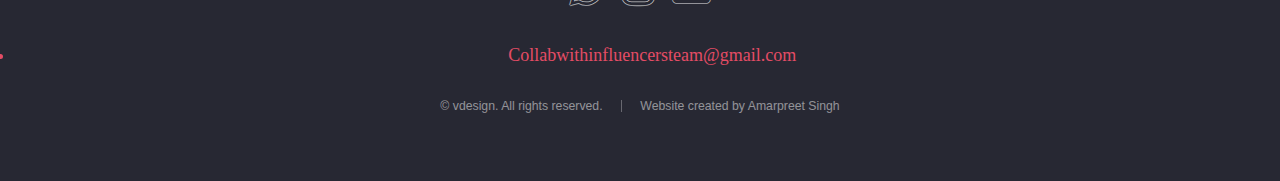
==== commit c2225485: "Initial" ====
--- a/index.html
+++ b/index.html
@@ -180,7 +180,7 @@
 						<li><a href="mailto:collabwithinfluencerteam@gmail.com" class="icon solid alt fa-envelope"   style="font-size: larger;" target="_blank"><span class="label">Email</span></a></li>
 					</ul>
                     <ul>
-						<li style="font-family: Georgia, 'Times New Roman', Times, serif; font-size: large; color: #e44c65;">Collabwithinfluencerteam@gmail.com</li>
+						<li style="font-family: Georgia, 'Times New Roman', Times, serif; font-size: large; color: #e44c65;">Collabwithinfluencersteam@gmail.com</li>
 					</ul>
 					   
 					<ul class="copyright">
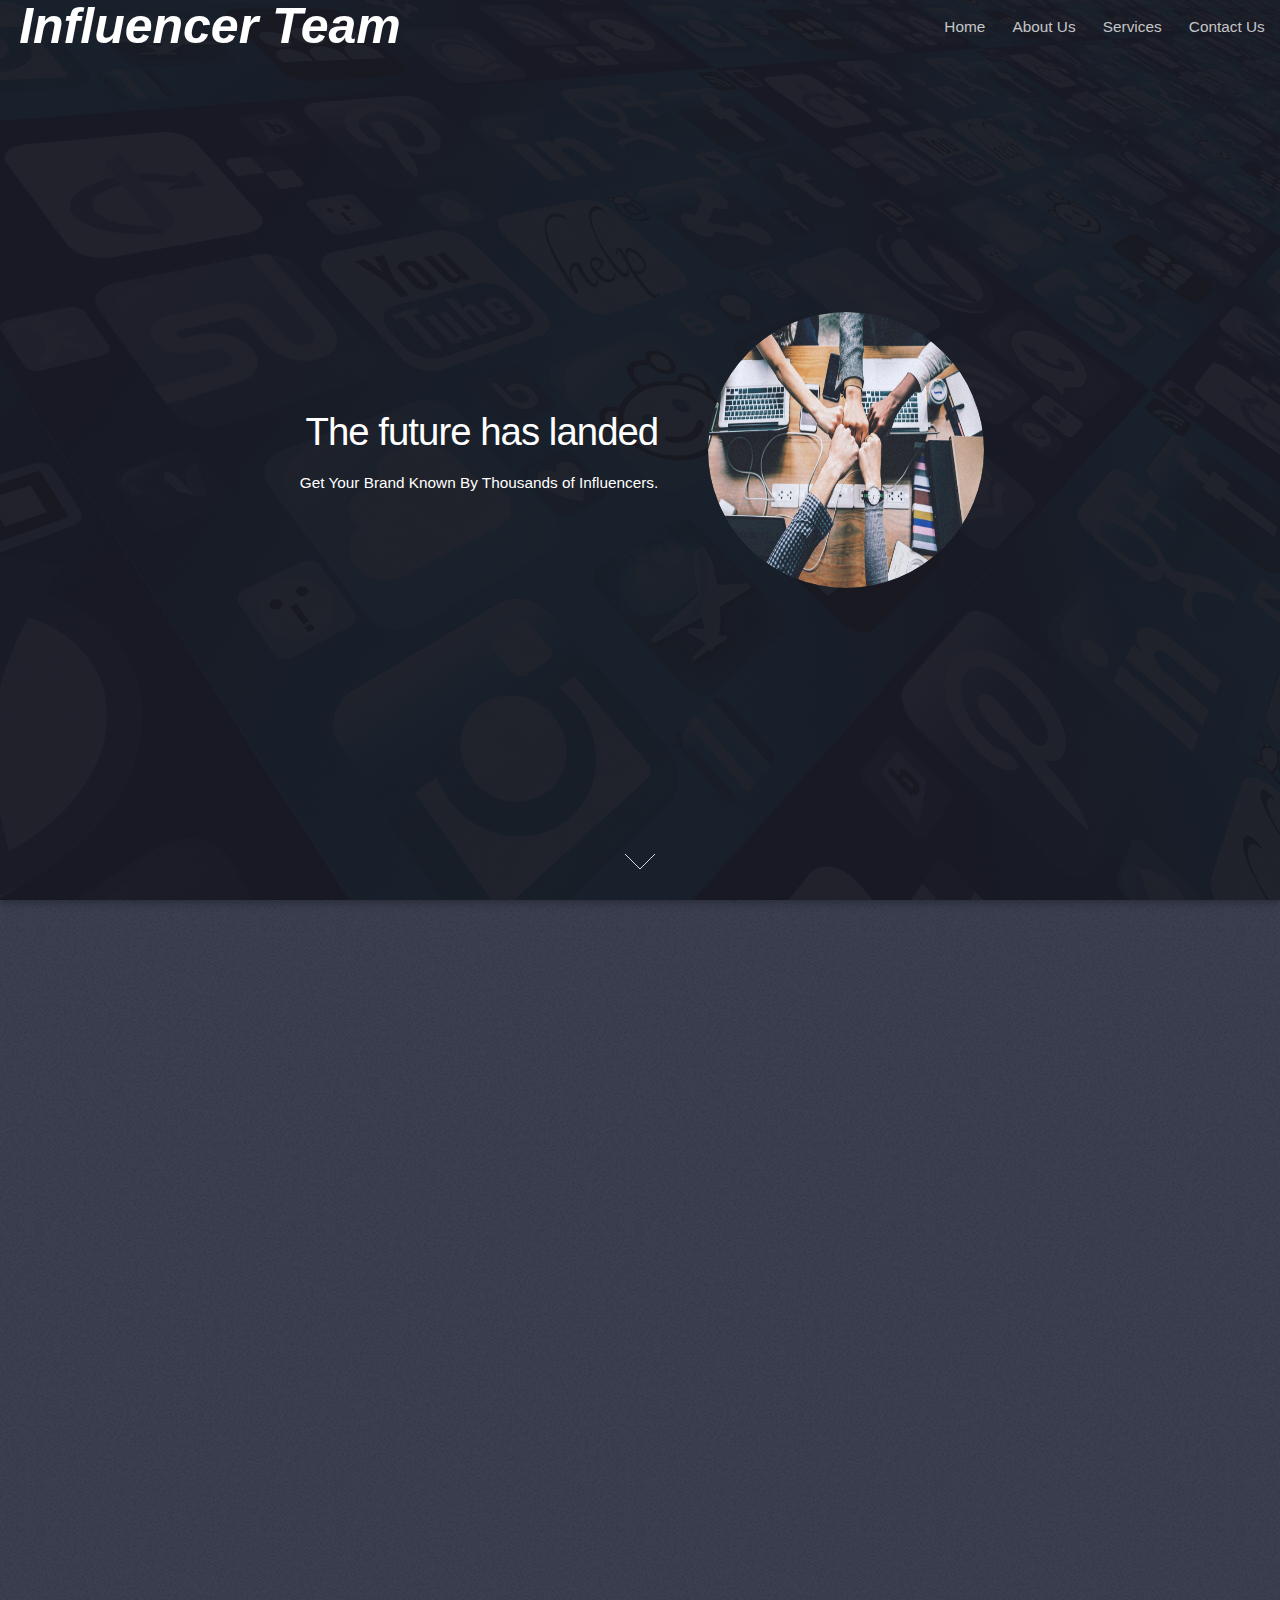
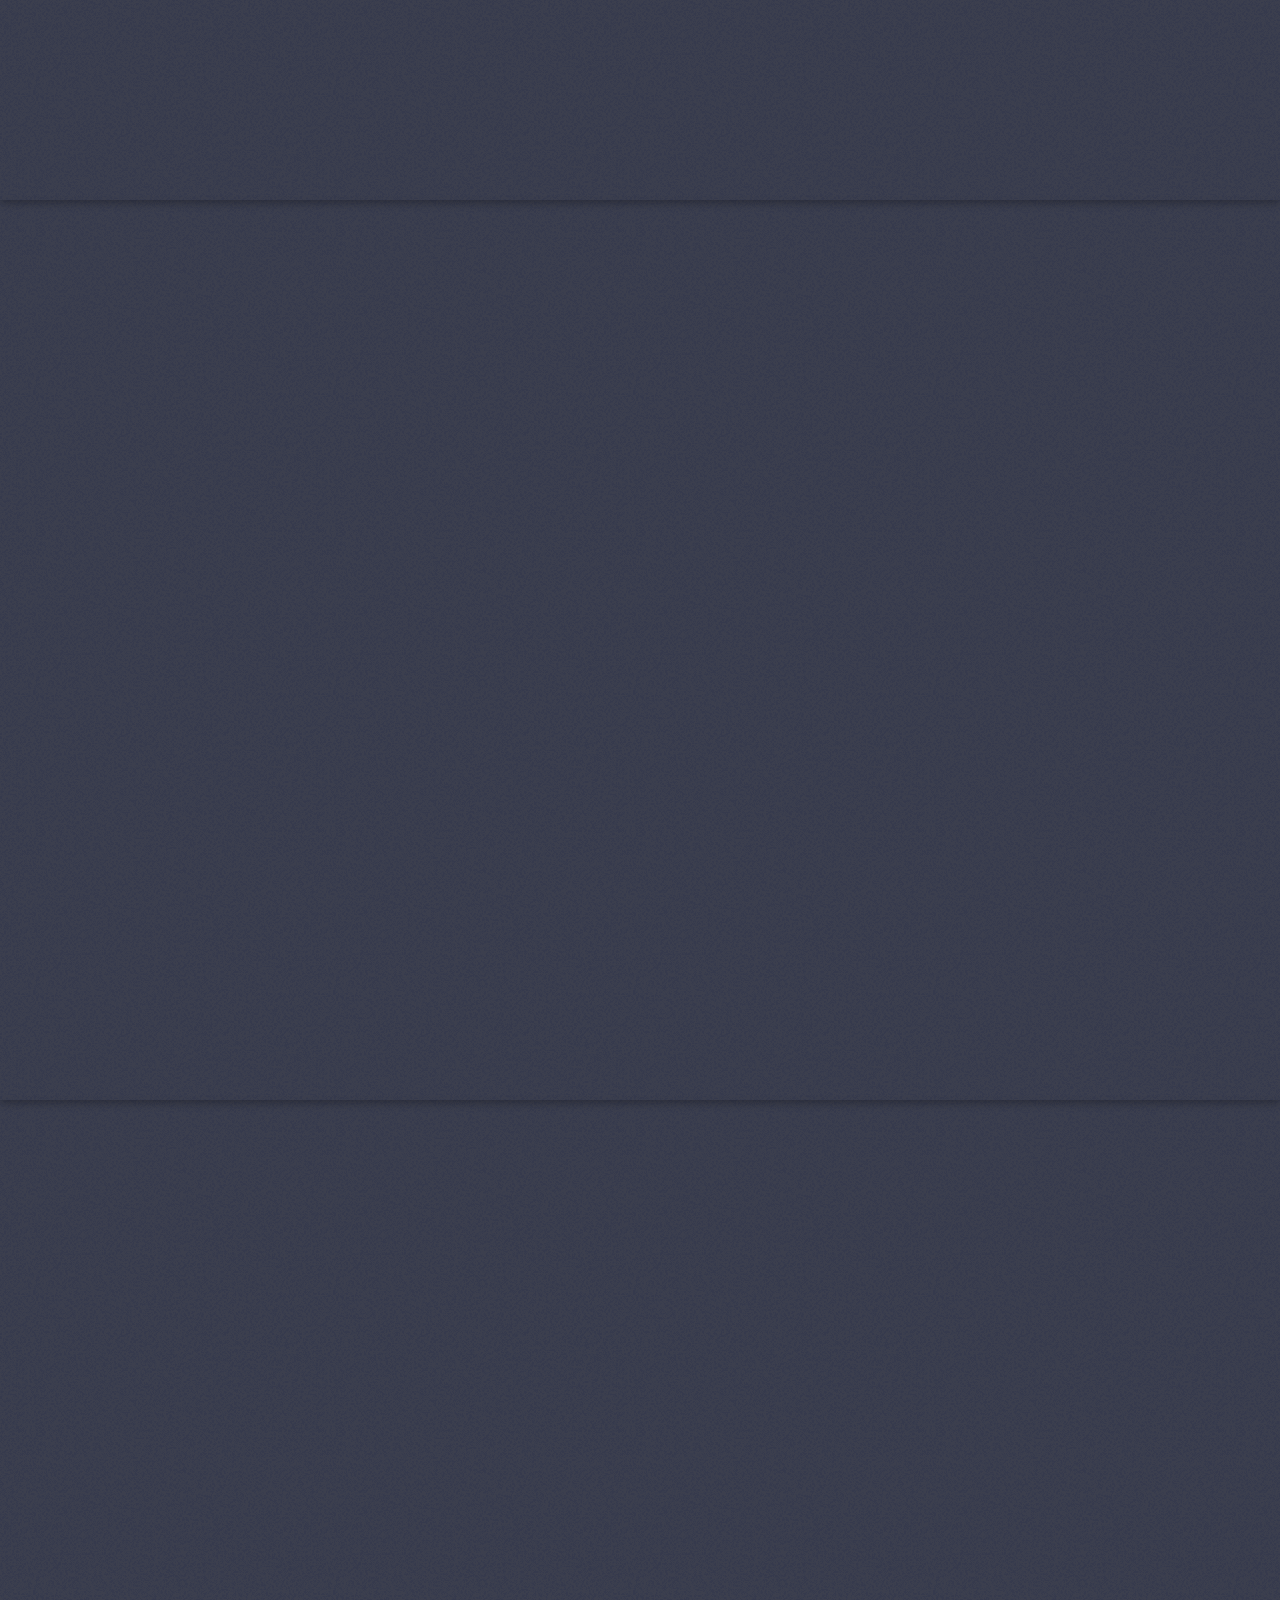
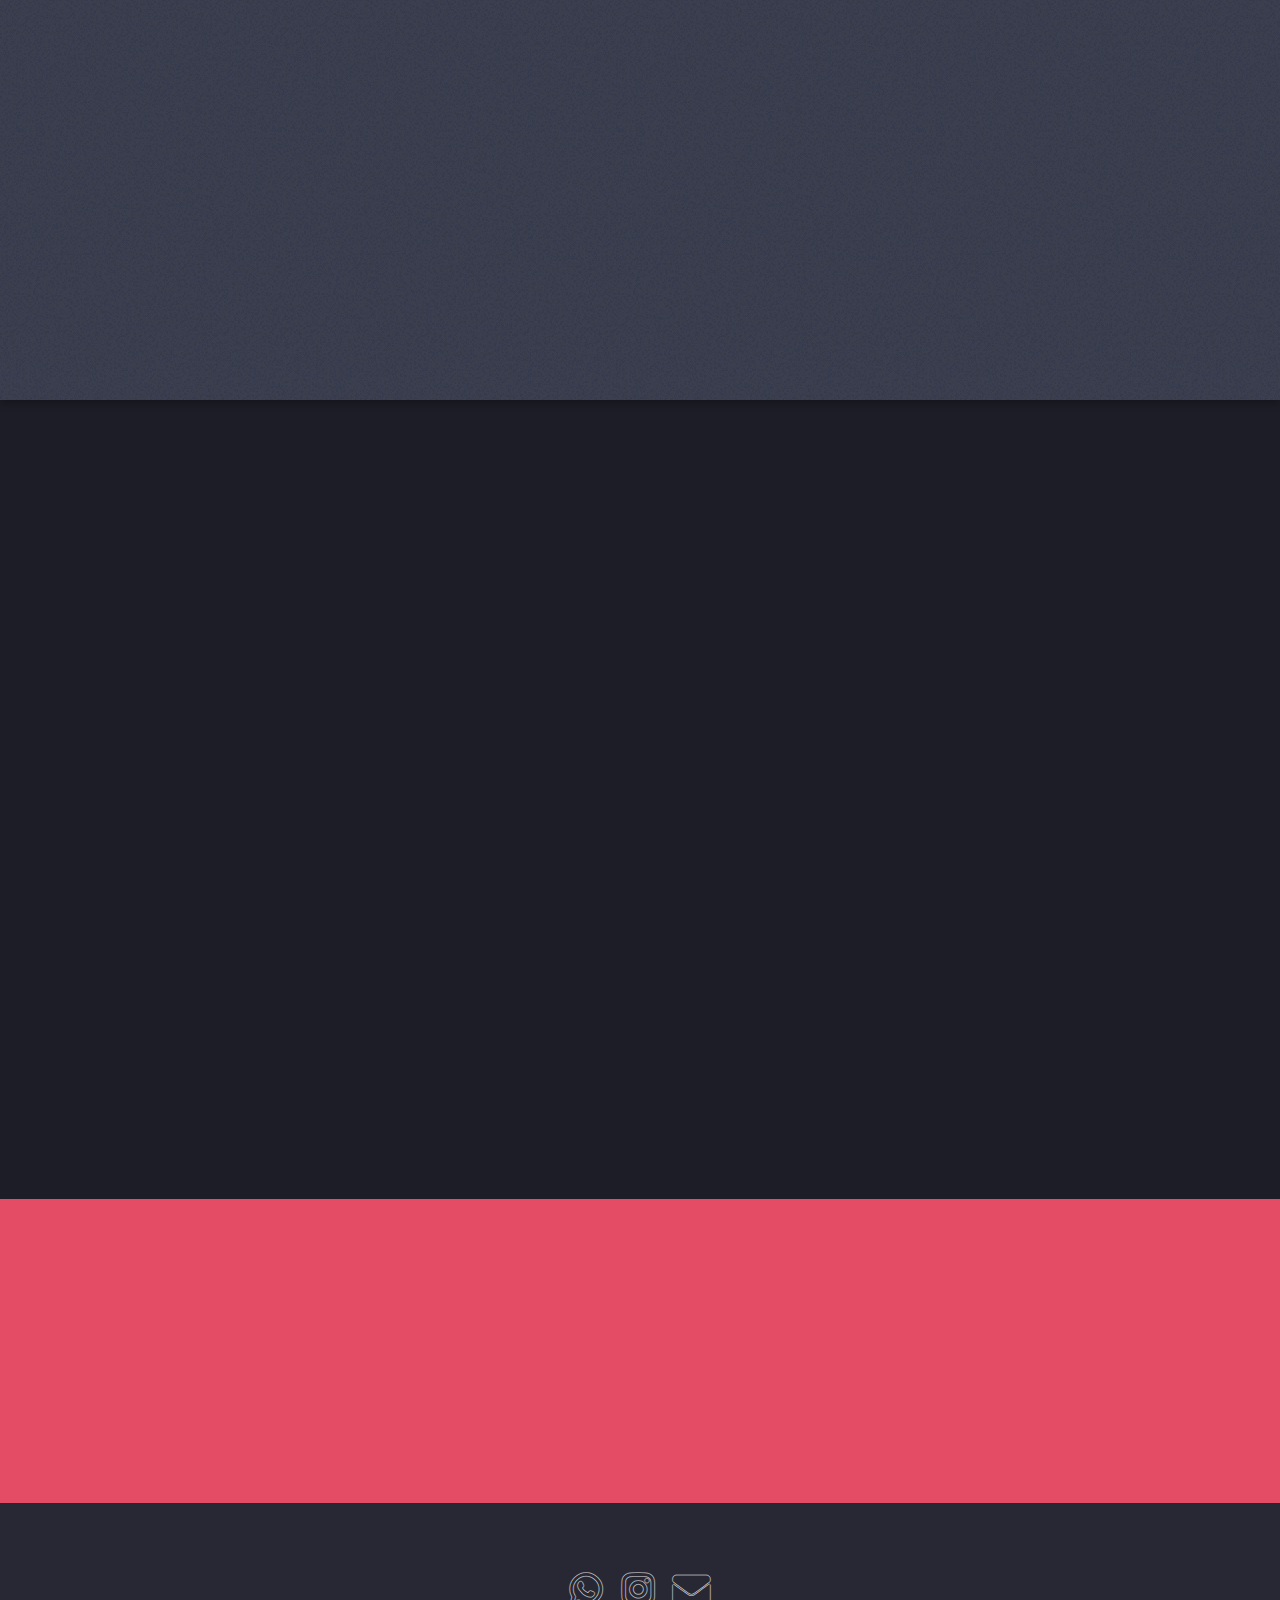
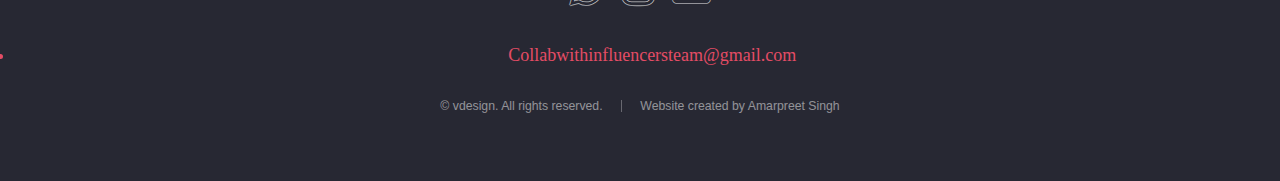
==== commit 17bf922b: "first commit" ====
--- a/index.html
+++ b/index.html
@@ -24,6 +24,7 @@
 							<li>
 								<a href="about.html">About Us</a>
 							</li>
+							<li><a href="services.html">Services</a></li>
 							<li><a href="contact.html">Contact Us</a></li>
 							
 						</ul>
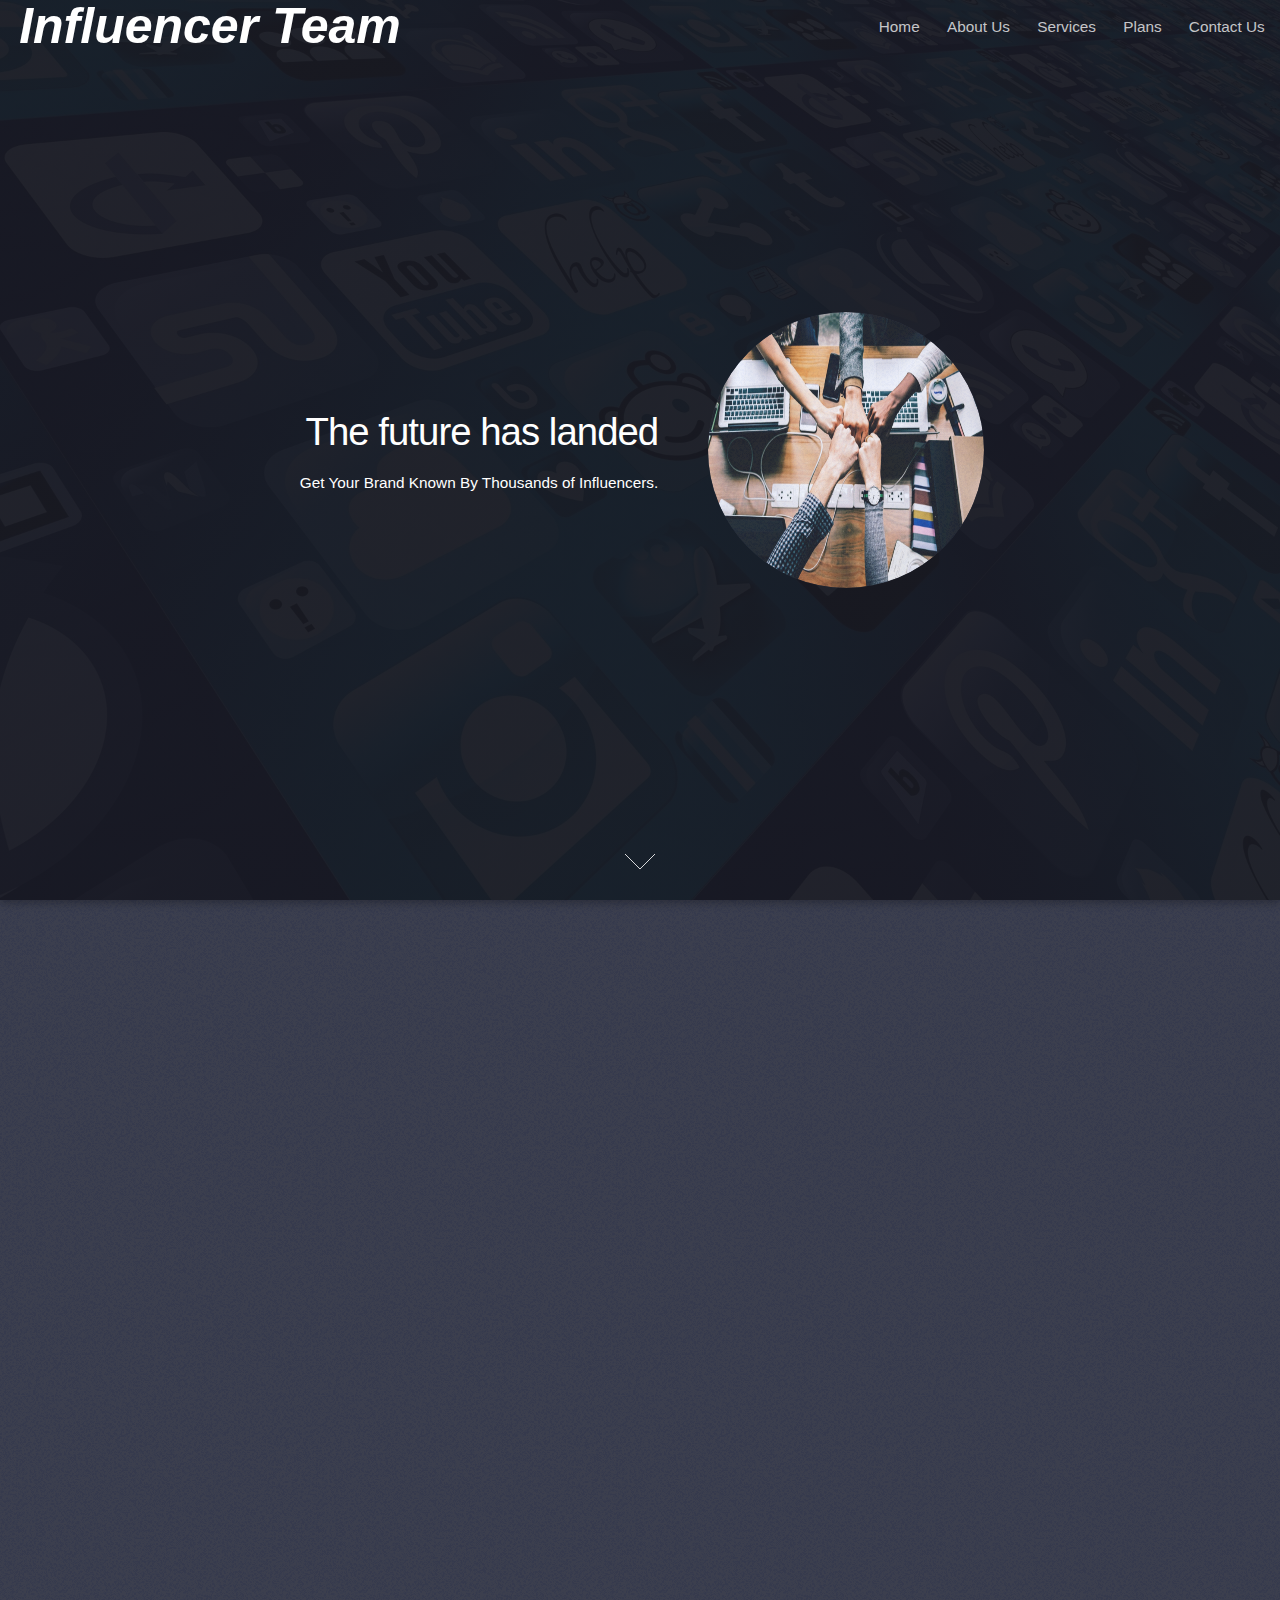
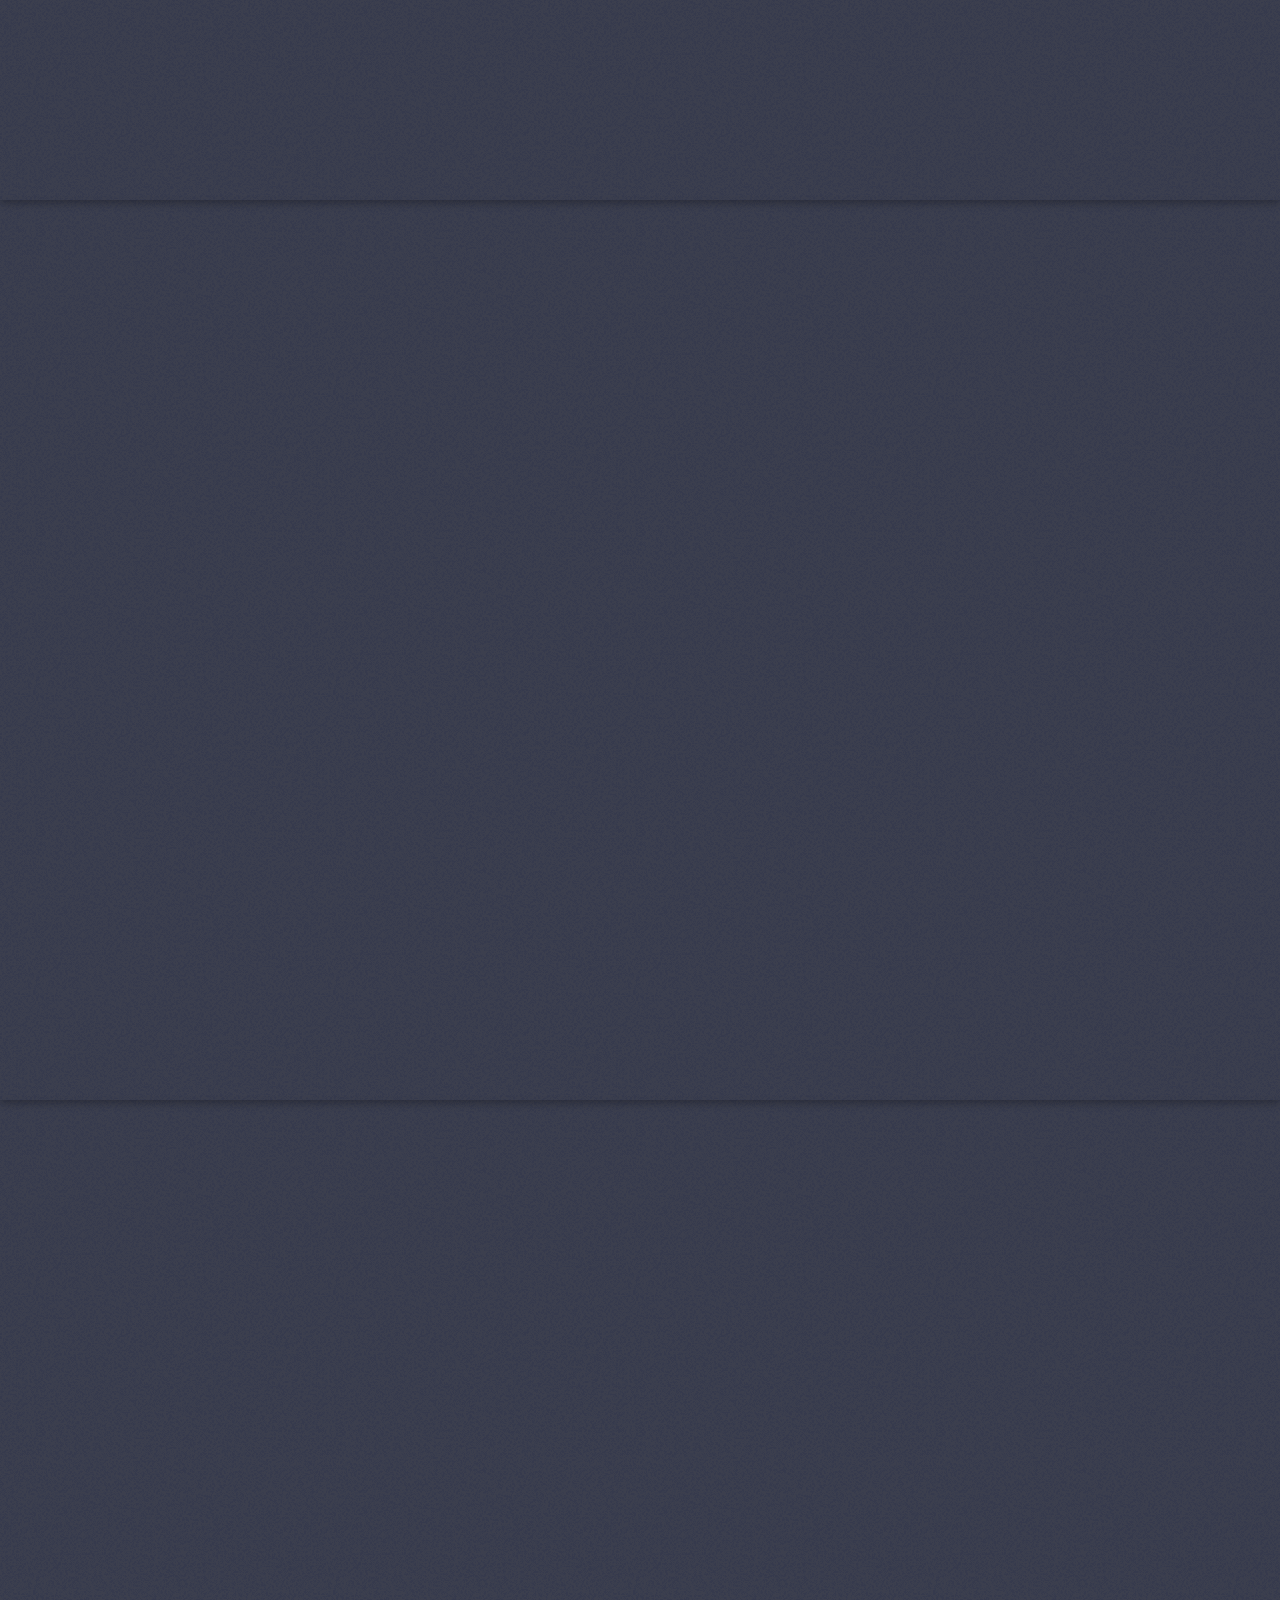
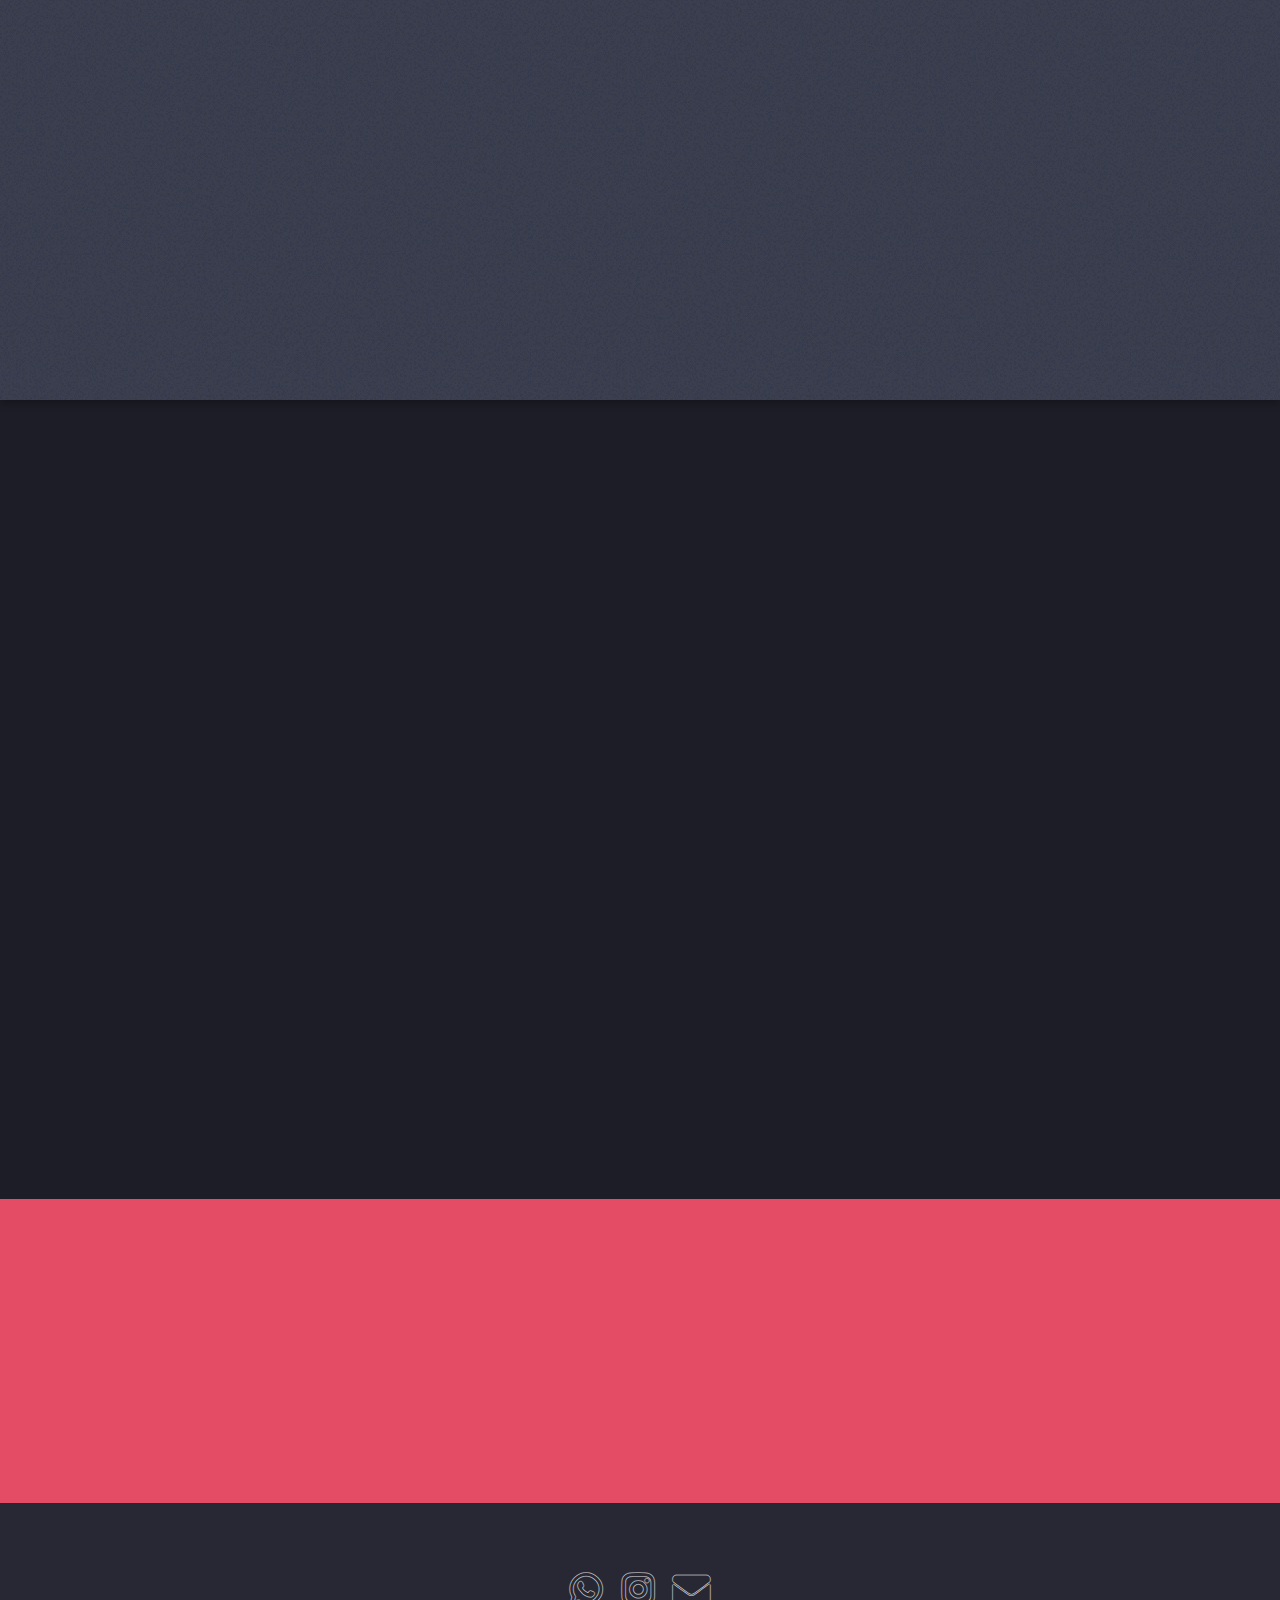
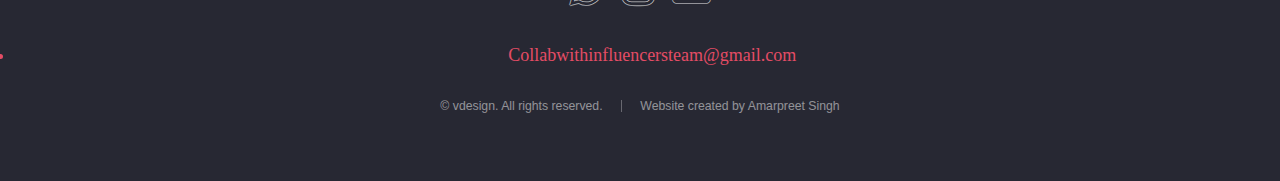
==== commit 666eb4a0: "last attempt" ====
--- a/index.html
+++ b/index.html
@@ -25,6 +25,9 @@
 								<a href="about.html">About Us</a>
 							</li>
 							<li><a href="services.html">Services</a></li>
+							<li><a href="plans.html">Plans</a></li>
+							
+
 							<li><a href="contact.html">Contact Us</a></li>
 							
 						</ul>
@@ -33,6 +36,7 @@
 
 			<!-- Banner -->
 				<section id="banner">
+
 					<div class="content">
 						<header>
 							<h2>The future has landed</h2></p>
